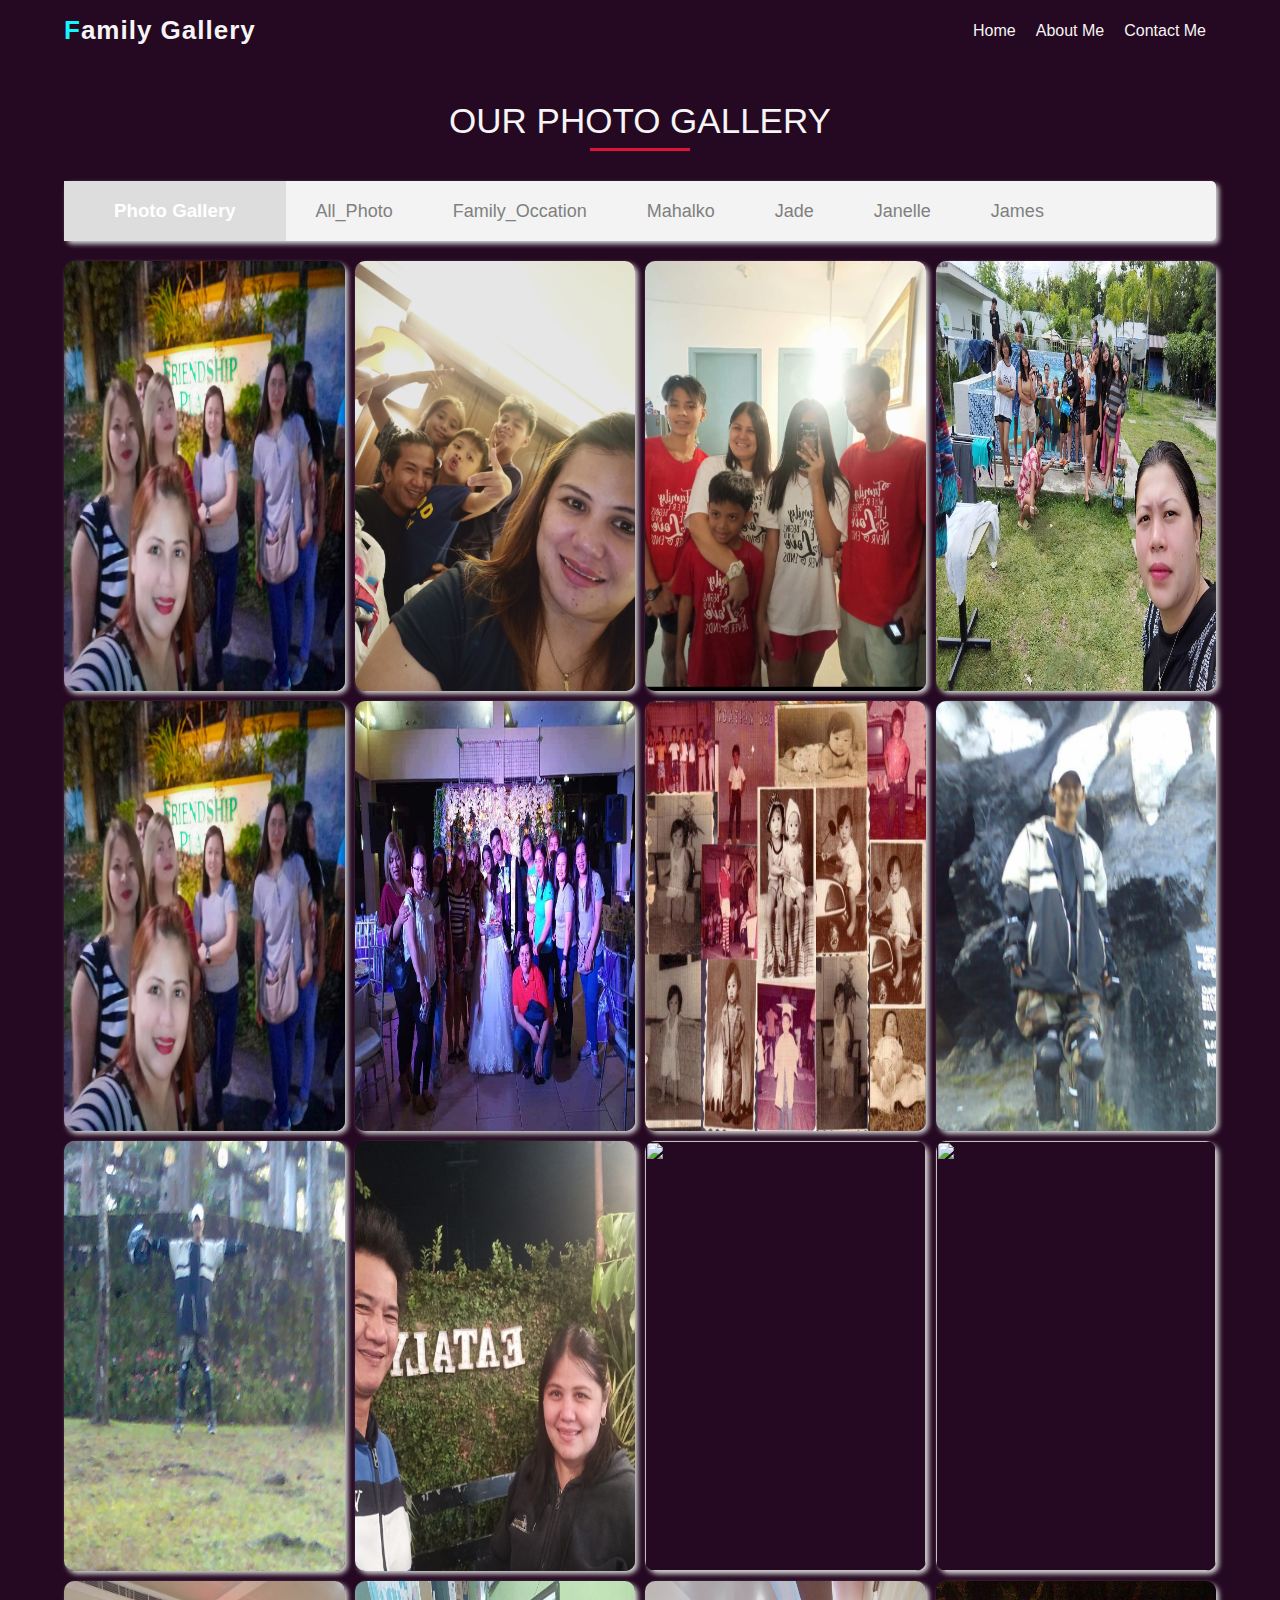
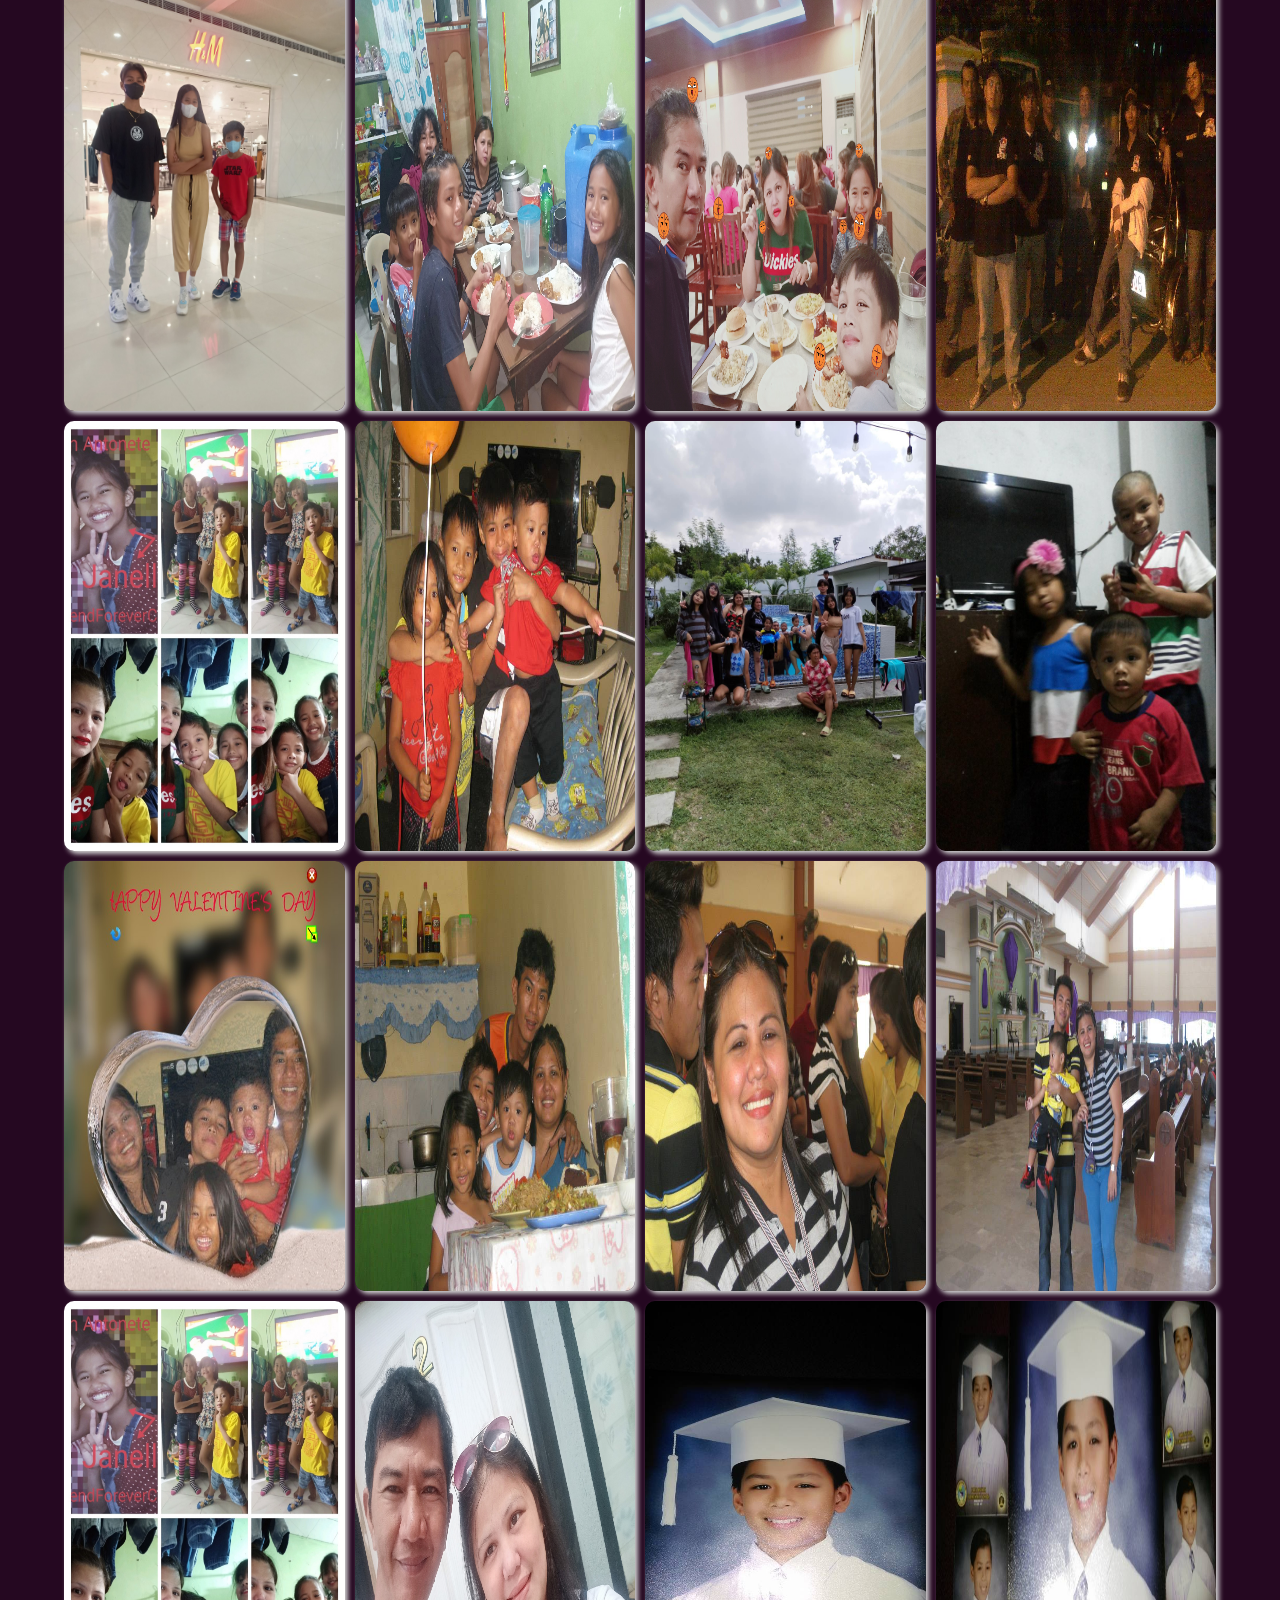
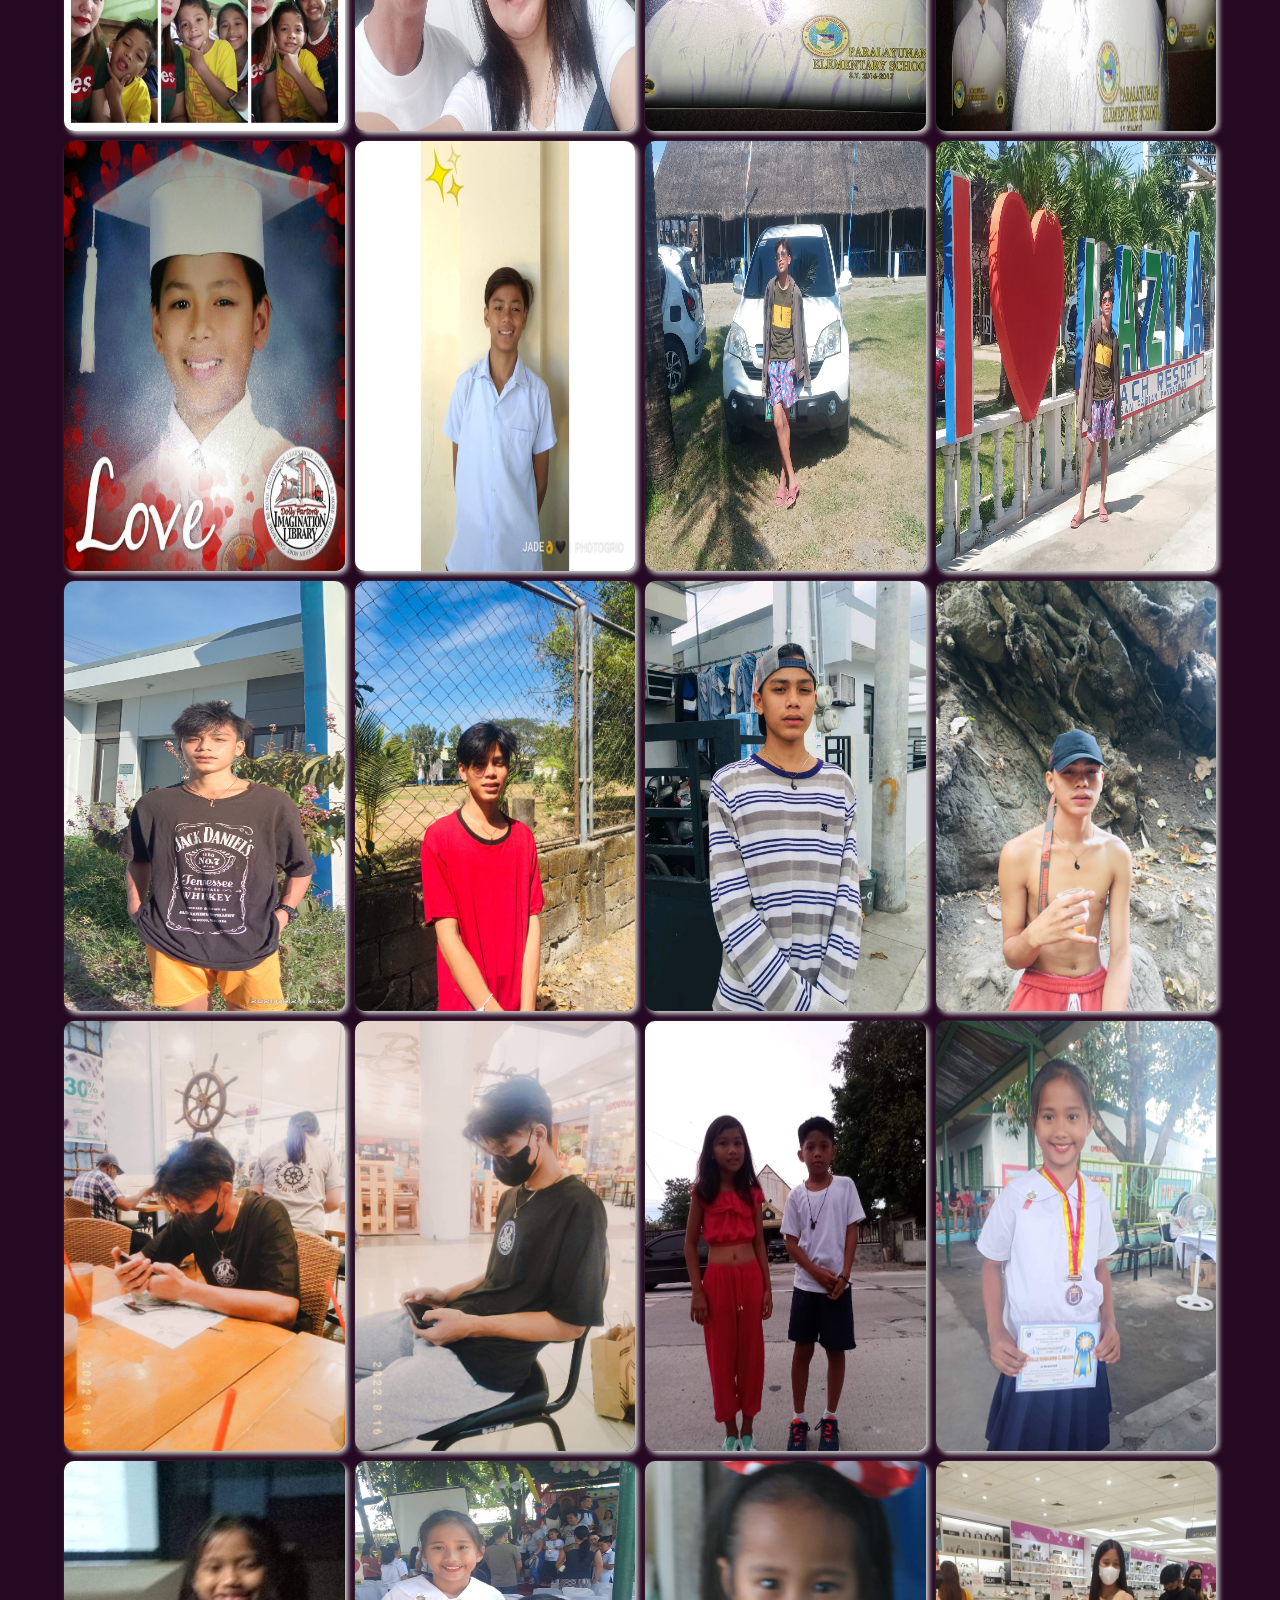
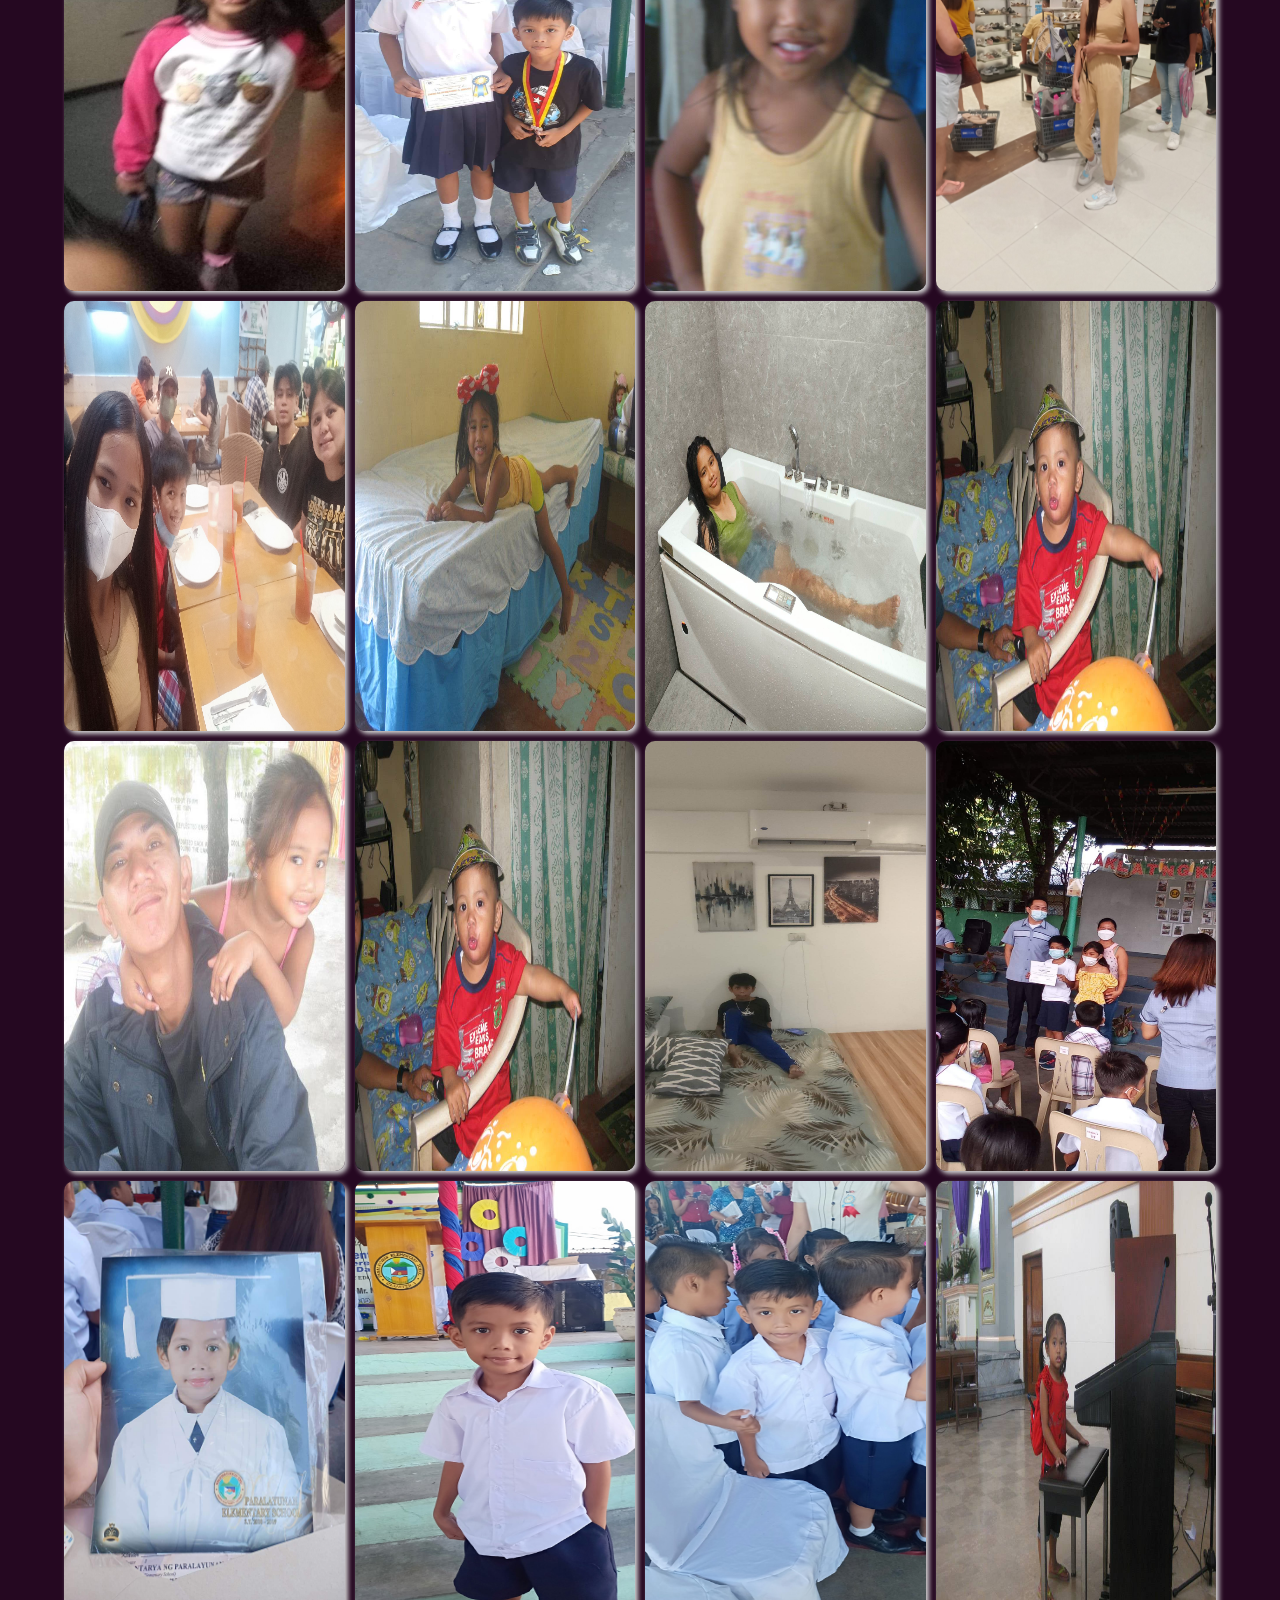
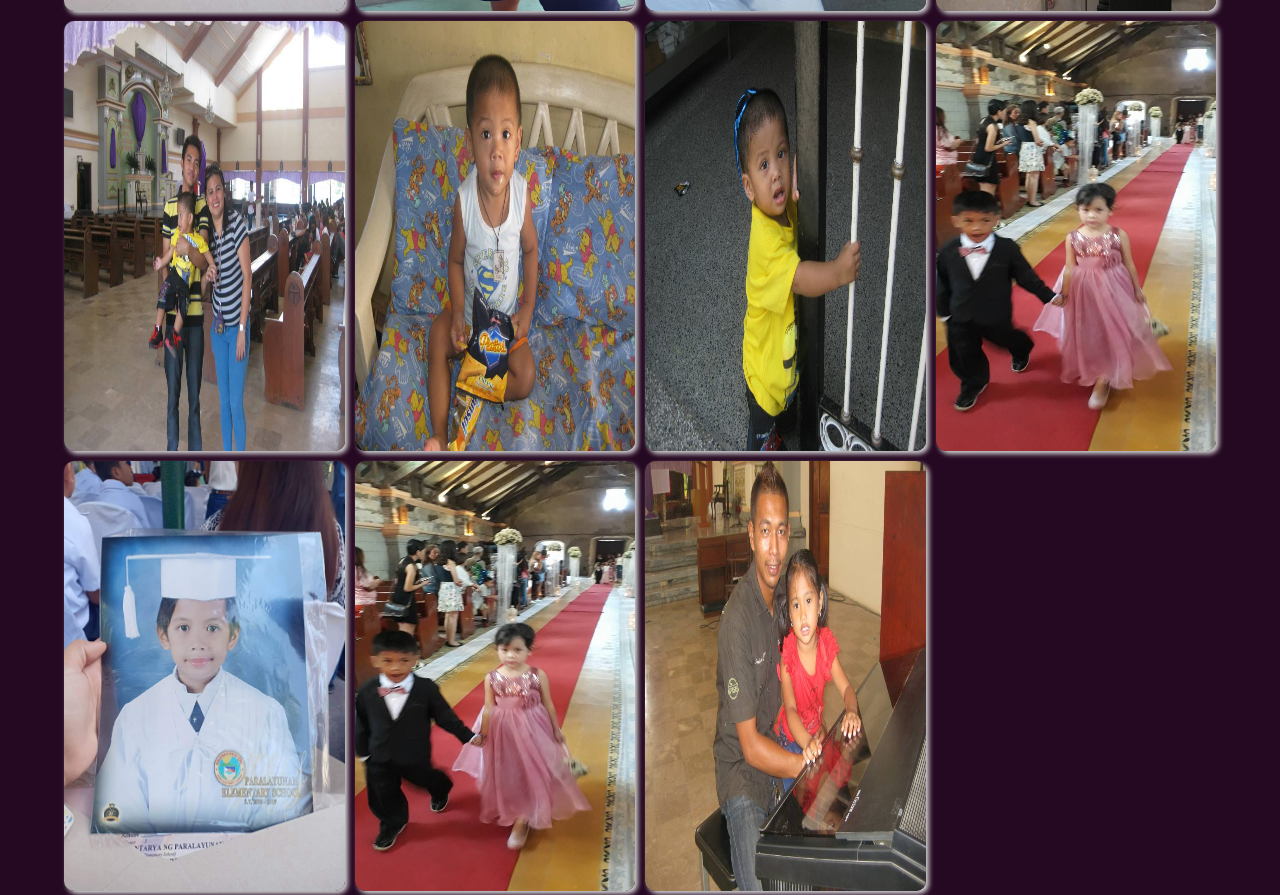
==== index.html @ e731970b "Update index.html" ====
<!DOCTYPE html>
<!-- Website - www.codingnepalweb.com -->
<html lang="en" dir="ltr">
  <head>
    <meta charset="utf-8">
    <title>Home</title>
    <link rel="stylesheet" href="css/style.css">
    <meta name="viewport" content="width=device-width, initial-scale=1.0">
    <!-- Fontawesome Link for Icons -->
    <link rel="stylesheet" href="https://cdnjs.cloudflare.com/ajax/libs/font-awesome/6.3.0/css/all.min.css">
    <script src="script.js" defer></script>
  </head>
  <body>
    <header>
      <div class="logo"><span>F</span>amily Gallery</div>
      <ul class="navlist">
          <li><a href="#">Home</a></li>
          <li><a href="about/about.html">About Me</a></li>
          <li><a href="contact/contact.html">Contact Me</a></li>
      </ul>
      <div id="menu-icon" class="bx bx-menu"></div>
  </header>
  <input type="radio" name="Photos" id="check1" checked>
    <input type="radio" name="Photos" id="check2">
    <input type="radio" name="Photos" id="check3">
    <input type="radio" name="Photos" id="check4">
    <input type="radio" name="Photos" id="check5">
    <input type="radio" name="Photos" id="check6">

    <div class="container">
        <h1>OUR PHOTO GALLERY</h1>
        <div class="top-content">
            <H3>Photo Gallery</H3>
            <label for="check1">All_Photo</label>
            <label for="check2">Family_Occation</label>
            <label for="check3">Mahalko</label>
            <label for="check4">Jade</label>
            <label for="check5">Janelle</label>
            <label for="check6">James</label>
        </div>
        <div class="photo-gallery">
            <div class="pic family">
                <img src="img/received_2516307231731273.jpeg">
            </div>
            <!--family-->
            <div class="pic family">
              <img src="img/37.jpg">
            </div>
            <div class="pic family">
              <img src="img/58.jpg">
            </div>
            <div class="pic family">
              <img src="img/9.jpg">
            </div>
            <div class="pic family">
               <img src="img/received_2516307231731273.jpeg">
             </div>
             <div class="pic family">
               <img src="img/received_1341179586022146.jpeg">
            </div>
            <div class="pic family">
               <img src="img/936627_703443793007675_1824147979_n.jpg">
            </div>
            <div class="pic family">
               <img src="img/574546_101380360011925_733678568_n_101380360011925.jpg">
            </div>
            <div class="pic family">
               <img src="img/562857_101380326678595_1602744526_n_101380326678595.jpg">
            </div>
            <div class="pic family">
               <img src="family/10.jpg">
            </div><div class="pic family">
               <img src="11.jpg">
            </div>
            <div class="pic family">
               <img src="12.jpg">
            </div>
            <div class="pic family">
               <img src="family/37.jpg">
            </div>
      <!--mahalko-->
      <div class="pic mahalko">
        <img src="img/32.jpg">
    </div>
    <div class="pic mahalko">
      <img src="img/31.jpg">
  </div>
  <div class="pic mahalko">
    <img src="img/300718_101402096676418_840101292_n_101402096676418.jpg">
</div>
<div class="pic mahalko">
  <img src="img/29.jpg">
</div>
<div class="pic mahalko">
  <img src="img/1505246_272600826223210_180806231_n_272600826223210.jpg">
</div>
<div class="pic mahalko">
  <img src="img/11.jpg">
</div>
<div class="pic mahalko">
  <img src="img/10704175_957102124316582_6294023045828606831_n.jpg">
</div>
<div class="pic mahalko">
<img src="img/1.jpeg">
</div>
<div class="pic mahalko">
<img src="img/10363876_870277049665757_2804267718681717556_n.jpg">
</div>
    <div class="pic mahalko">
        <img src="img/10173613_299103860239573_5518110727923011711_n_299103860239573.jpg">
    </div>
    <div class="pic mahalko">
      <img src="img/10171099_299103270239632_5798951284421230628_n_299103270239632.jpg">
  </div>
           <div class="pic mahalko">
        <img src="img/29.jpg">
    </div>
    <div class="pic mahalko">
      <img src="img/19.jpg">
  </div>
     <!--mahalko end-->

    <!--jade-->
    <div class="pic jade">
      <img src="jade/19.jpg">
  </div>
<div class="pic jade">
      <img src="jade/20.jpg">
  </div>
<div class="pic jade">
      <img src="jade/21.jpg">
  </div>
<div class="pic jade">
      <img src="jade/22.jpg">
  </div>
<div class="pic jade">
    <img src="jade/50.jpg">
</div>
<div class="pic jade">
  <img src="jade/51.jpg">
</div>
<div class="pic jade">
<img src="jade/53.jpg">
</div>
  <div class="pic jade">
    <img src="jade/54.jpg">
</div>
  <div class="pic jade">
      <img src="jade/55.jpg">
  </div>
  <div class="pic jade">
    <img src="jade/56.jpg">
</div>
  <div class="pic jade">
      <img src="jade/34.jpg">
  </div>
  <div class="pic jade">
    <img src="jade/35.jpg">
 </div>
<!--jade end-->

  <!--janelle-->
  <div class="pic janelle">
    <img src="janelle/14.jpg">
</div>
  <div class="pic janelle">
    <img src="janelle/2.jpeg">
</div>
<div class="pic janelle">
    <img src="janelle/3.jpeg">
</div>
<div class="pic janelle">
    <img src="janelle/received_2250367628549937.jpeg">
</div>
<div class="pic janelle">
  <img src="janelle/549715_181743568642270_964657894_n_181743568642270.jpg">
</div>
<div class="pic janelle">
<img src="janelle/47.jpg">
</div>
<div class="pic janelle">
<img src="janelle/42.jpg">
</div>
<div class="pic janelle">
  <img src="janelle/305980_181743488642278_1380403029_n_181743488642278.jpg">
</div>
<div class="pic janelle">
    <img src="janelle/4.jpg">
</div>
<div class="pic janelle">
  <img src="james/1016376_272600932889866_1842952298_n_272600932889866.jpg">
</div>
   <div class="pic janelle">
    <img src="janelle/1.jpg">
  </div>
<div class="pic janelle">
  <img src="james/1016376_272600932889866_1842952298_n_272600932889866.jpg">
</div>
<!--janelle end-->

<!--james-->
<div class="pic james">
  <img src="james/1.jpg">
</div>
<div class="pic james">
  <img src="janelle/13.jpg">
</div>
<div class="pic james">
  <img src="james/2.jpeg">
</div>
<div class="pic james">
  <img src="james/23.jpg">
</div>  
<div class="pic james">
<img src="james/24.jpg">
</div>
<div class="pic james">
<img src="james/10169367_299103363572956_6285422918141547578_n_299103363572956.jpg">
</div>
<div class="pic james">
<img src="james/10171099_299103270239632_5798951284421230628_n_299103270239632.jpg">
</div>
<div class="pic james">
    <img src="james/10151348_299103156906310_3518436473497049756_n_299103156906310.jpg">
</div>
<div class="pic james">
  <img src="james/10155174_299104160239543_9106787273593679589_n_299104160239543.jpg">
</div>
<div class="pic james">
  <img src="james/27658085_1670673196352987_6803999470000939790_n.jpg">
</div>
  <div class="pic james">
    <img src="james/2.jpeg">
</div>
<div class="pic james">
  <img src="james/27658085_1670673196352987_6803999470000939790_n.jpg">
</div>
<div class="pic james">
  <img src="james/1897712_299103566906269_6063506553870168563_n_299103566906269.jpg">
</div>
<!--james end-->
        </div>
    </div>
    <script src="app.js"></script>
  </body>
</html>
---- css/style.css ----
/* Import Google font - Poppins */
@import url('https://fonts.googleapis.com/css2?family=Poppins:wght@100;200;300;400;500;600;700;800;900&display=swap');

*{
    padding: 0;
    margin: 0;
    box-sizing: border-box;
    list-style: none;
    scroll-behavior: smooth;
    text-decoration: none;
}

:root{
    --text-color: #f5f5f5;
    --hover-color: #12f7ff;
    --bg-color: #250821;
    --secon-bg-color: #292e33;
    --big-font: 2.5rem;
    --normal-font: 2rem;
    --neon-box-shadow: 0 0 .5rem #12f7ff;
    --h2-font: 3rem;
    --font-neon-text-shadow: 0 0 10px rgba(18,247,255,0,3),
    0 0 20px rgba(18,247,255,0,3),
    0 0 30px rgba(18,247,255,0,3),
    0 0 40px rgba(18,247,255,0,3),
    0 0 70px rgba(18,247,255,0,3),
    0 0 80px rgba(18,247,255,0,3),
    0 0 100px rgba(18,247,255,0,3),
    0 0 150px rgba(18,247,255,0,3);;
}

body{
    font-family: "Poppins",sans-serif;
    background-color: var(--bg-color);
    color: var(--text-color);
}

header{
    display: flex;
    align-items: center;
    justify-content: space-between;
    width: 100%;
    padding: 15px 5%;
}

.logo{
    font-size: 26px;
    font-weight: 700;
    letter-spacing: 1px;
}

span{
    color: var(--hover-color);
}

.navlist{
    display: flex;
}

.navlist a{
    color: var(--text-color);
    font-weight: 500;
    padding: 5px 10px;
}

.navlist a:hover{
    color: var(--hover-color);
    text-shadow: 0 0 10px rgba(18,247,255,0,6),
    0 0 20px rgba(18,247,255,0,6),
    0 0 30px rgba(18,247,255,0,6),
    0 0 40px rgba(18,247,255,0,6),
    0 0 70px rgba(18,247,255,0,6),
    0 0 80px rgba(18,247,255,0,6),
    0 0 100px rgba(18,247,255,0,6),
    0 0 150px rgba(18,247,255,0,6);;
}

#menu-icon{
    font-size: 1.8rem;
    z-index: 10001;
    cursor: pointer;
    margin-left: 25px;
    background: var(--hover-color);
    border-radius: 2px;
    color: var(--secon-bg-color);
    display: none;
}

section{
    padding: 100px 20%;
}
/*about Section css -------------------------------------*/

.about{
    display: flex;
    justify-content: center;
    align-items: center;
    grid-gap: 2em;
    background: var(--secon-bg-color);
}

.about .img .about{
    text-align: center;
    position: relative;
}

.about .img-about img{
    max-width: 400px;
    height: auto;
}

.about-content span{
    color: #e01212;
    font-size: .8rem;
    font-weight: 200;
    letter-spacing: 2px;
    text-transform: uppercase;
}

.about-content h2{
    color: var(--hover-color);
    font-weight: 700;
    font-size: var(--normal-font);

}

.about-content h3{
    font-weight: 600;
    font-size: 1.5rem;
    margin-bottom: .2rem;
}

.about-content p{
    color: #fdfdfd;
    font-weight: 300;
    margin-bottom: 1.5rem;
}

.info-about1,
.info-about2,
.info-about3{
    background: var(--bg-color);
    font-size: .5rem;
    position: var(absolute);
    padding: 10px;
    width: 90px;
    height: 90px;
    border-radius: 69% 31% 66% 34% / 21% 30% 70% 79%;
    display: block;
    box-shadow: var(--neon-box-shadow);
    border: 1px solid var(--hover-color);
    outline: 2px solid var(--bg-color);
    z-index: 100;
    animation: morph 6s linear infinite;
}
.info-about1{
    left: 10%;
    top: 34%;
}
.img-about span{
    color: var(--hover-color);
    font-size: 1rem;
    font-weight: 600;
}


/* card styles*/
* {
  margin: 0;
  padding: 0;
  box-sizing: border-box;
  font-family: "Poppins", sans-serif;
}
.body {
  display: flex;
  padding: 0 30px;
  align-items: center;
  justify-content: center;
  min-height: 100vh;
  background: linear-gradient(to left top, #031A9A, #8B53FF);
}
.wrapper {
  max-width: 1100px;
  width: 100%;
  position: relative;
}
.wrapper i {
  top: 50%;
  height: 50px;
  width: 50px;
  cursor: pointer;
  font-size: 1.25rem;
  position: absolute;
  text-align: center;
  line-height: 50px;
  background: #333;
  border-radius: 50%;
  box-shadow: 0 3px 6px rgba(0,0,0,0.23);
  transform: translateY(-50%);
  transition: transform 0.1s linear;
}
.wrapper i:active{
  transform: translateY(-50%) scale(0.85);
}
.wrapper i:first-child{
  left: -22px;
}
.wrapper i:last-child{
  right: -22px;
}
.wrapper .carousel{
  display: grid;
  grid-auto-flow: column;
  grid-auto-columns: calc((100% / 3) - 12px);
  overflow-x: auto;
  scroll-snap-type: x mandatory;
  gap: 16px;
  border-radius: 8px;
  scroll-behavior: smooth;
  scrollbar-width: none;
}
.carousel::-webkit-scrollbar {
  display: none;
}
.carousel.no-transition {
  scroll-behavior: auto;
}
.carousel.dragging {
  scroll-snap-type: none;
  scroll-behavior: auto;
}
.carousel.dragging .card {
  cursor: grab;
  user-select: none;
}
.carousel :where(.card, .img) {
  display: flex;
  justify-content: center;
  align-items: center;
}
.carousel .card {
  scroll-snap-align: start;
  height: 442px;
  list-style: none;
  background: #b8f691;
  cursor: pointer;
  padding-bottom: 15px;
  flex-direction: column;
  border-radius: 8px;
}
.carousel .card .img {
  background: #8B53FF;
  height: 208px;
  width: 208px;
  border-radius: 50%;
}
.card .img img {
  width: 200px;
  height: 200px;
  border-radius: 50%;
  object-fit: cover;
  border: 4px solid #fff;
}
.carousel .card h2 {
  font-weight: 500;
  font-size: 1.56rem;
  margin: 30px 0 5px;
}
.carousel .card span {
  color: #6A6D78;
  font-size: 1.31rem;
}

@media screen and (max-width: 900px) {
  .wrapper .carousel {
    grid-auto-columns: calc((100% / 2) - 9px);
  }
}

@media screen and (max-width: 700px) {
  .wrapper .carousel {
    grid-auto-columns: 100%;
  }
}
/*==card style end==*/

/*==footer==*/
/*{
  margin: 0;
  padding: 0;
  color: #d9d9d9;
  box-sizing: border-box;
  font-family: 'Poppins', sans-serif;
}
.content1{
  position: relative;
  margin: 130px auto;
  text-align: center;
  padding: 0 20px;
}
.content1 .text{
  font-size: 2.5rem;
  font-weight: 600;
  color: #202020;
}
.content1 .p{
  font-size: 2.1875rem;
  font-weight: 600;
  color: #202020;
}
footer{
  position: fixed;
  bottom: 0px;
  width: 100%;
  background: #111;
}
.main-content{
  display: flex;
}
.main-content .box{
  flex-basis: 50%;
  padding: 10px 20px;
}
.box h2{
  font-size: 1.125rem;
  font-weight: 600;
  text-transform: uppercase;
}
.box .content{
  margin: 20px 0 0 0;
  position: relative;
}
.box .content:before{
  position: absolute;
  content: '';
  top: -10px;
  height: 2px;
  width: 100%;
  background: #1a1a1a;
}
.box .content:after{
  position: absolute;
  content: '';
  height: 2px;
  width: 15%;
  background: #f12020;
  top: -10px;
}
.left .content p{
  text-align: justify;
}
.left .content .social{
  margin: 20px 0 0 0;
}
.left .content .social a{
  padding: 0 2px;
}
.left .content .social a span{
  height: 40px;
  width: 40px;
  background: #1a1a1a;
  line-height: 40px;
  text-align: center;
  font-size: 18px;
  border-radius: 5px;
  transition: 0.3s;
}
.left .content .social a span:hover{
  background: #f12020;
}
.center .content .fas{
  font-size: 1.4375rem;
  background: #1a1a1a;
  height: 45px;
  width: 45px;
  line-height: 45px;
  text-align: center;
  border-radius: 50%;
  transition: 0.3s;
  cursor: pointer;
}
.center .content .fas:hover{
  background: #f12020;
}
.center .content .text{
  font-size: 1.0625rem;
  font-weight: 500;
  padding-left: 10px;
}
.center .content .phone{
  margin: 15px 0;
}
.right form .text{
  font-size: 1.0625rem;
  margin-bottom: 2px;
  color: #656565;
}
.right form .msg{
  margin-top: 10px;
}
.right form input, .right form textarea{
  width: 100%;
  font-size: 1.0625rem;
  background: #151515;
  padding-left: 10px;
  border: 1px solid #222222;
}
.right form input:focus,
.right form textarea:focus{
  outline-color: #3498db;
}
.right form input{
  height: 35px;
}
.right form .btn{
  margin-top: 10px;
}
.right form .btn button{
  height: 40px;
  width: 100%;
  border: none;
  outline: none;
  background: #f12020;
  font-size: 1.0625rem;
  font-weight: 500;
  cursor: pointer;
  transition: .3s;
}
.right form .btn button:hover{
  background: #000;
}
.bottom center{
  padding: 5px;
  font-size: 0.9375rem;
  background: #151515;
}
.bottom center span{
  color: #656565;
}
.bottom center a{
  color: #f12020;
  text-decoration: none;
}
.bottom center a:hover{
  text-decoration: underline;
}
@media screen and (max-width: 900px) {
  footer{
    position: relative;
    bottom: 0px;
  }
  .main-content{
    flex-wrap: wrap;
    flex-direction: column;
  }
  .main-content .box{
    margin: 5px 0;
  }
}*/
/*--gallery--*/
*{
  margin: 0;
  padding: 0;
  box-sizing: border-box;
  font-family: sans-serif;
}
input{
  display: none;
}
.container{
  width: 100%;
  text-align: center;
}
h1{
  font-weight: normal;
  font-size: 35px;
  position: relative;
  margin: 40px 0;
}
h1::before{
  content: '';
  position: absolute;
  width: 100px;
  height: 3px;
  background-color: crimson;
  bottom: -10px;
  left: 50%;
  transform: translateX(-50%);
  animation: animate 4s linear infinite;
}
@keyframes animate {
  0%{
      width: 100px;
  }
  50%{
      width: 200px;
  }
  100%{
      width: 100px;
  }
}
.top-content{
  background-color: rgb(243, 243, 243);
  width: 90%;
  margin: 0 auto 20px auto;
  height: 60px;
  display: flex;
  align-items: center;
  border-radius: 5px;
  box-shadow: 3px 3px 5px lightgray;
}
h3{
  height: 100%;
  background-color: rgb(221, 221, 221);
  line-height: 60px;
  padding: 0 50px;
  color: #fff;
}
label{
  display: inline-block;
  height: 100%;
  margin: 0 30px;
  line-height: 60px;
  font-size: 18px;
  color: gray;
  cursor: pointer;
  transition: color .5s;
}
label:hover{
  color: black;
}
.photo-gallery{
  width: 90%;
  margin: auto;
  display: grid;
  grid-template-columns: repeat(4, 1fr);
  grid-gap: 10px;
}
.pic{
  position: relative;
  height: 430px;
  border-radius: 10px;
  box-shadow: 3px 3px 5px lightgray;
  cursor: pointer;
  transition: .5s;
}
.pic img{
  width: 100%;
  height: 100%;
  border-radius: 10px;
}
.pic::before{
  content: "PHOTO GALLERY";
  position: absolute;
  top: 50%;
  left: 50%;
  transform: translate(-50%, 50%);
  color: white;
  font-size: 22px;
  font-weight: bold;
  width: 100%;
  margin-top: -100px;
  opacity: 0;
  transition: .3s;
  transition-delay: .2s;
  z-index: 1;
}
.pic::after{
  content: "";
  position: absolute;
  width: 100%;
  bottom: 0;
  left: 0;
  border-radius: 10px;
  height: 0;
  background-color: rgba(0,0,0,.4);
  transition: .3s;
}
.pic:hover::after{
  height: 100%;
}
.pic:hover::before{
  margin-top: 0;
  opacity: 1;
}
#check1:checked ~ .container .photo-gallery .pic{
  opacity: 1;
  transition: scale(1);
  position: relative;
  transition: .5s;
}
#check2:checked ~ .container .photo-gallery .family{
  transform: scale(1);
  opacity: 1;
  position: relative;
  
}
#check2:checked ~ .container .photo-gallery .jade,
#check2:checked ~ .container .photo-gallery .janelle,
#check2:checked ~ .container .photo-gallery .james,
#check2:checked ~ .container .photo-gallery .mahalko{
  opacity: 0;
  transform: scale(0);
  position: absolute;
  transition: .5s;
}
#check3:checked ~ .container .photo-gallery .mahalko{
  transform: scale(1);
  opacity: 1;
  position: relative;
  
}
#check3:checked ~ .container .photo-gallery .jade,
#check3:checked ~ .container .photo-gallery .janelle,
#check3:checked ~ .container .photo-gallery .james,
#check3:checked ~ .container .photo-gallery .family{
  opacity: 0;
  transform: scale(0);
  position: absolute;
  transition: .5s;
}
#check4:checked ~ .container .photo-gallery .jade{
  transform: scale(1);
  opacity: 1;
  position: relative;
  
}
#check4:checked ~ .container .photo-gallery .mahalko,
#check4:checked ~ .container .photo-gallery .janelle,
#check4:checked ~ .container .photo-gallery .james,
#check4:checked ~ .container .photo-gallery .family{
  opacity: 0;
  transform: scale(0);
  position: absolute;
  transition: .5s;
}
#check5:checked ~ .container .photo-gallery .janelle{
  transform: scale(1);
  opacity: 1;
  position: relative;
  
}
#check5:checked ~ .container .photo-gallery .mahalko,
#check5:checked ~ .container .photo-gallery .james,
#check5:checked ~ .container .photo-gallery .jade,
#check5:checked ~ .container .photo-gallery .family{
  opacity: 0;
  transform: scale(0);
  position: absolute;
  transition: .5s;
}
#check6:checked ~ .container .photo-gallery .james{
  transform: scale(1);
  opacity: 1;
  position: relative;
  
}
#check6:checked ~ .container .photo-gallery .mahalko,
#check6:checked ~ .container .photo-gallery .janelle,
#check6:checked ~ .container .photo-gallery .jade,
#check6:checked ~ .container .photo-gallery .family{
  opacity: 0;
  transform: scale(0);
  position: absolute;
  transition: .5s;
}
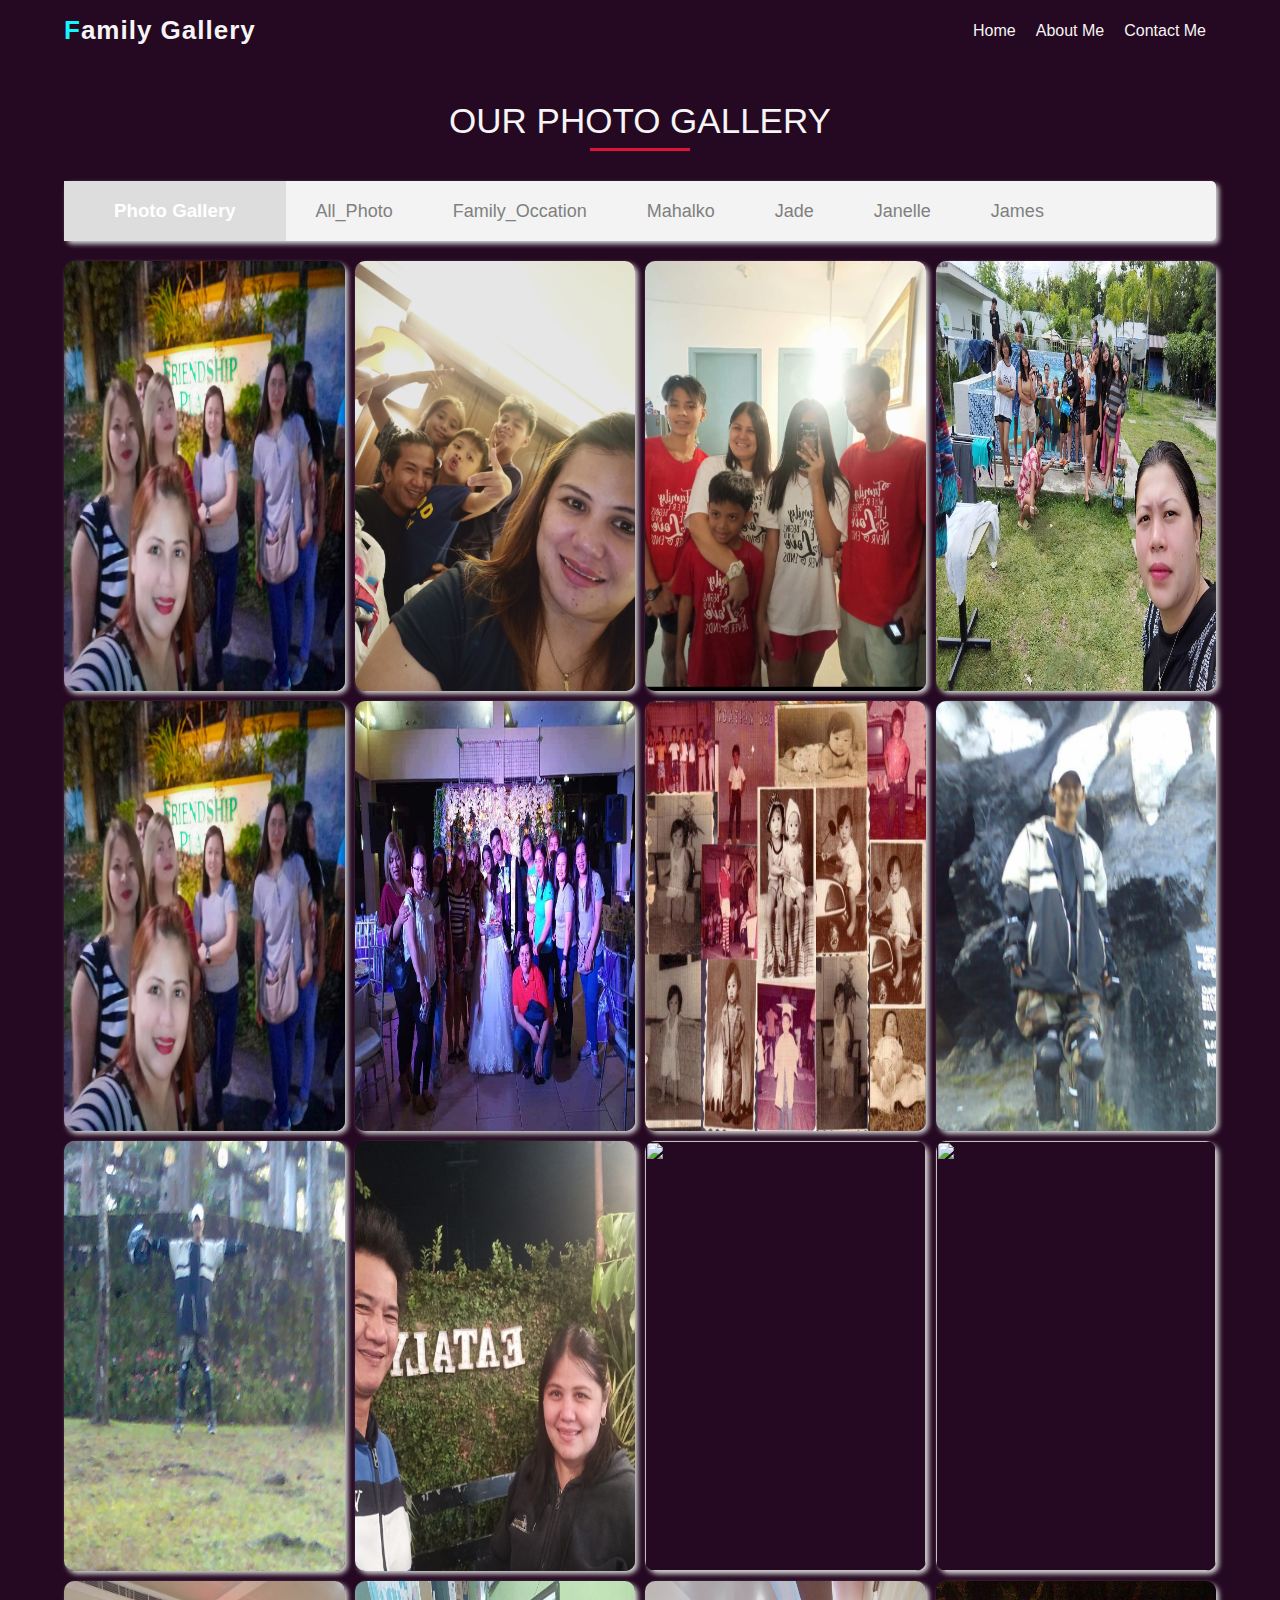
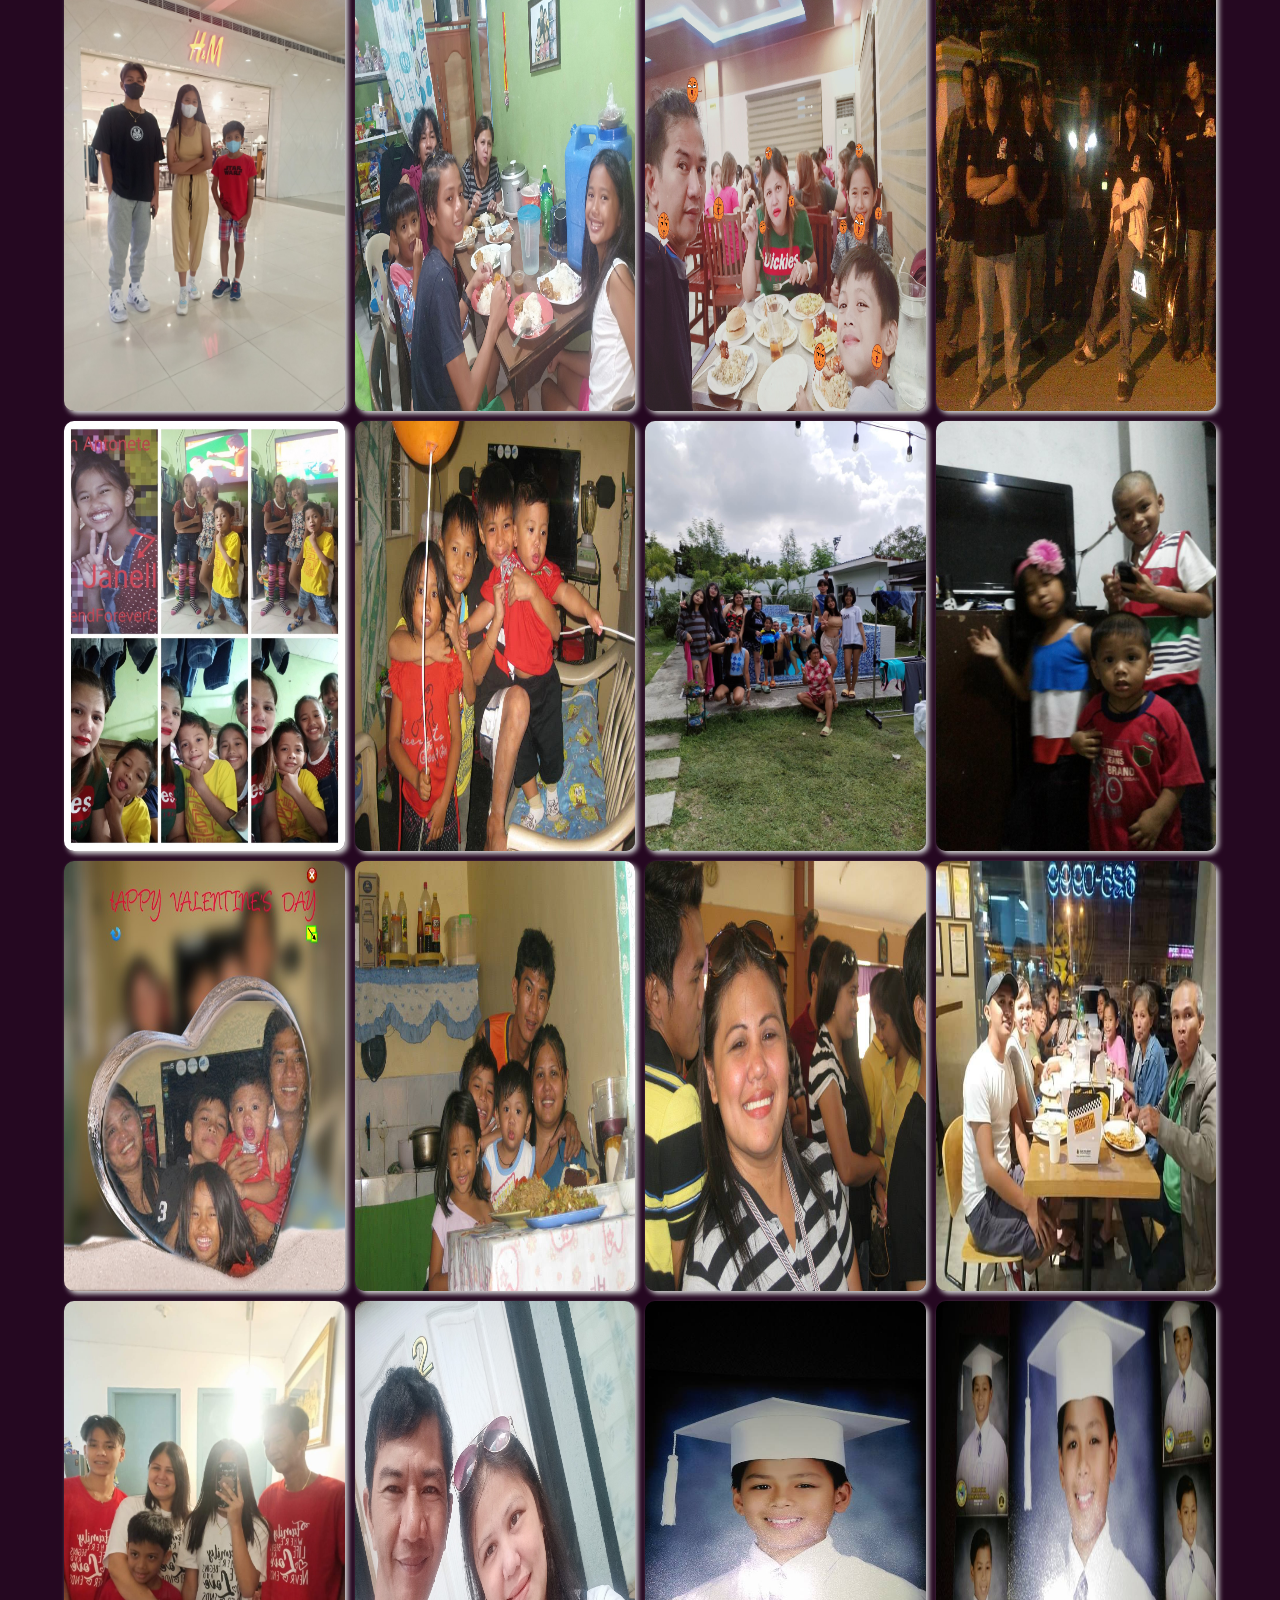
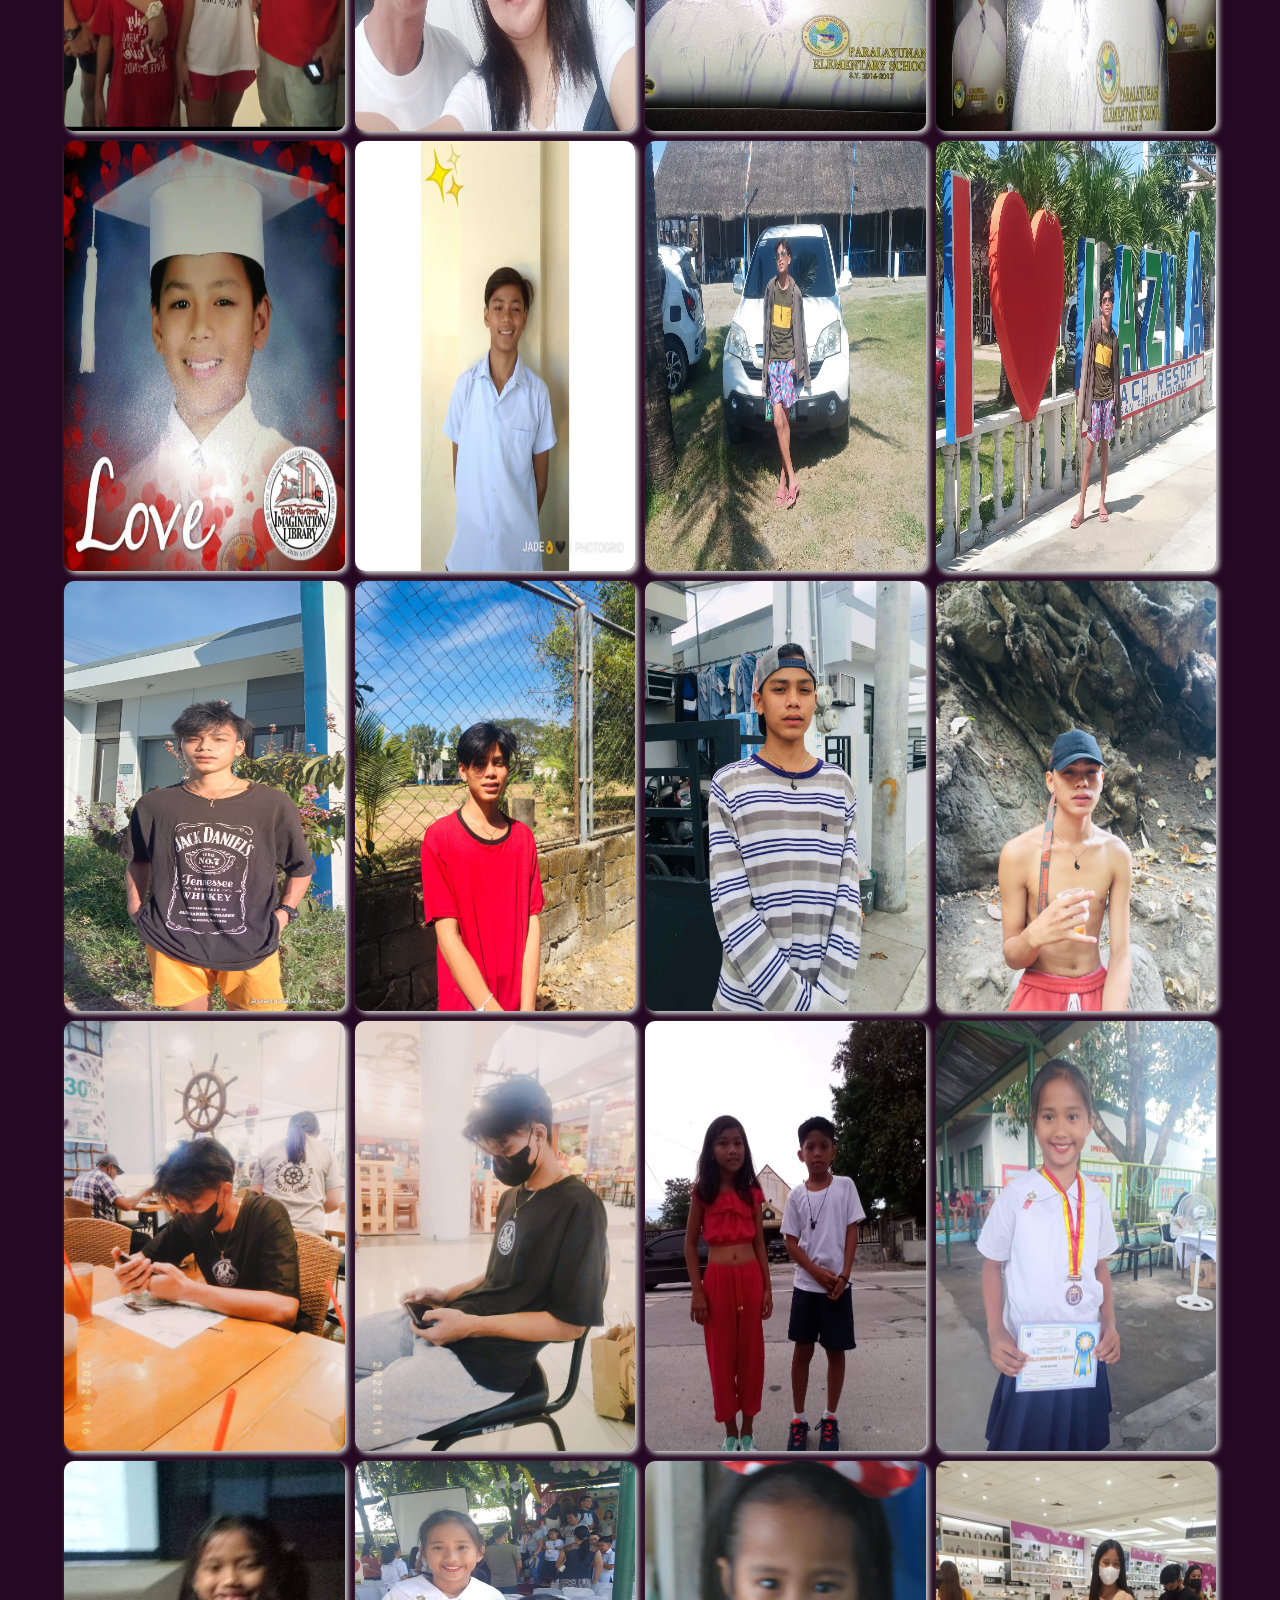
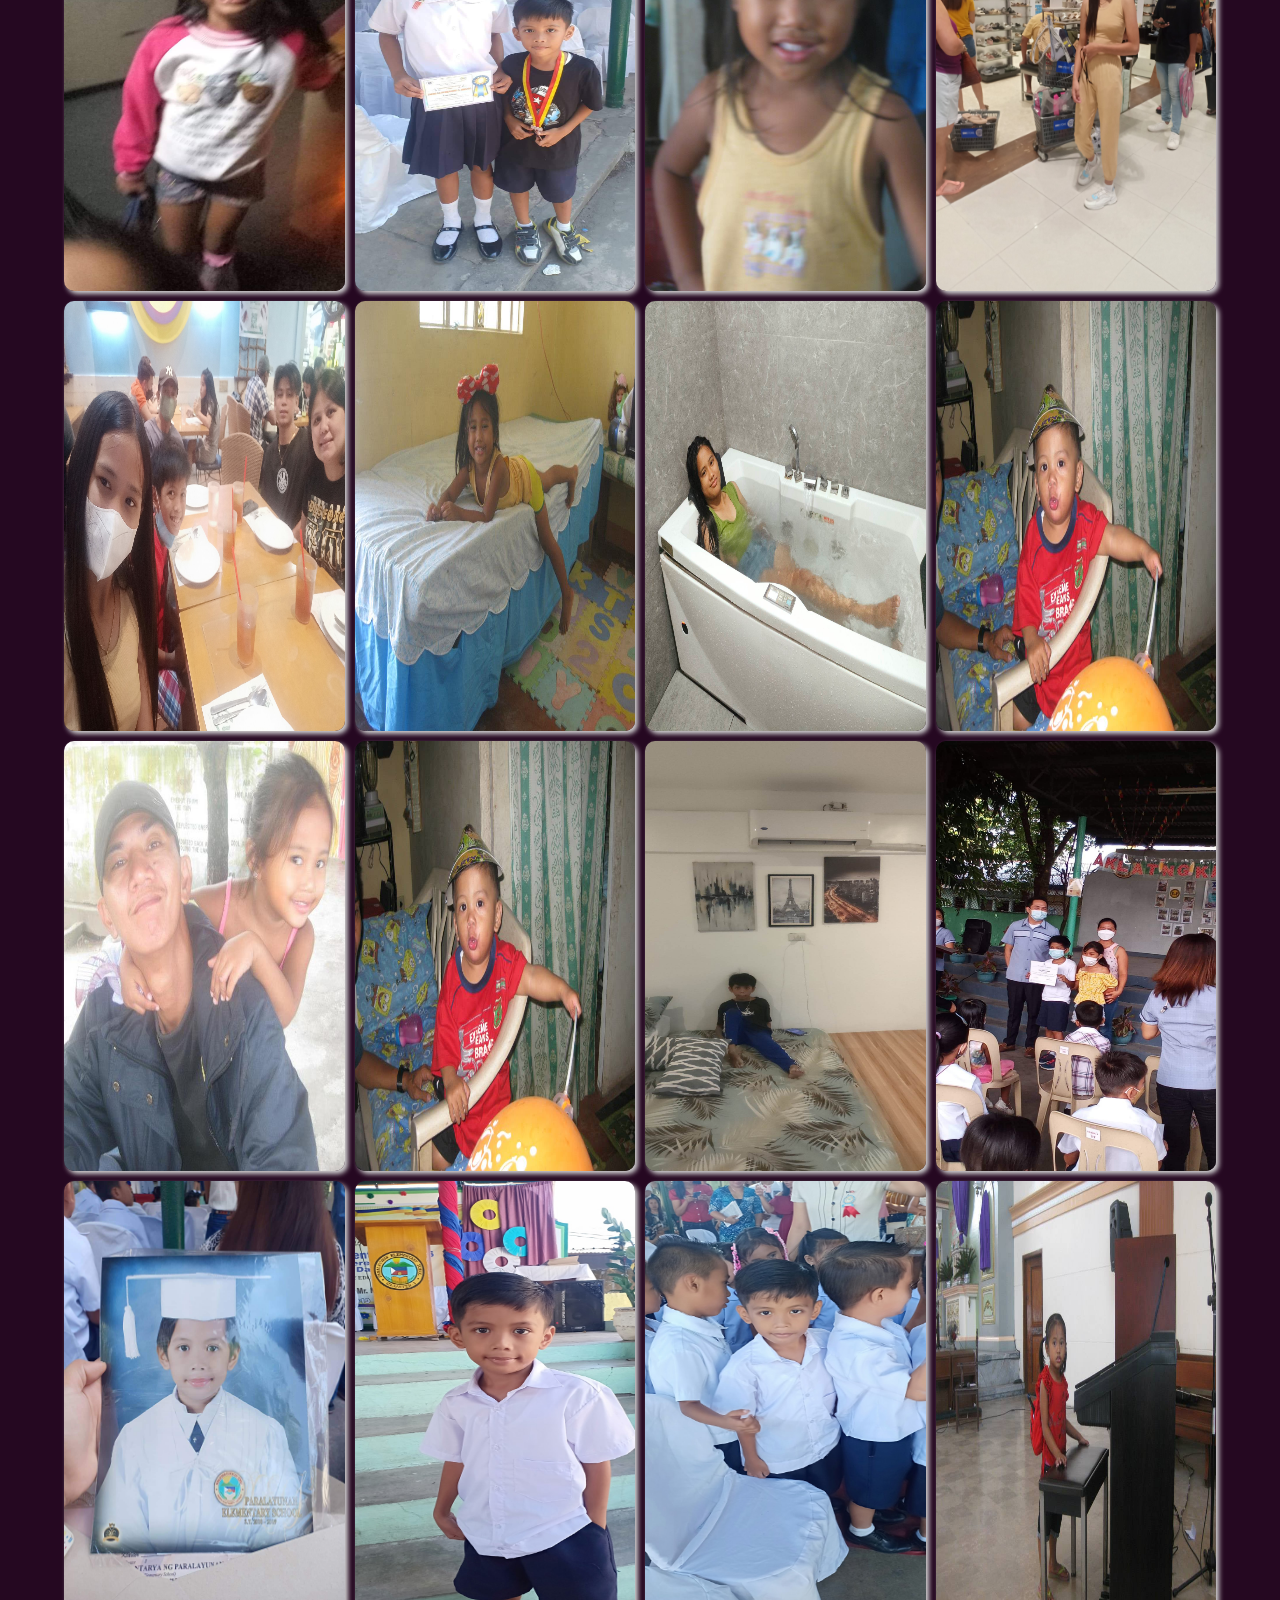
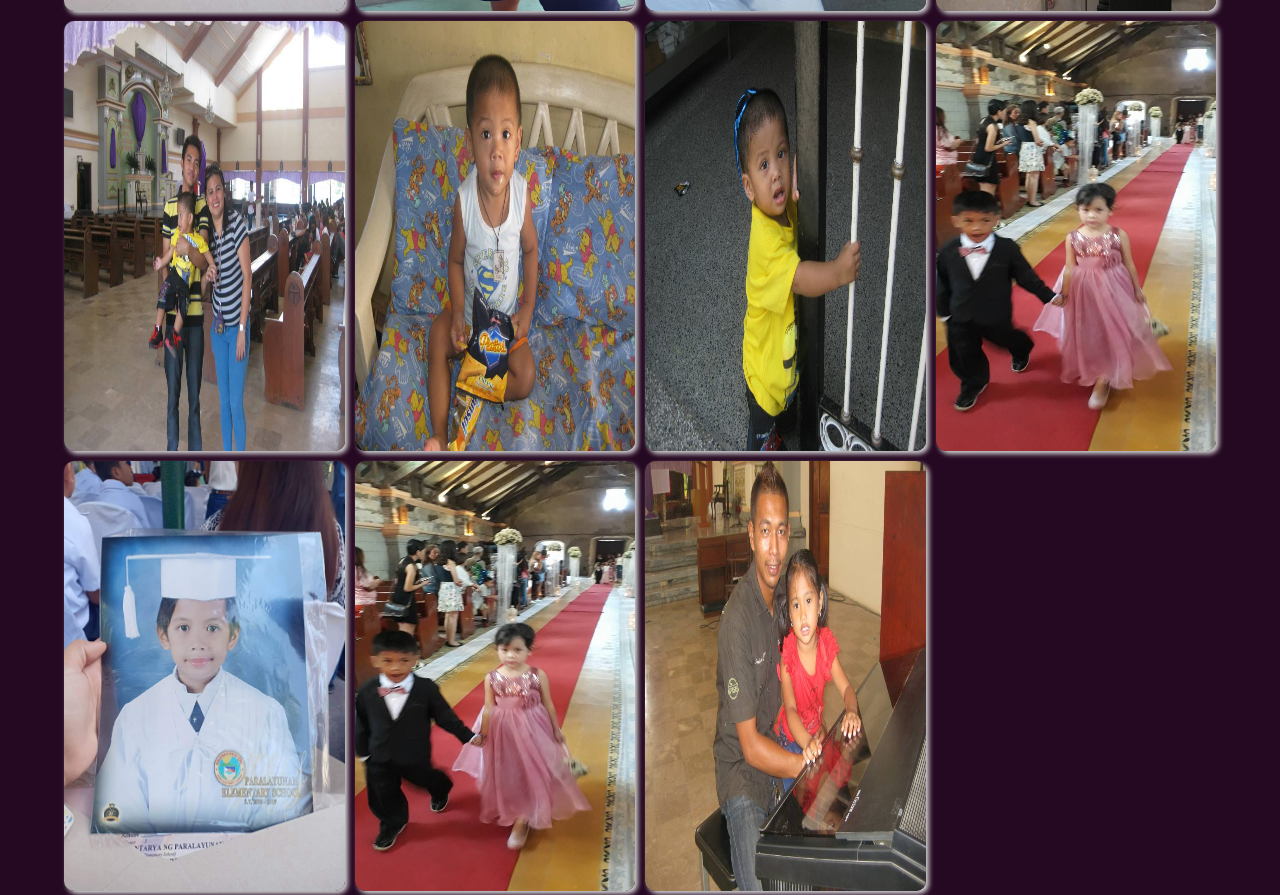
==== commit 06eb15ea: "Update index.html" ====
--- a/index.html
+++ b/index.html
@@ -110,10 +110,10 @@
         <img src="img/10173613_299103860239573_5518110727923011711_n_299103860239573.jpg">
     </div>
     <div class="pic mahalko">
-      <img src="img/10171099_299103270239632_5798951284421230628_n_299103270239632.jpg">
+      <img src="img/52.jpg">
   </div>
            <div class="pic mahalko">
-        <img src="img/29.jpg">
+        <img src="img/58.jpg">
     </div>
     <div class="pic mahalko">
       <img src="img/19.jpg">
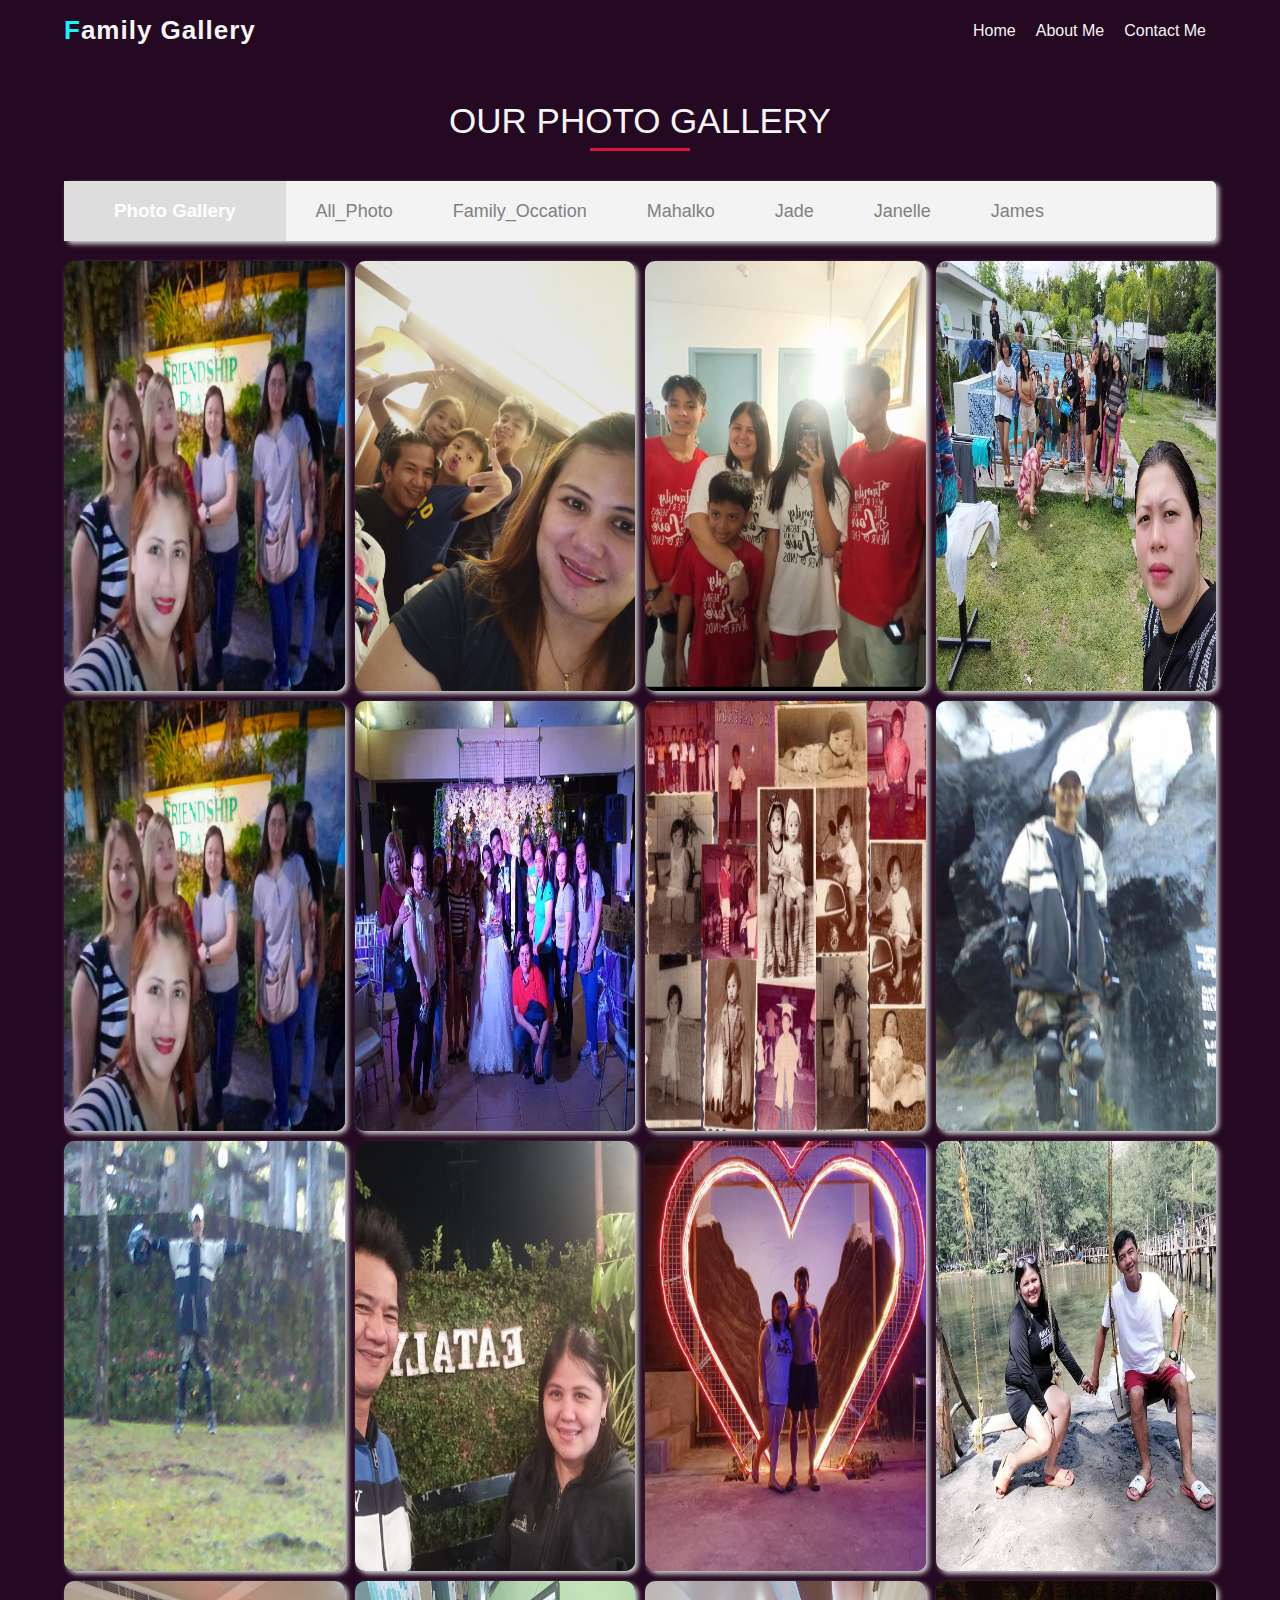
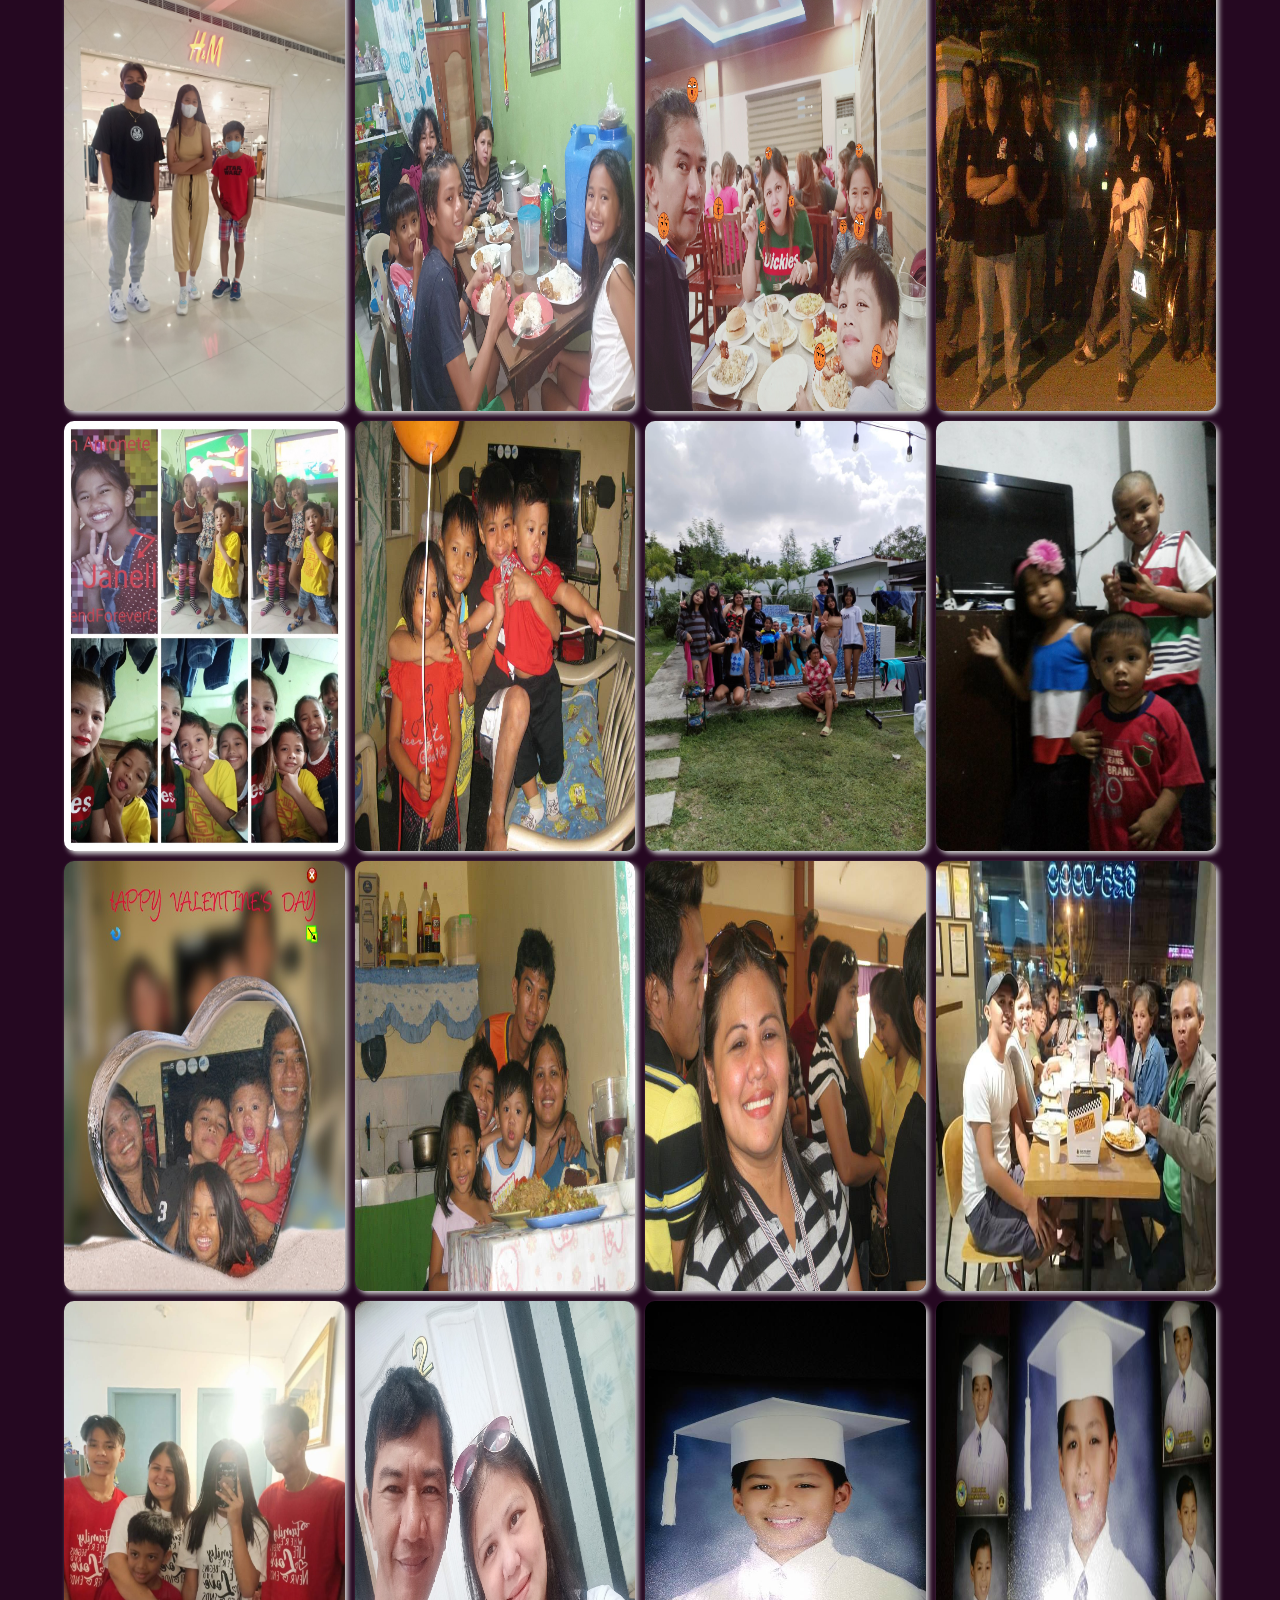
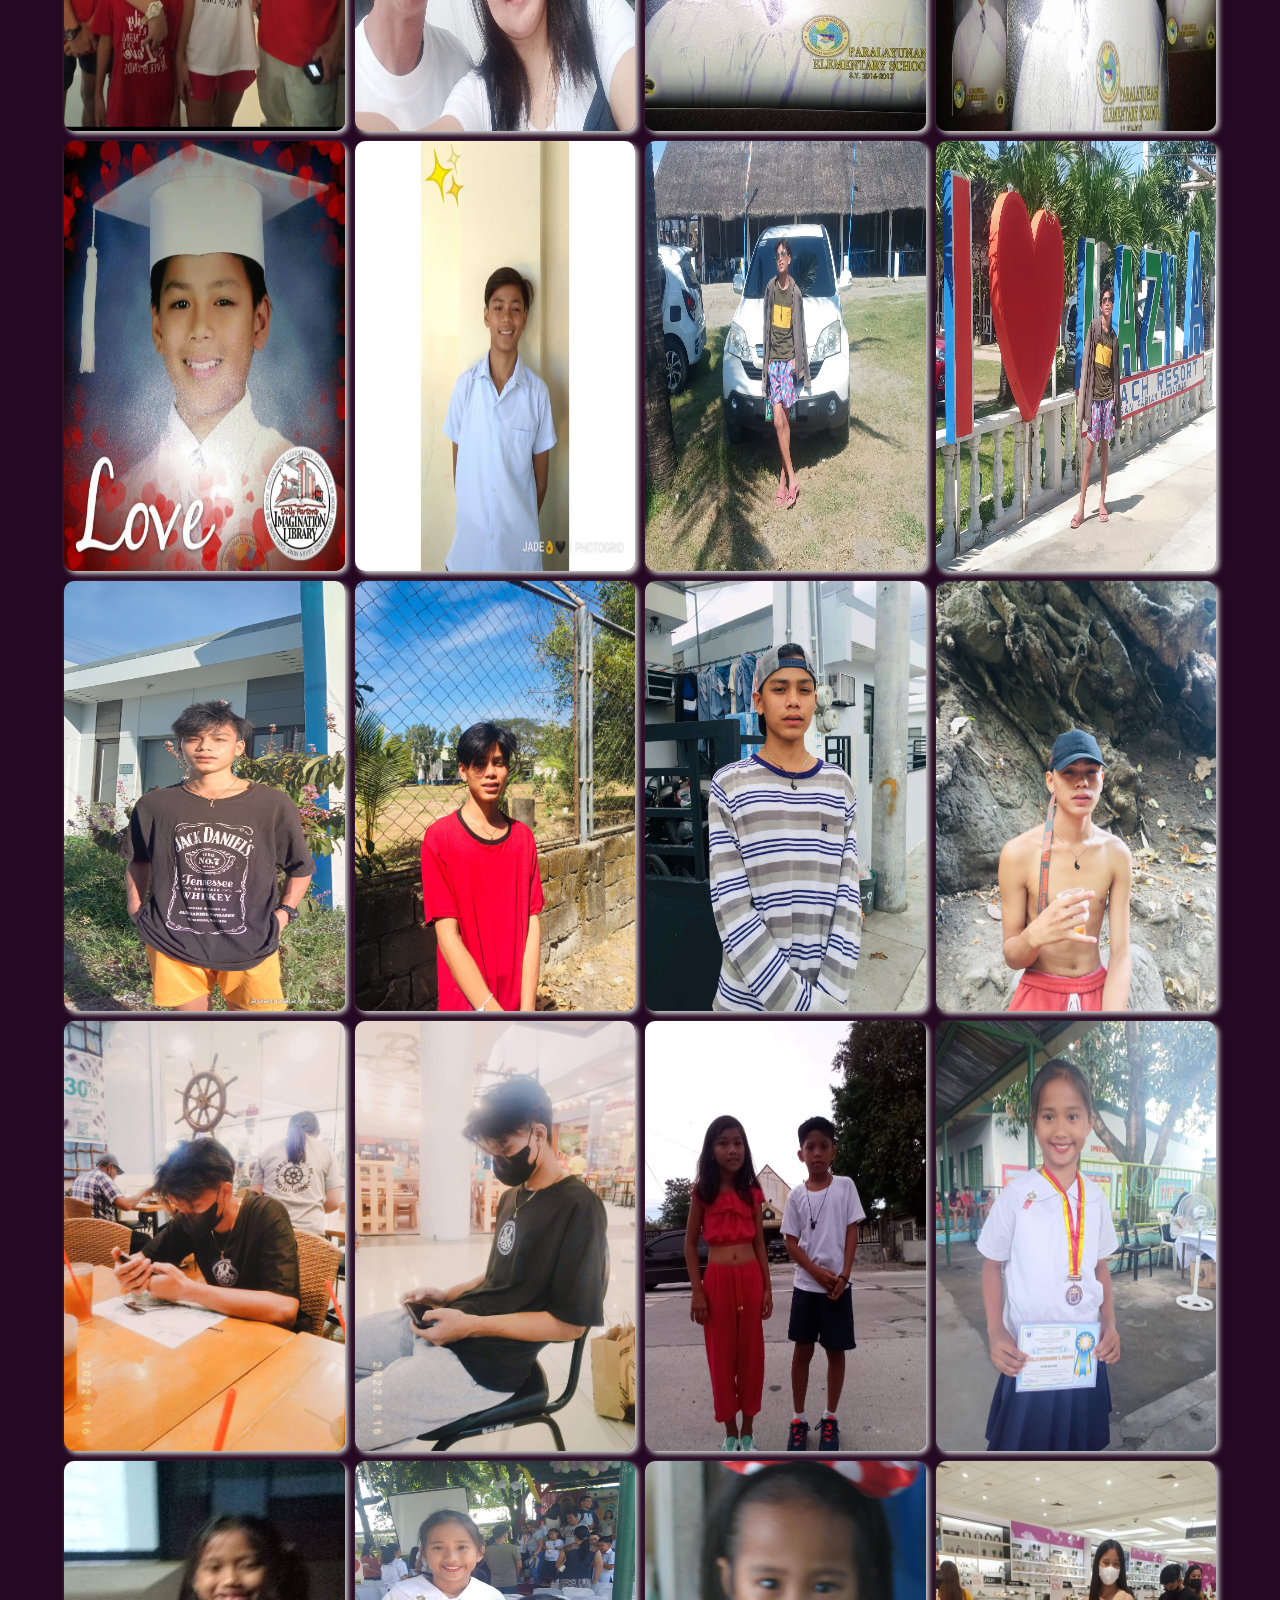
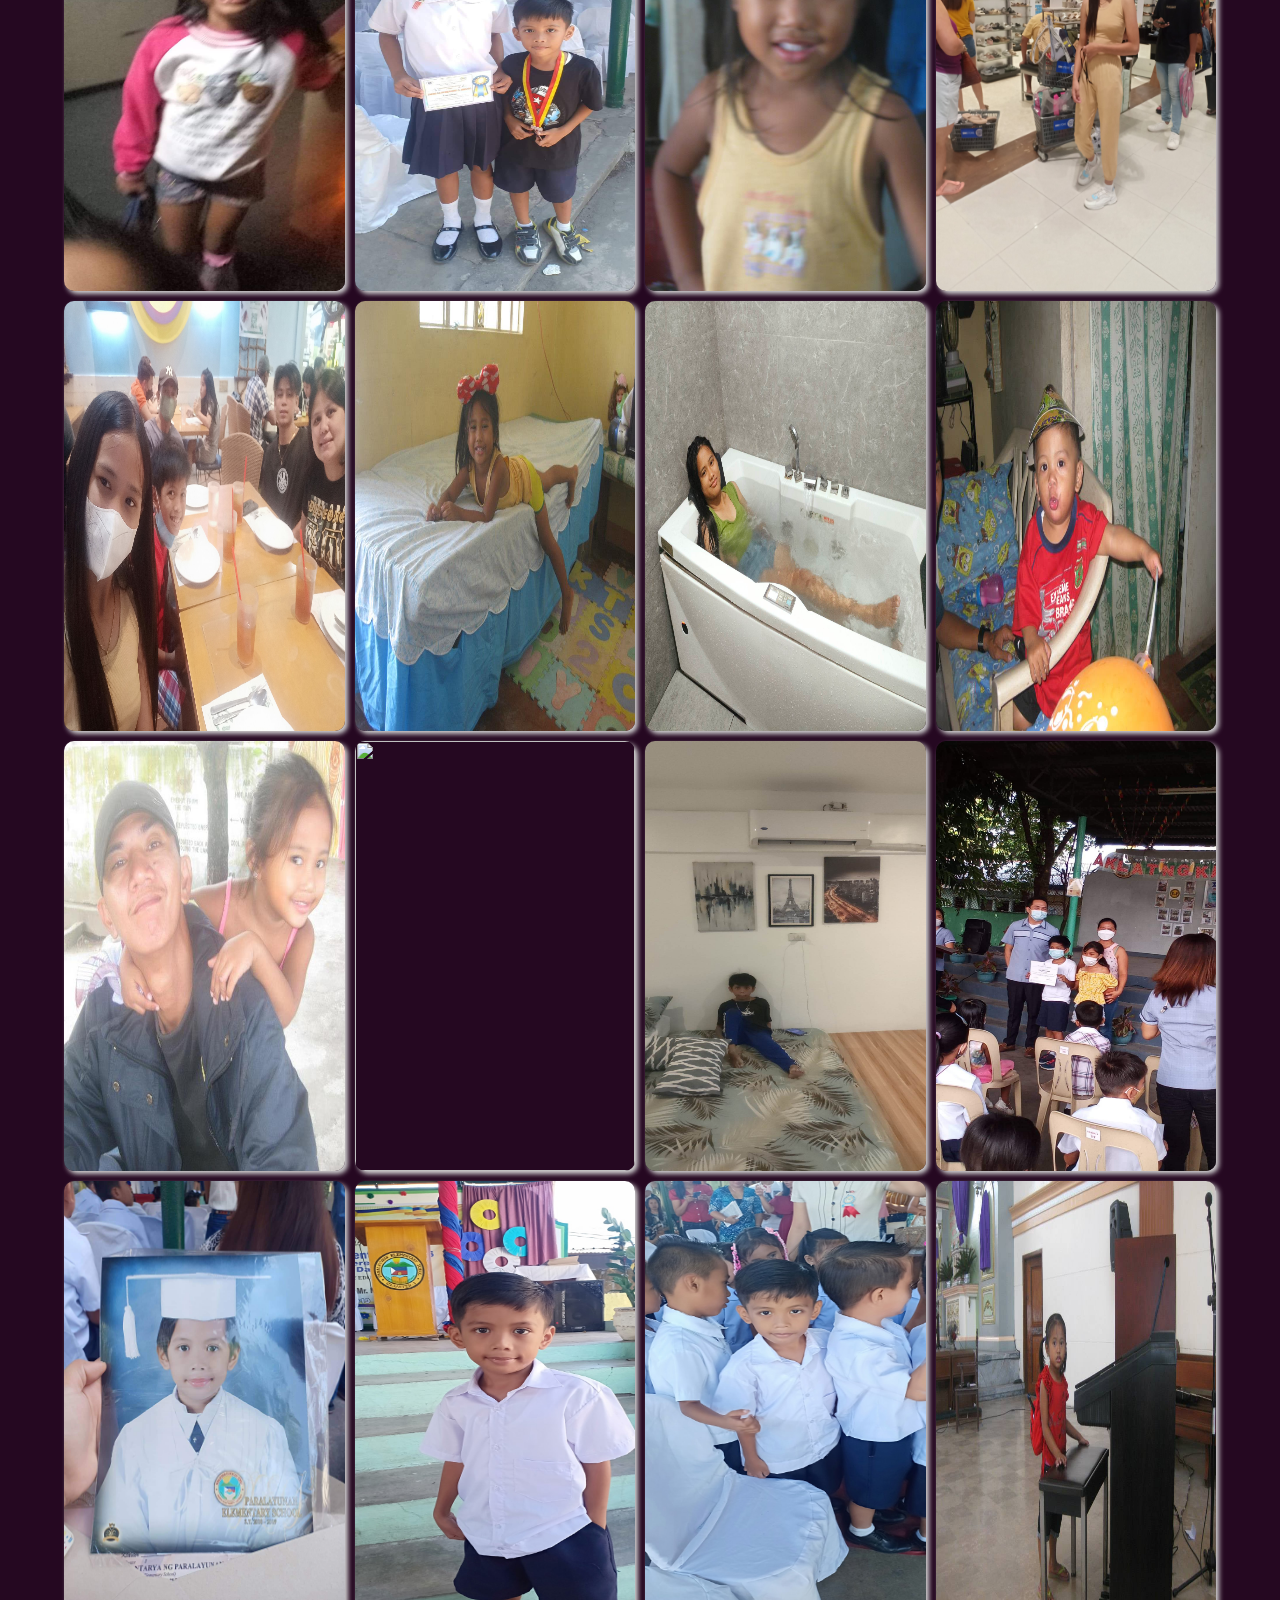
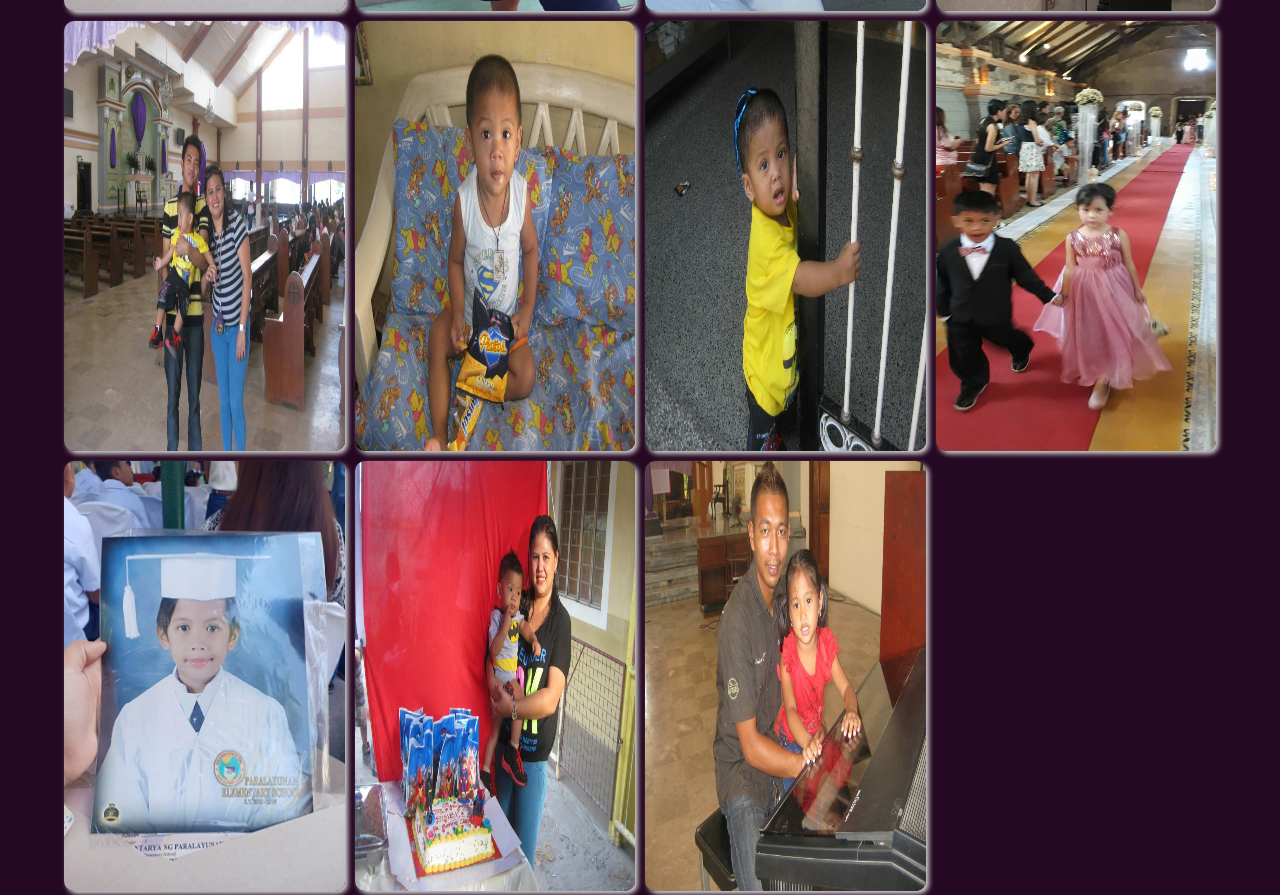
==== commit 52afb5e0: "Update index.html" ====
--- a/index.html
+++ b/index.html
@@ -70,10 +70,10 @@
             <div class="pic family">
                <img src="family/10.jpg">
             </div><div class="pic family">
-               <img src="11.jpg">
-            </div>
-            <div class="pic family">
-               <img src="12.jpg">
+               <img src="family/11.jpg">
+            </div>
+            <div class="pic family">
+               <img src="family/12.jpg">
             </div>
             <div class="pic family">
                <img src="family/37.jpg">
@@ -194,7 +194,7 @@
     <img src="janelle/1.jpg">
   </div>
 <div class="pic janelle">
-  <img src="james/1016376_272600932889866_1842952298_n_272600932889866.jpg">
+  <img src="47.jpg">
 </div>
 <!--janelle end-->
 
@@ -233,7 +233,7 @@
     <img src="james/2.jpeg">
 </div>
 <div class="pic james">
-  <img src="james/27658085_1670673196352987_6803999470000939790_n.jpg">
+  <img src="james/1618673_272597042890255_2062107361_n_272597042890255.jpg">
 </div>
 <div class="pic james">
   <img src="james/1897712_299103566906269_6063506553870168563_n_299103566906269.jpg">
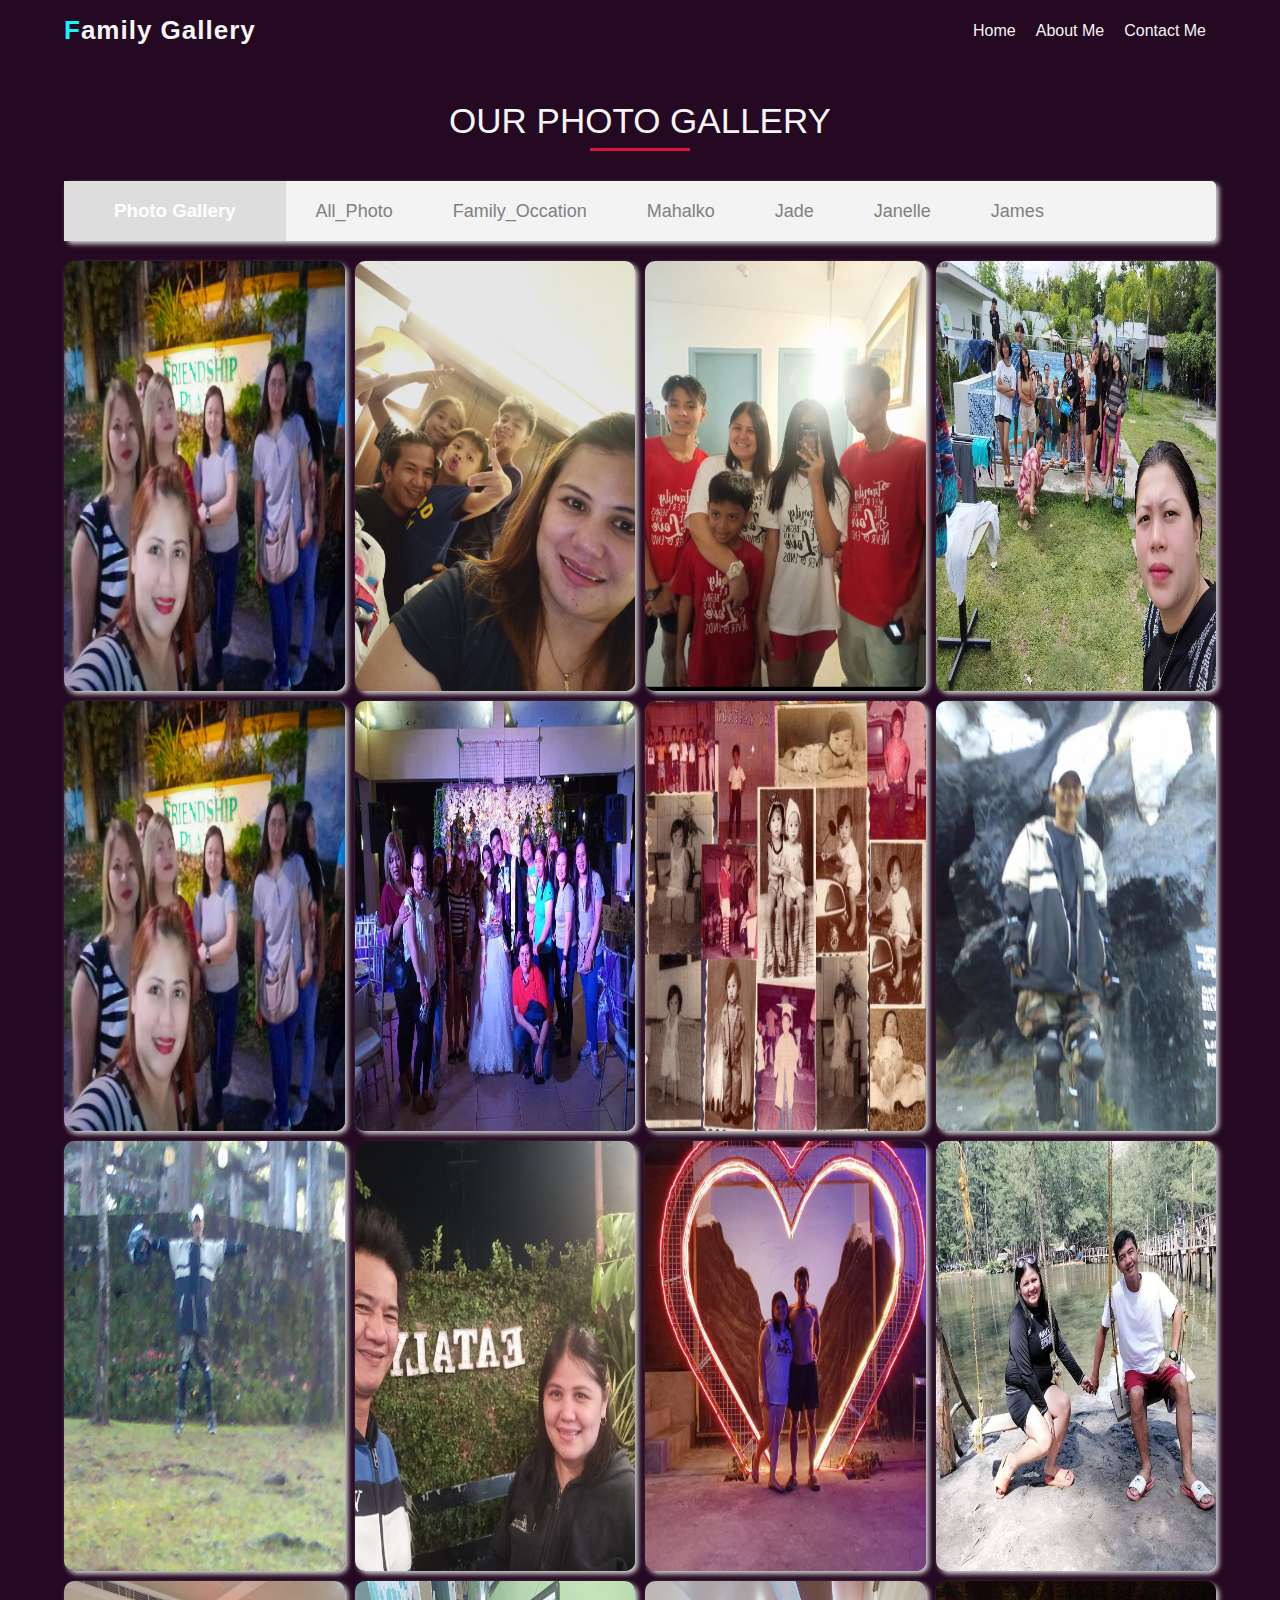
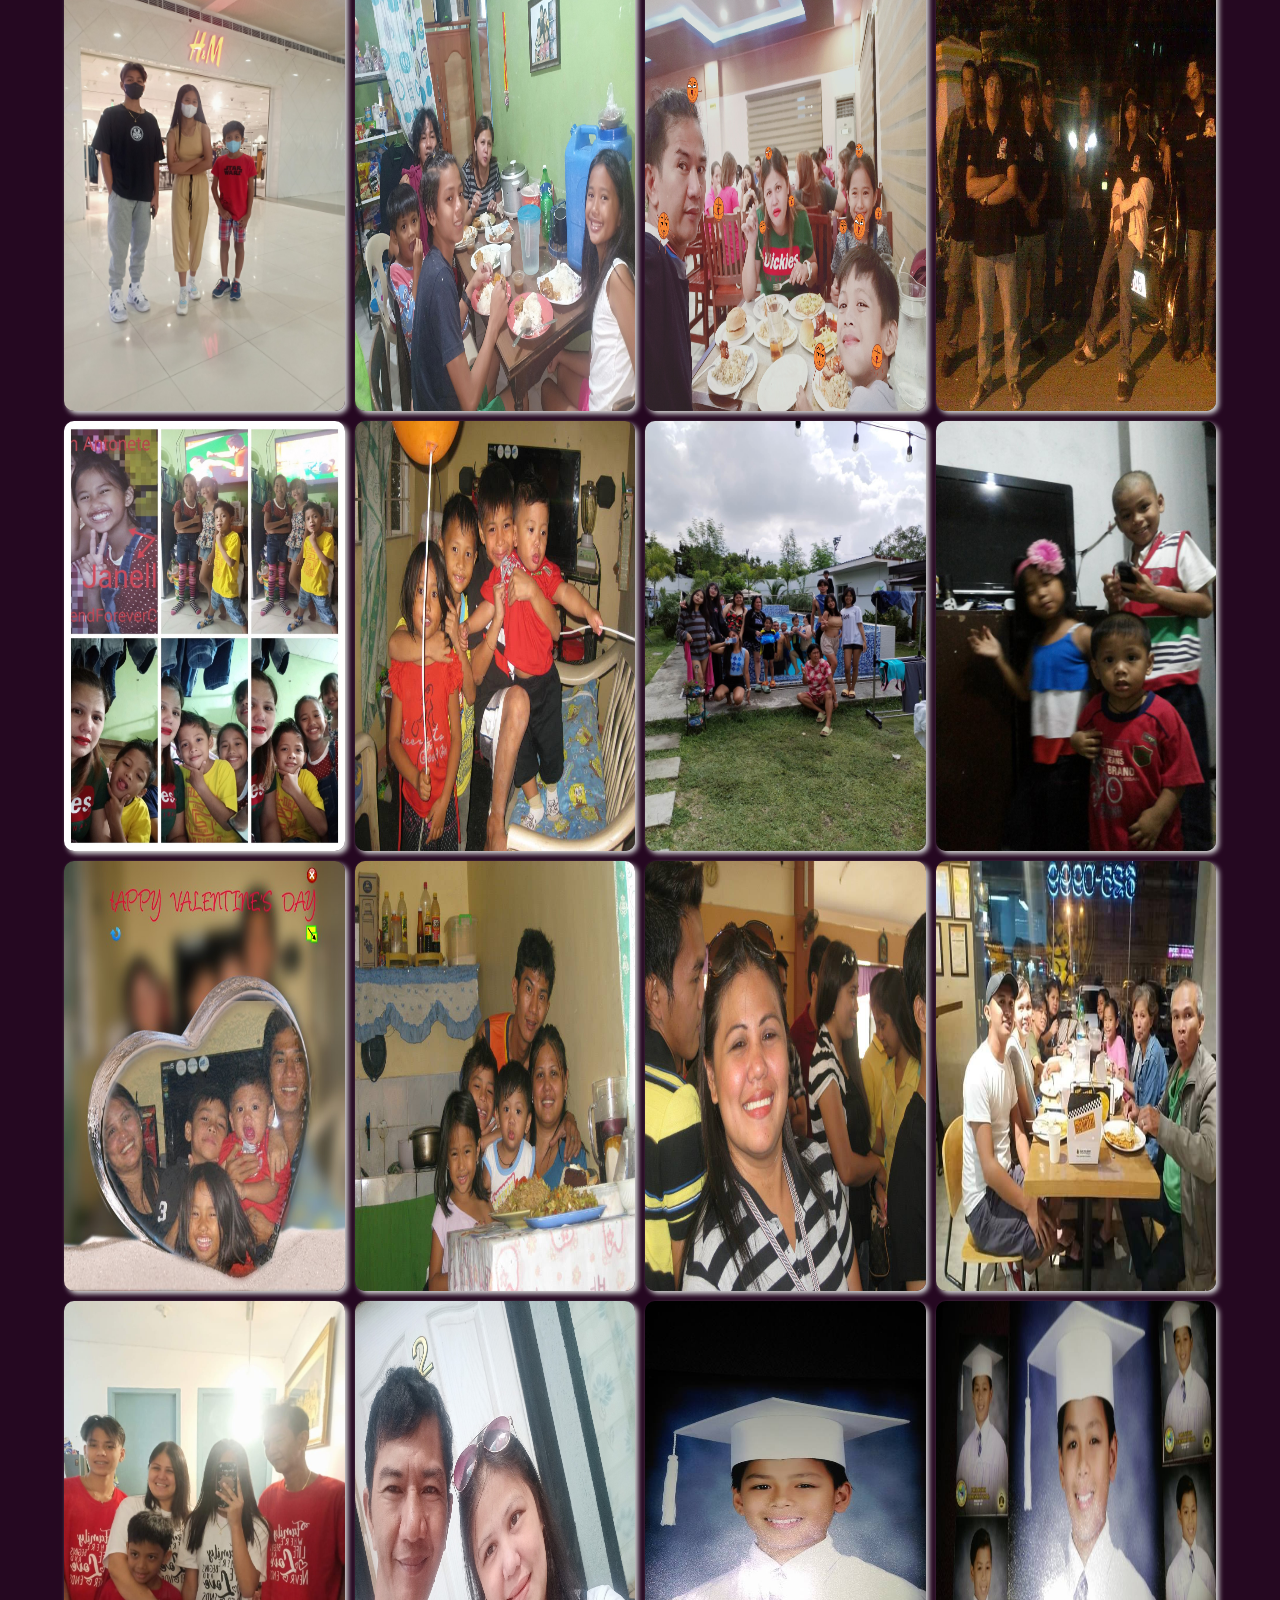
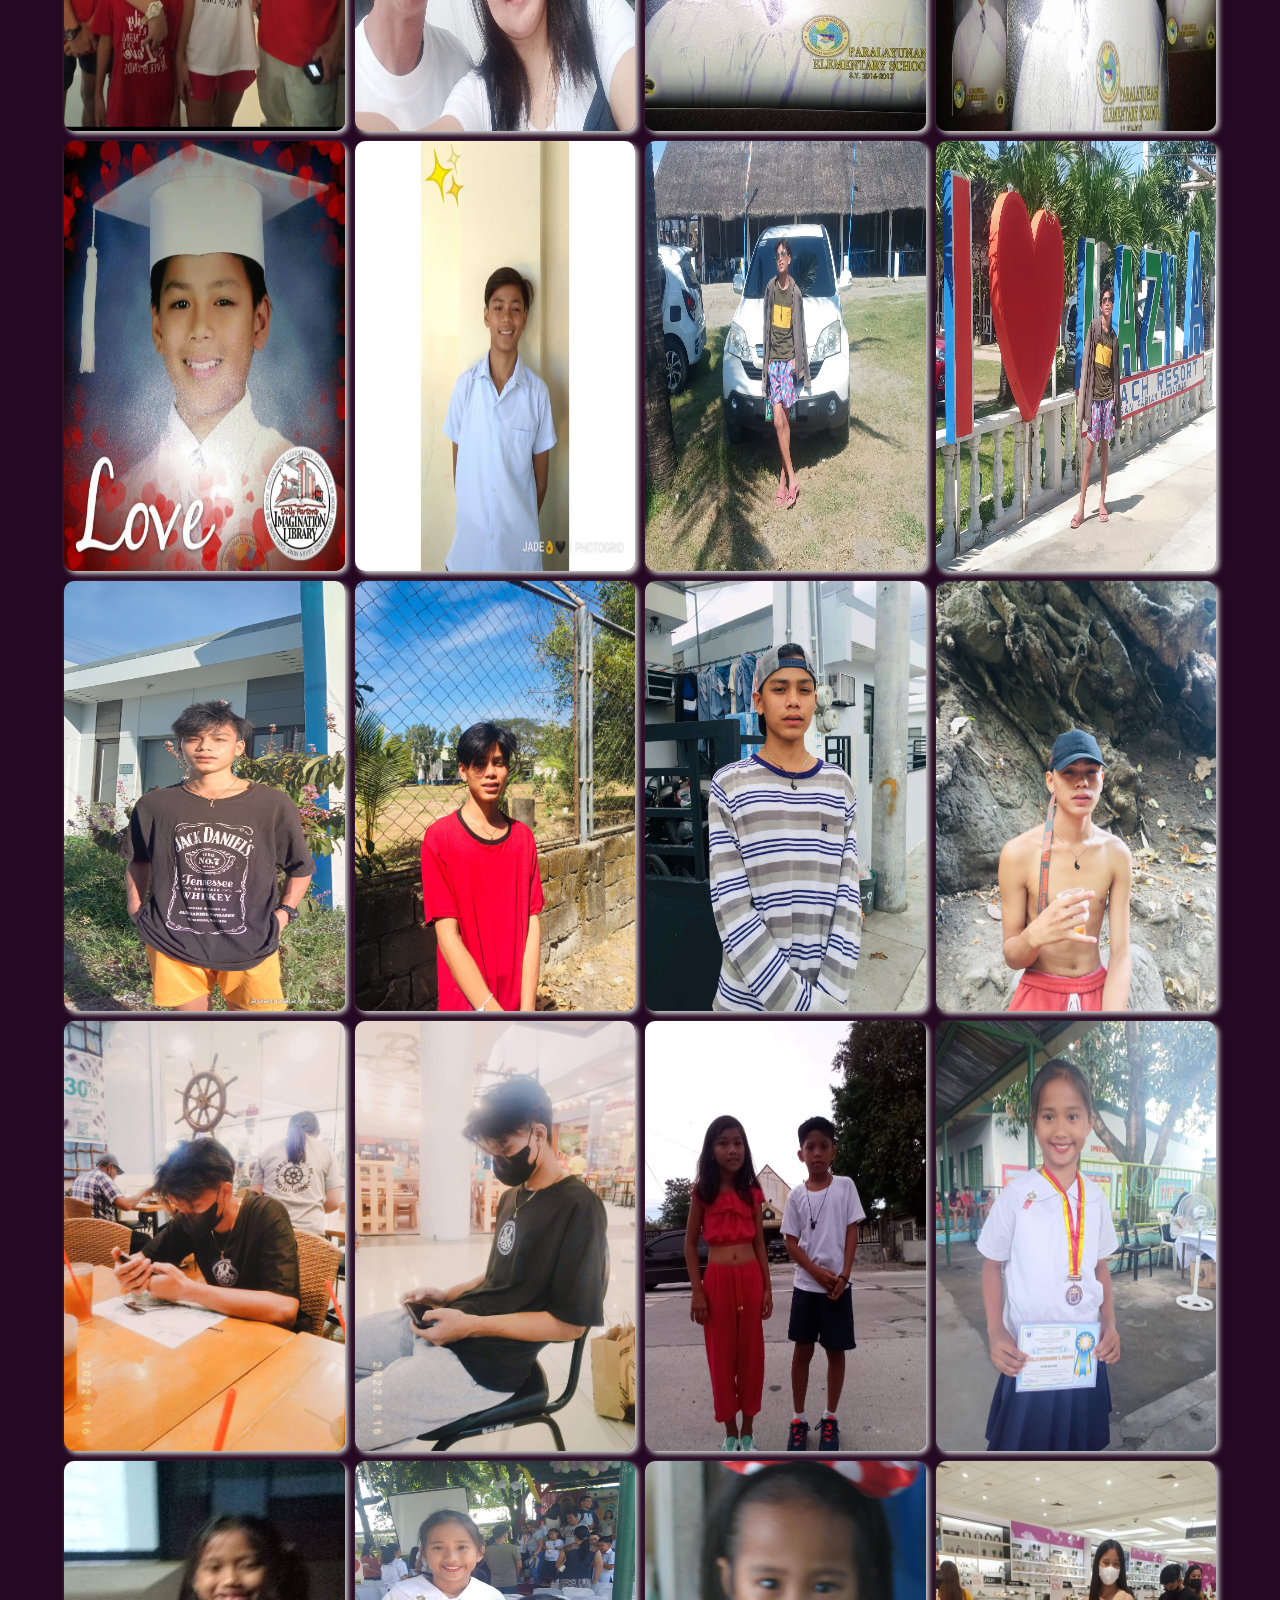
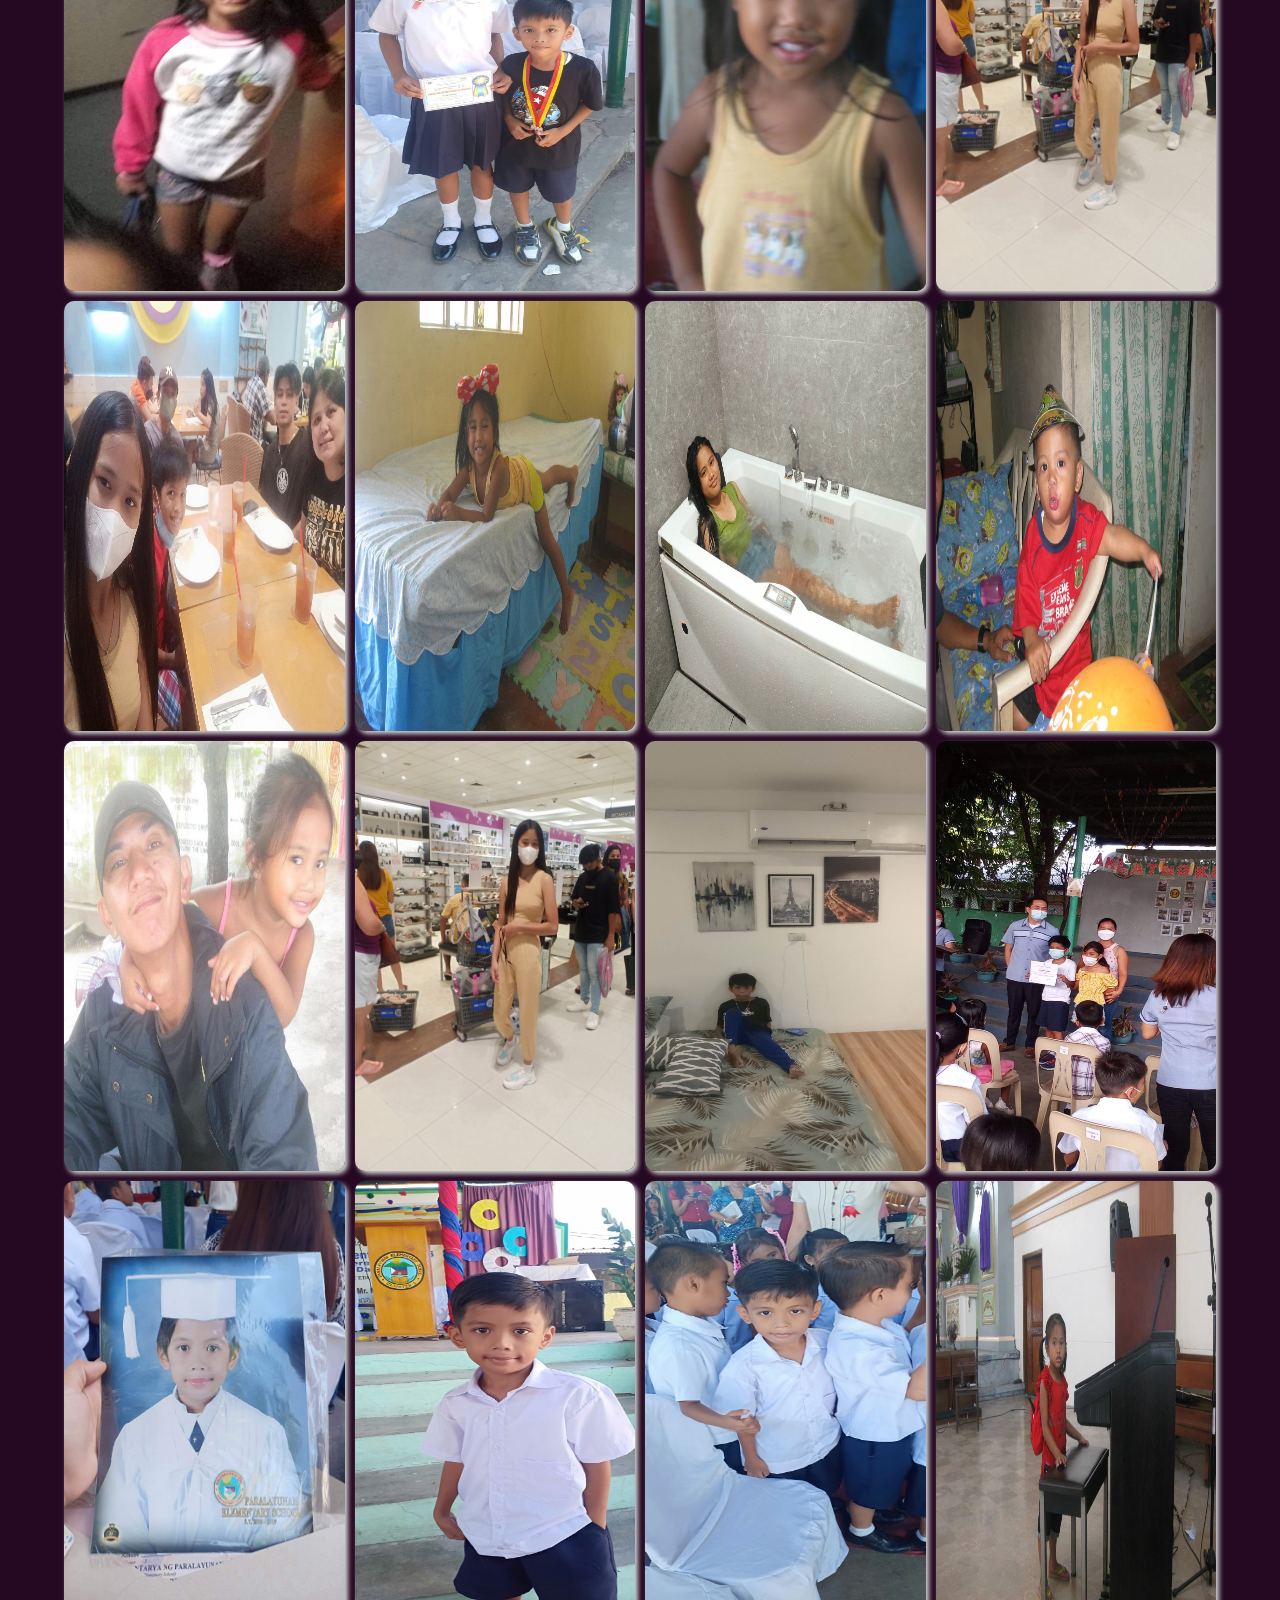
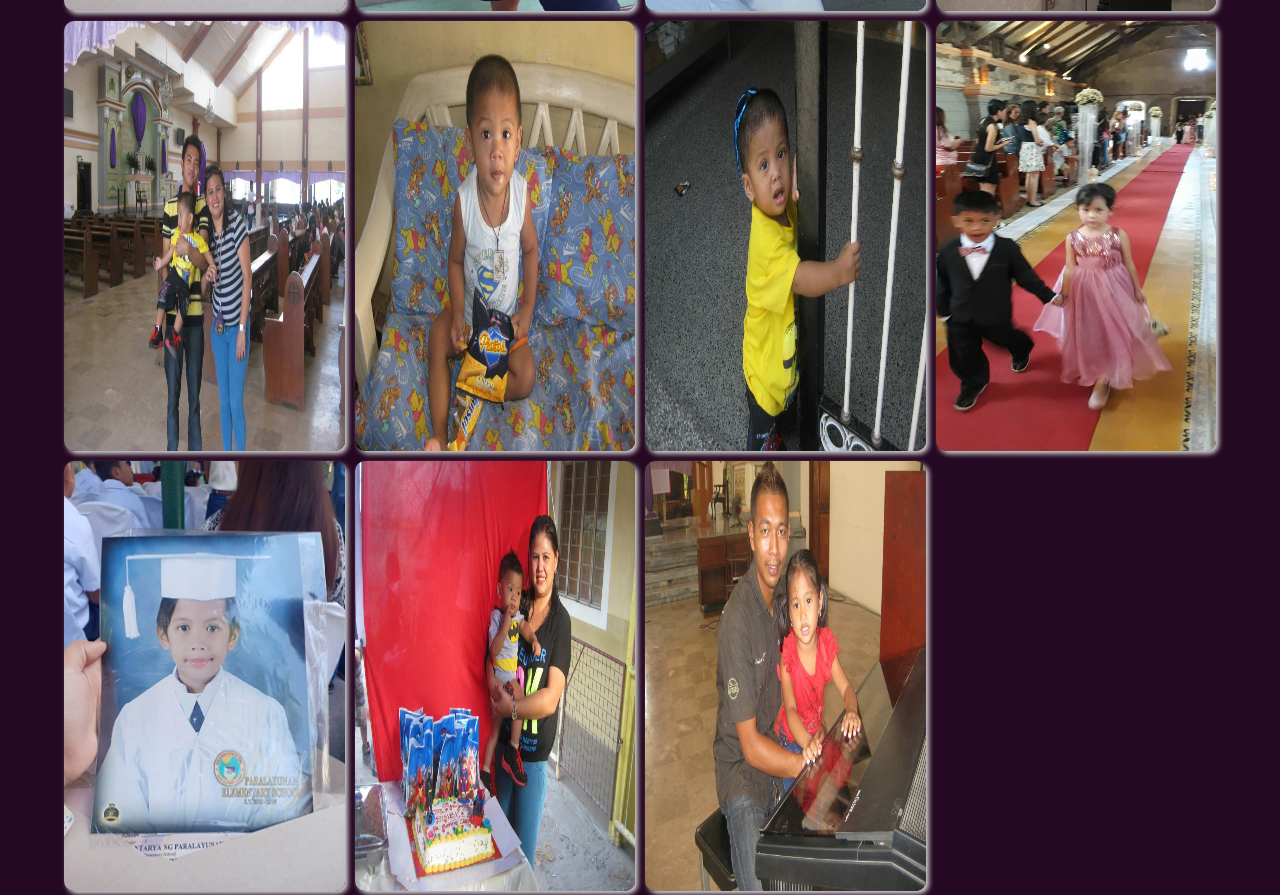
==== commit 8eb8c08f: "Update index.html" ====
--- a/index.html
+++ b/index.html
@@ -194,7 +194,7 @@
     <img src="janelle/1.jpg">
   </div>
 <div class="pic janelle">
-  <img src="47.jpg">
+  <img src="janelle/47.jpg">
 </div>
 <!--janelle end-->
 
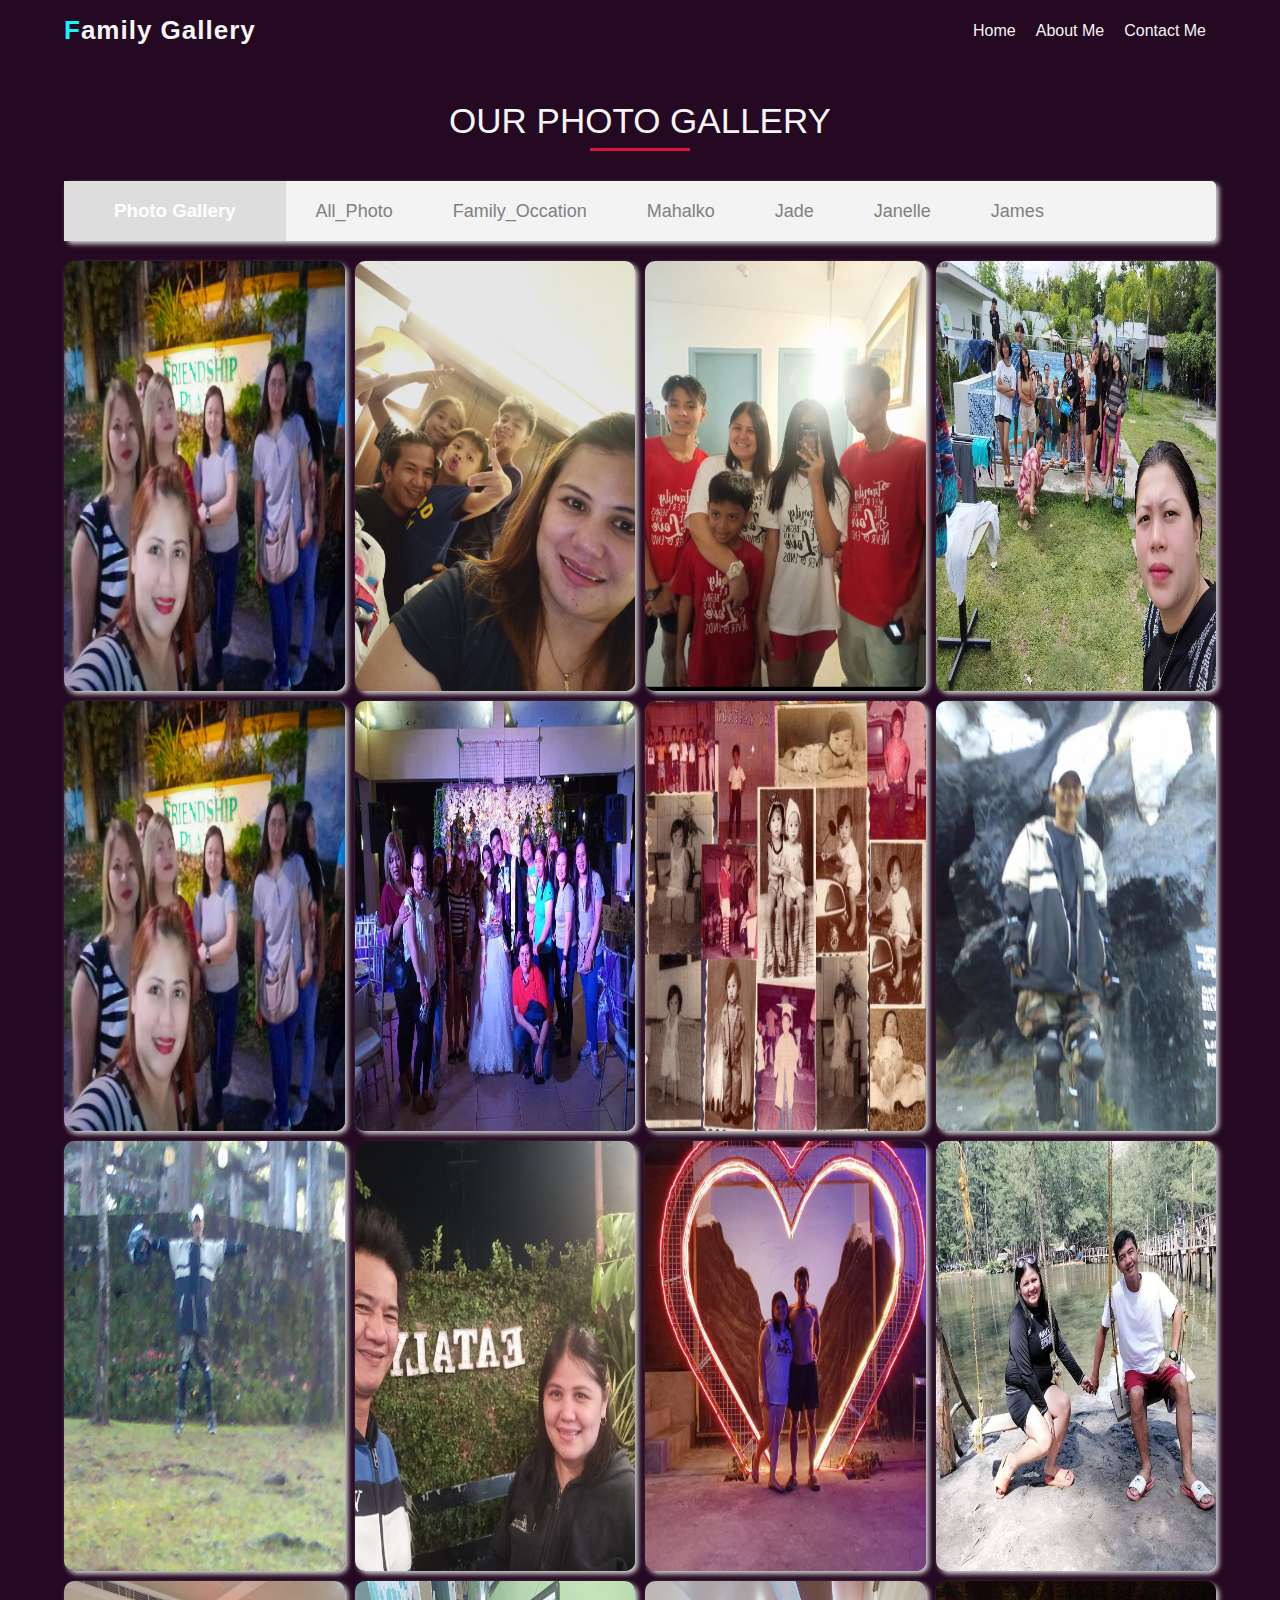
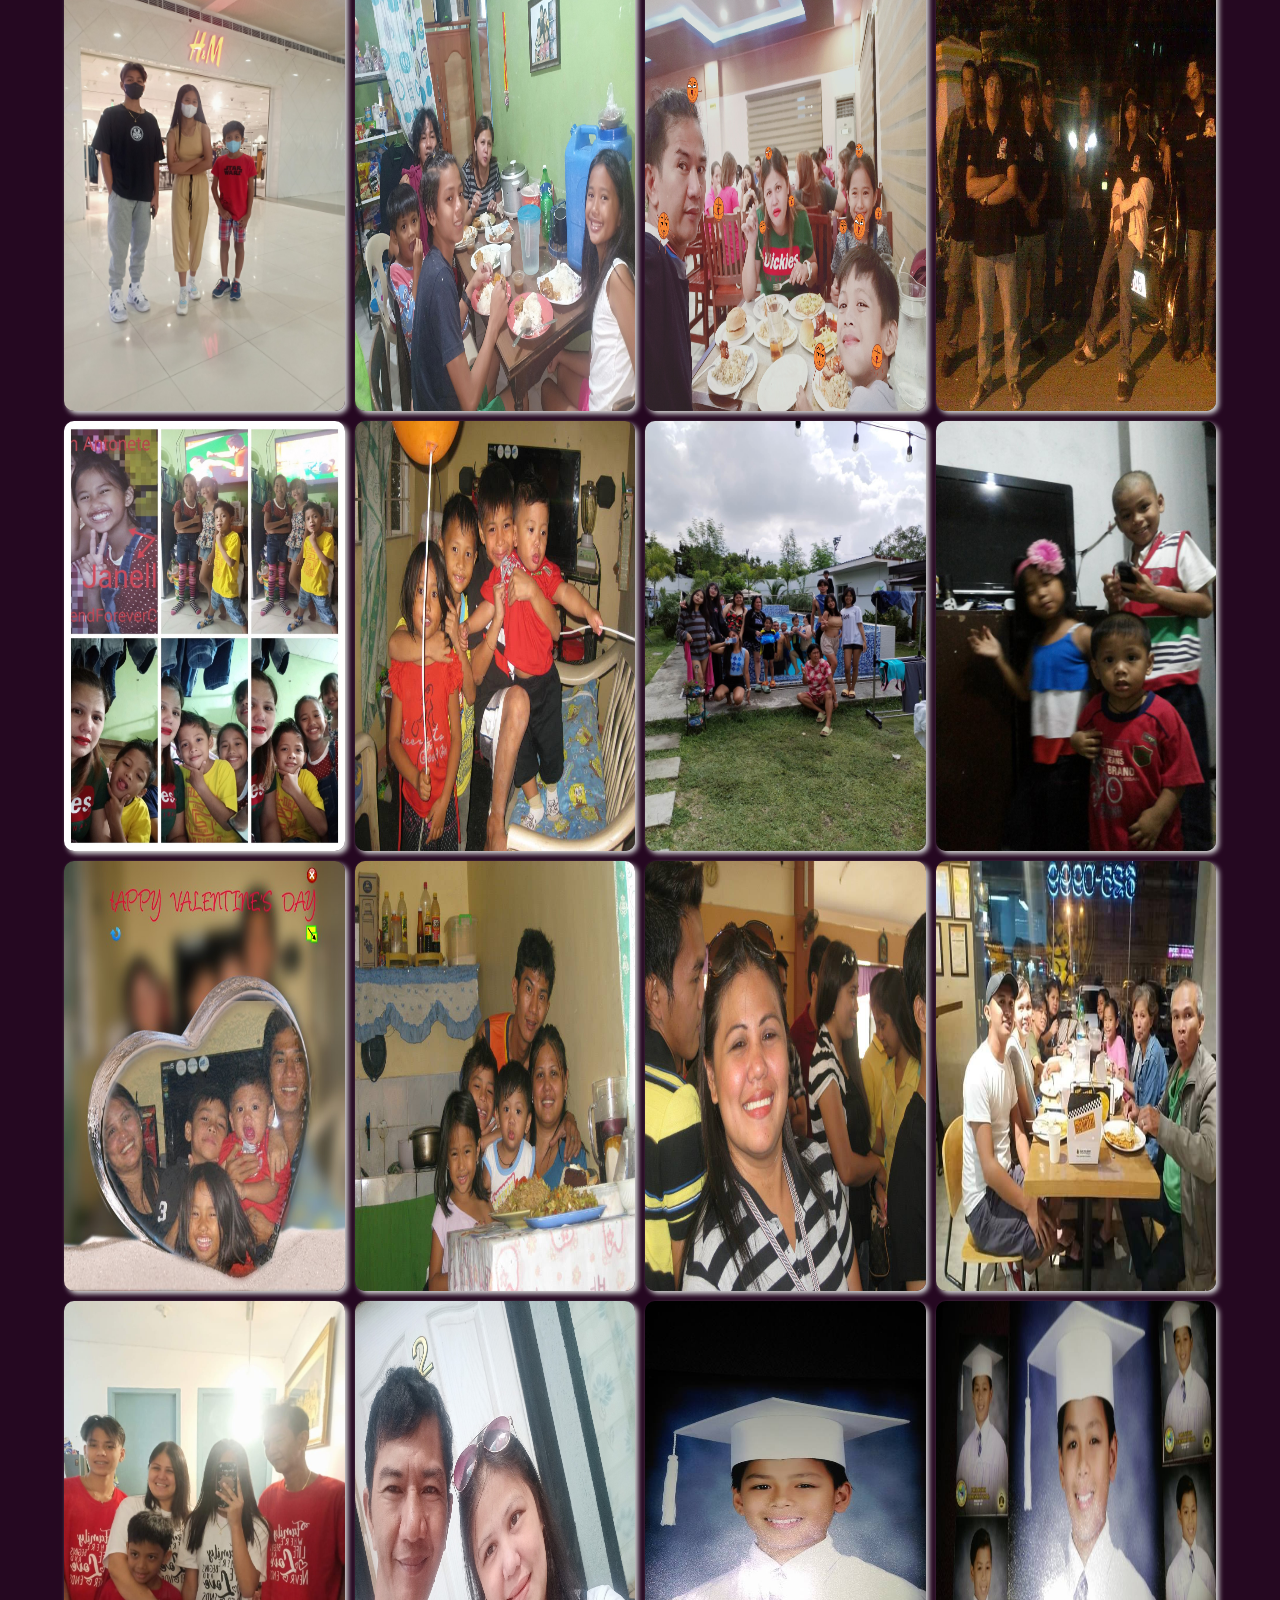
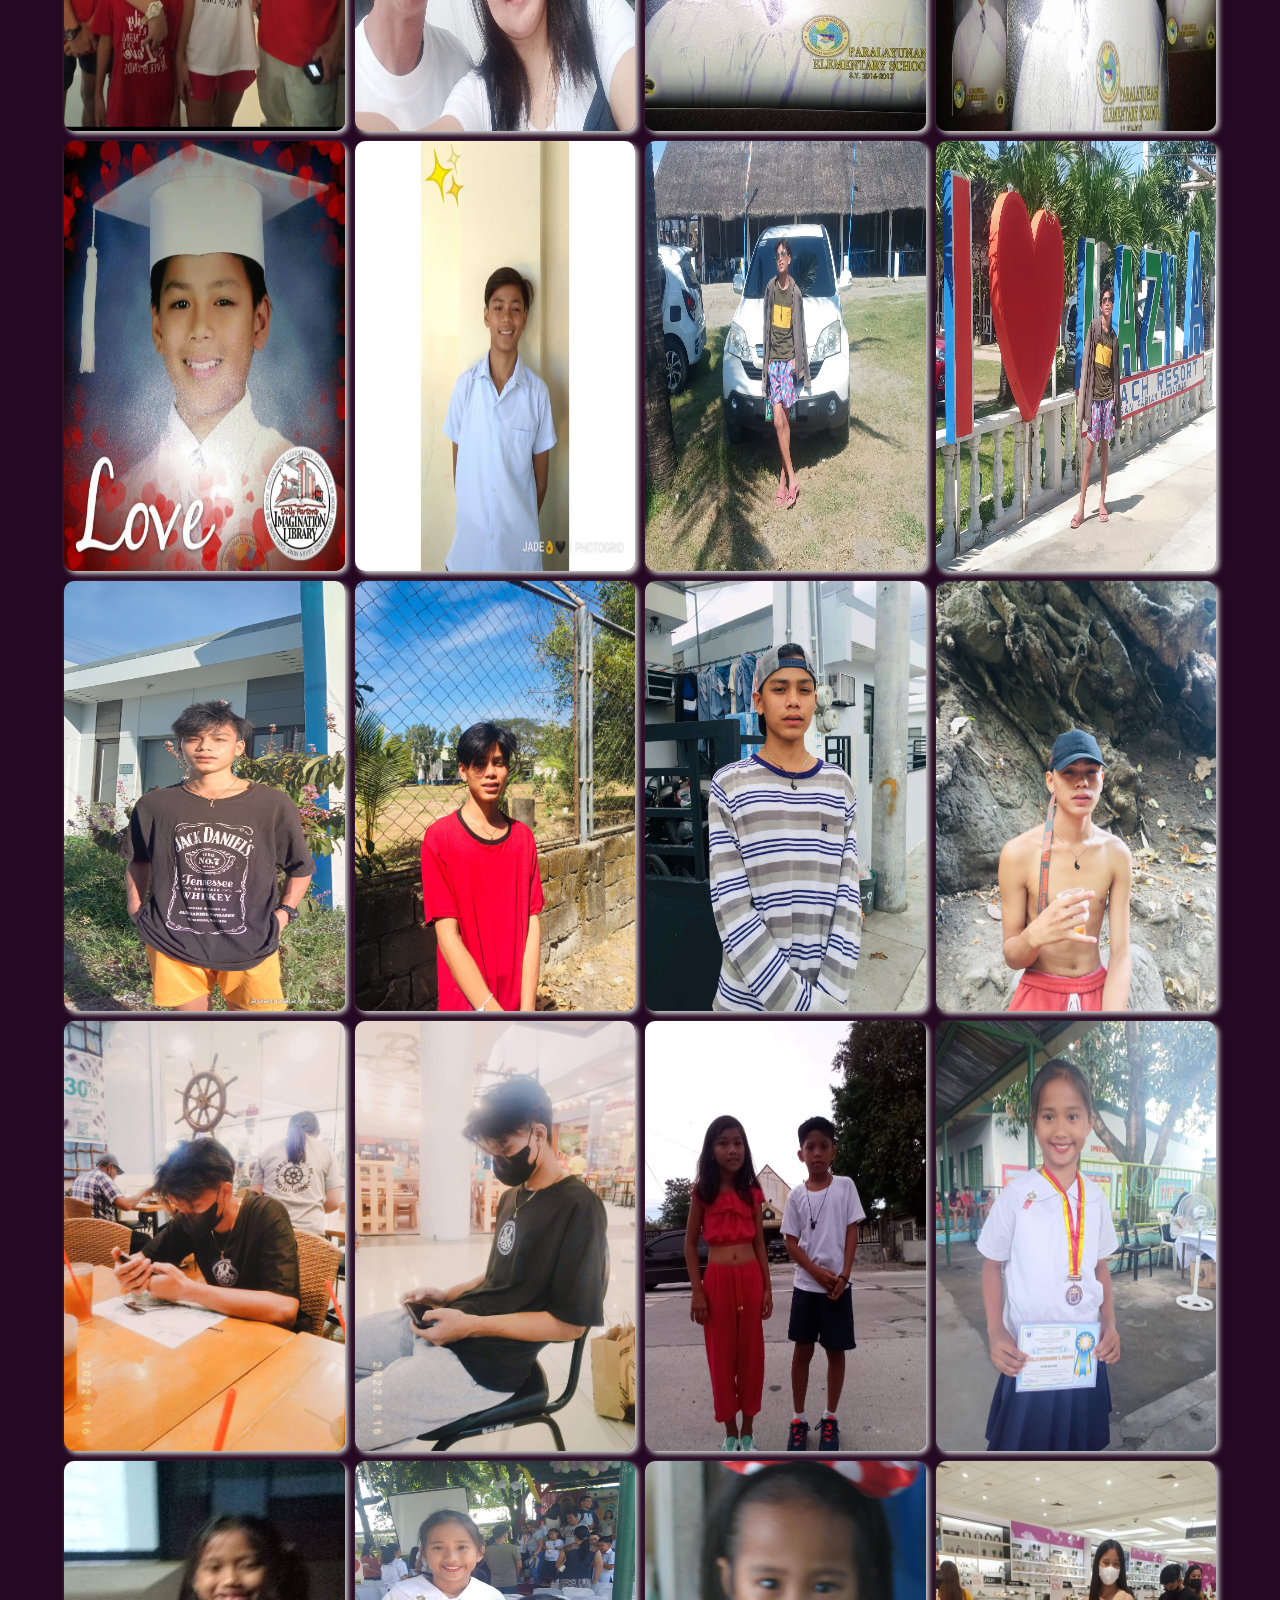
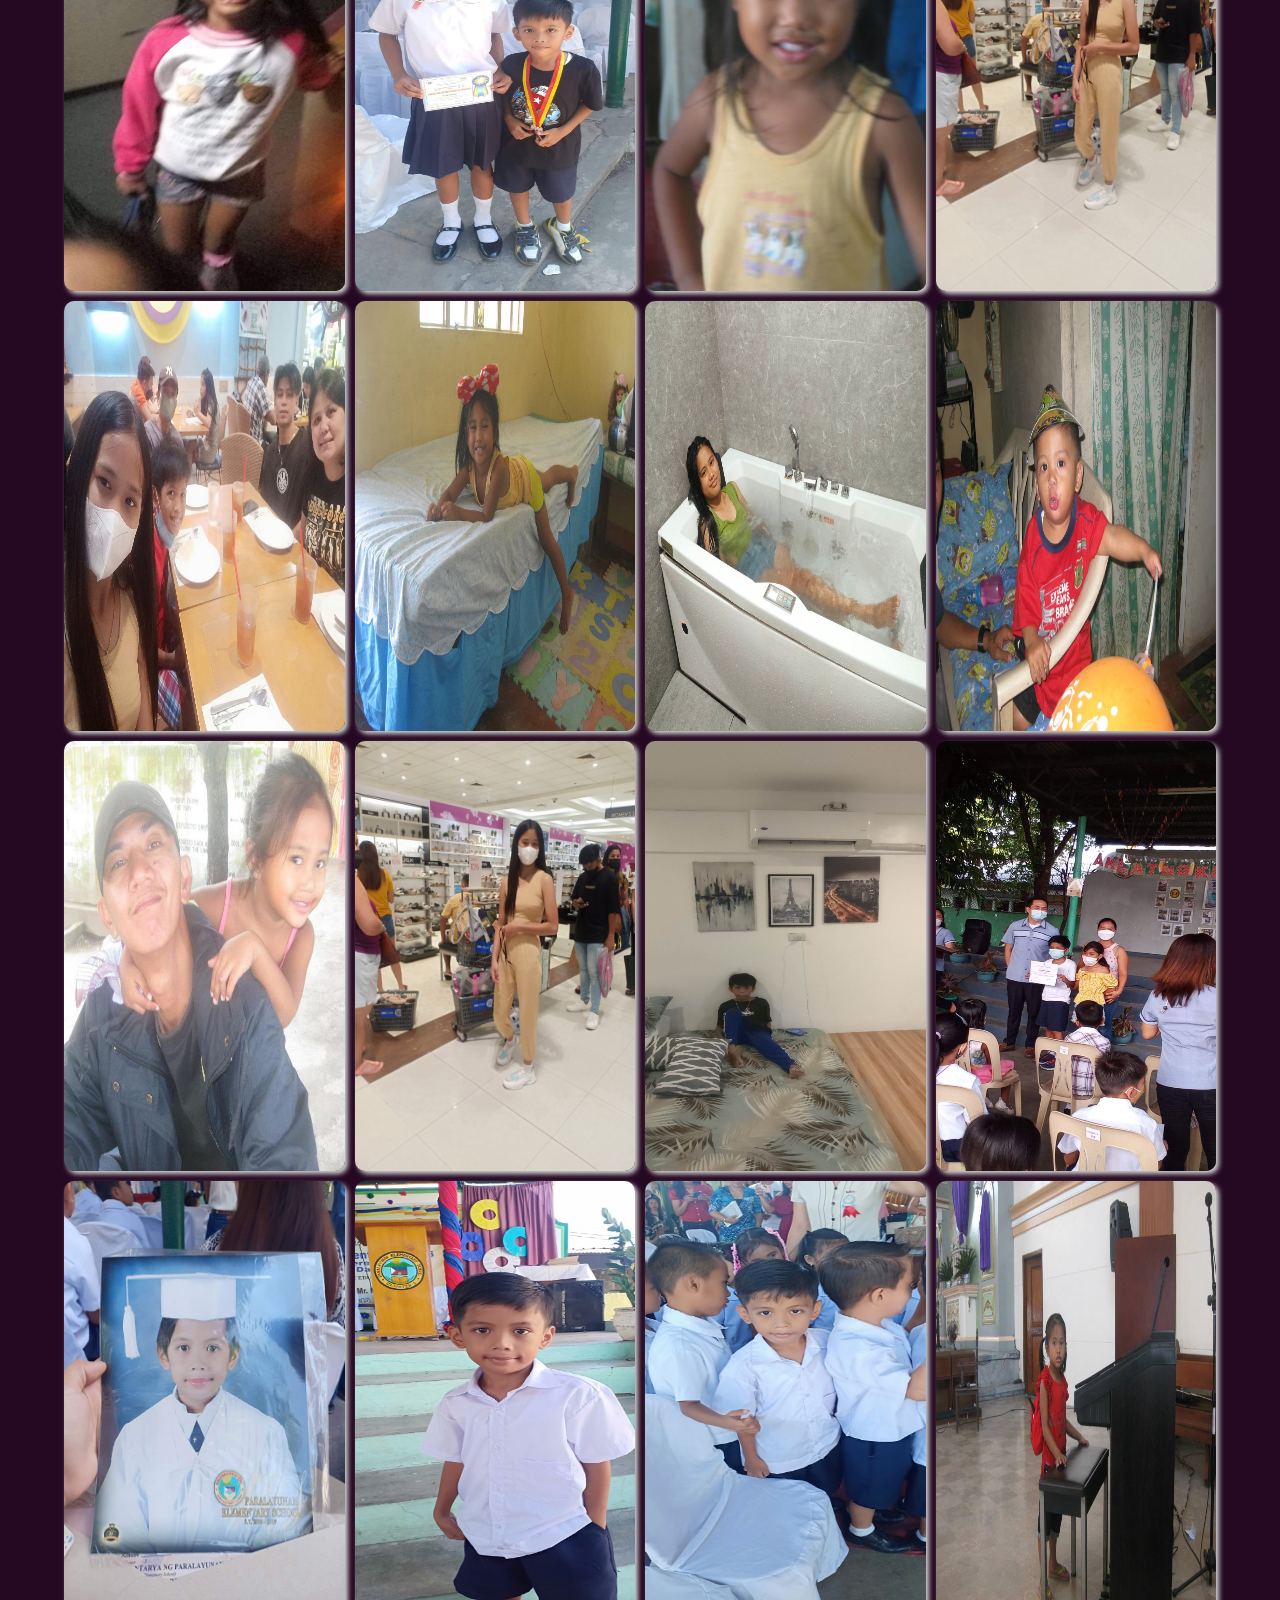
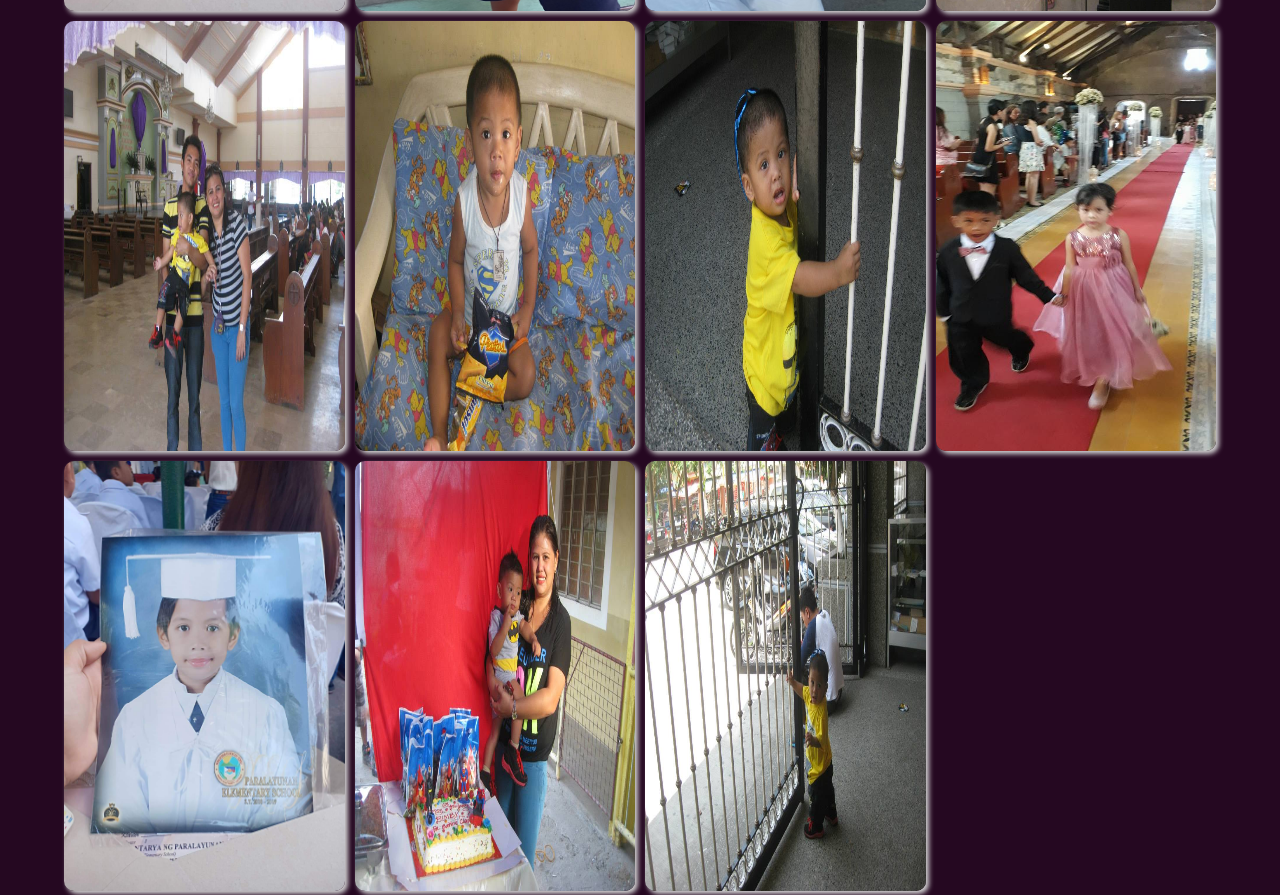
==== commit a07abeeb: "Update index.html" ====
--- a/index.html
+++ b/index.html
@@ -236,7 +236,7 @@
   <img src="james/1618673_272597042890255_2062107361_n_272597042890255.jpg">
 </div>
 <div class="pic james">
-  <img src="james/1897712_299103566906269_6063506553870168563_n_299103566906269.jpg">
+  <img src="james/10277429_299104136906212_4285533071762299297_n_299104136906212.jpg">
 </div>
 <!--james end-->
         </div>
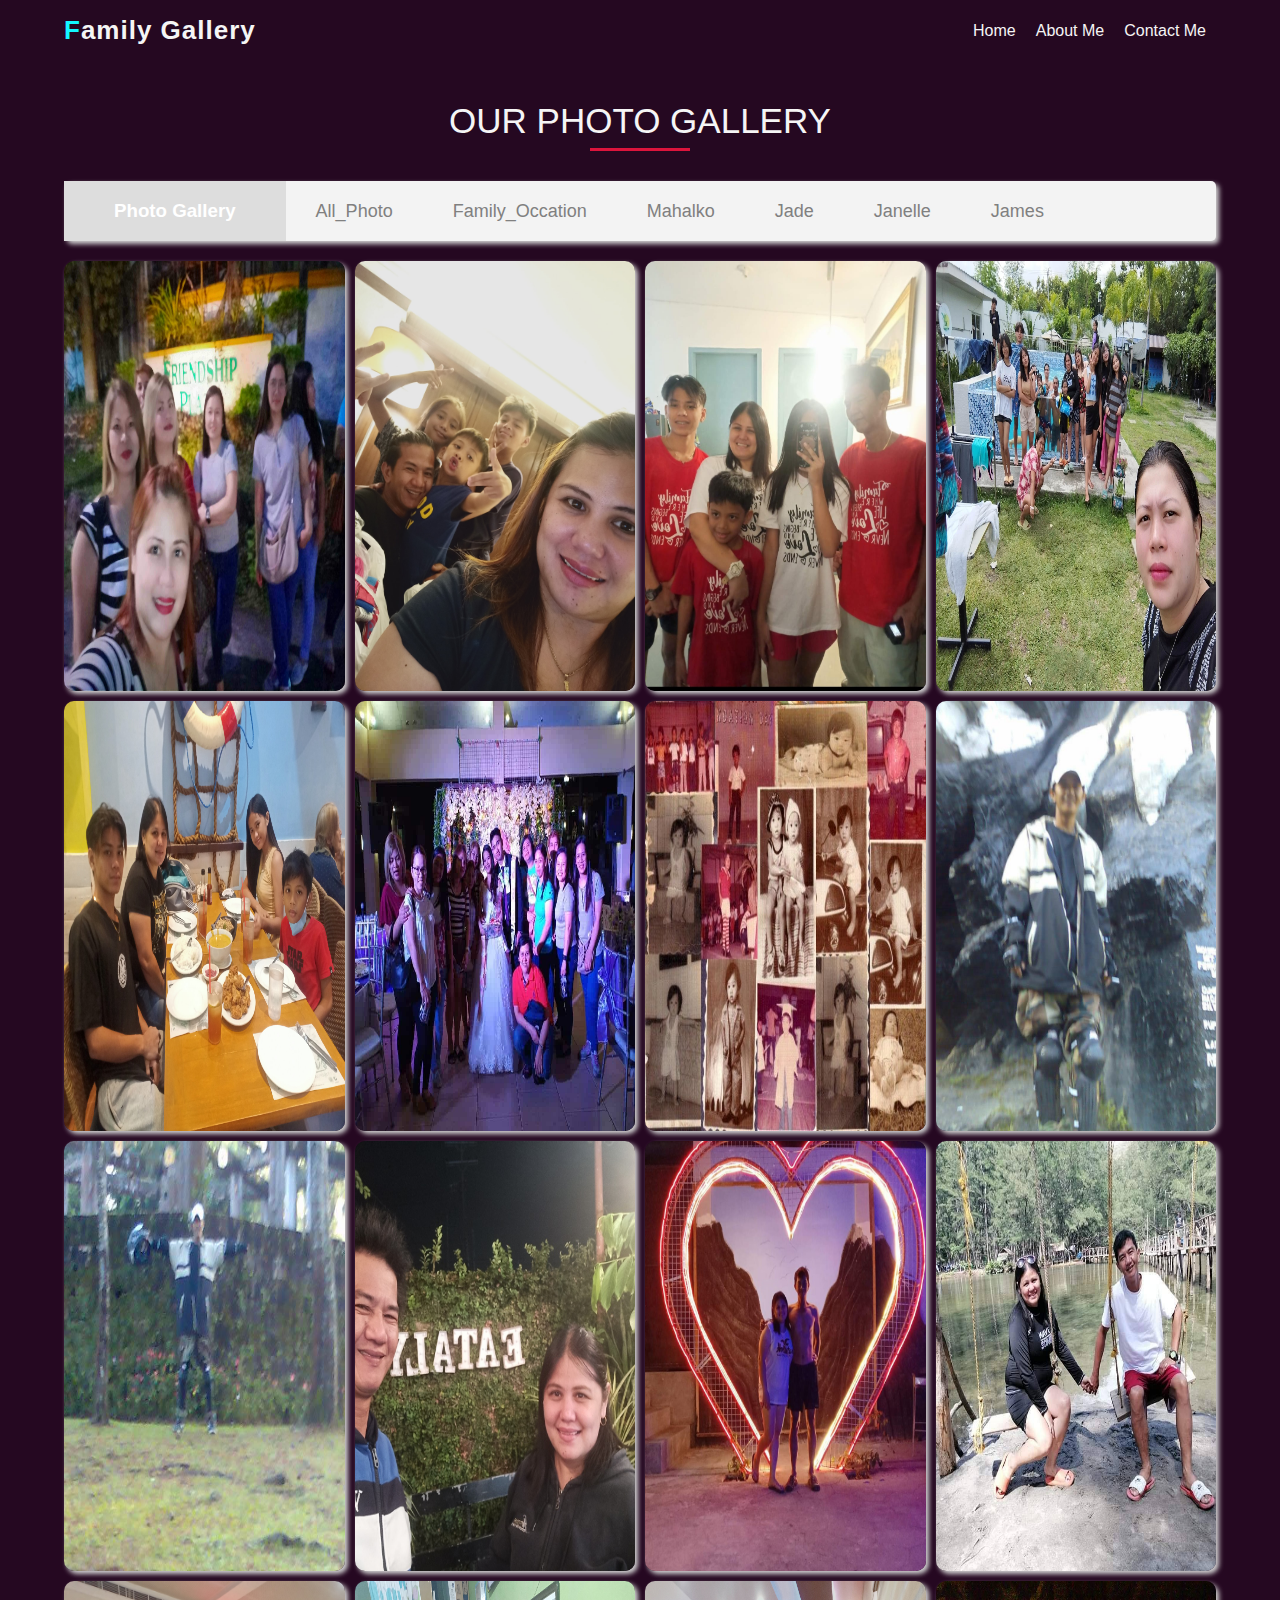
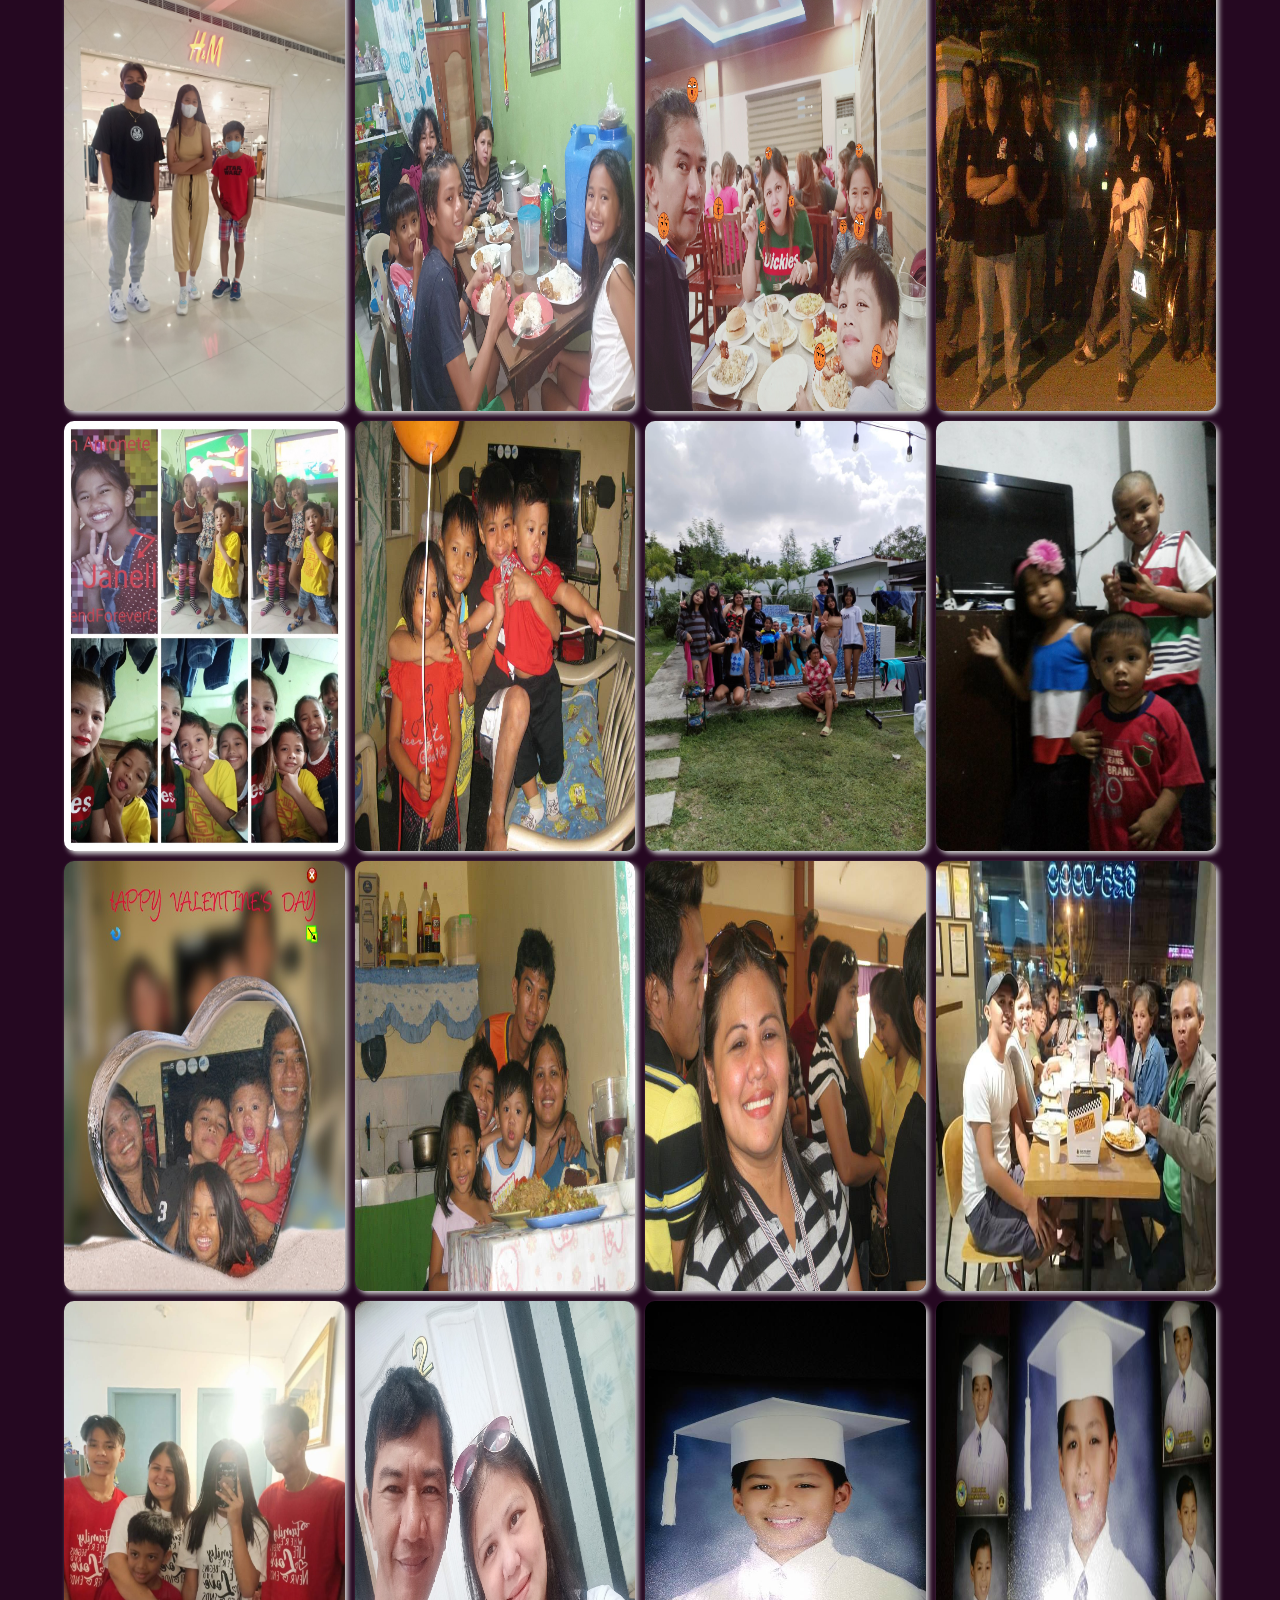
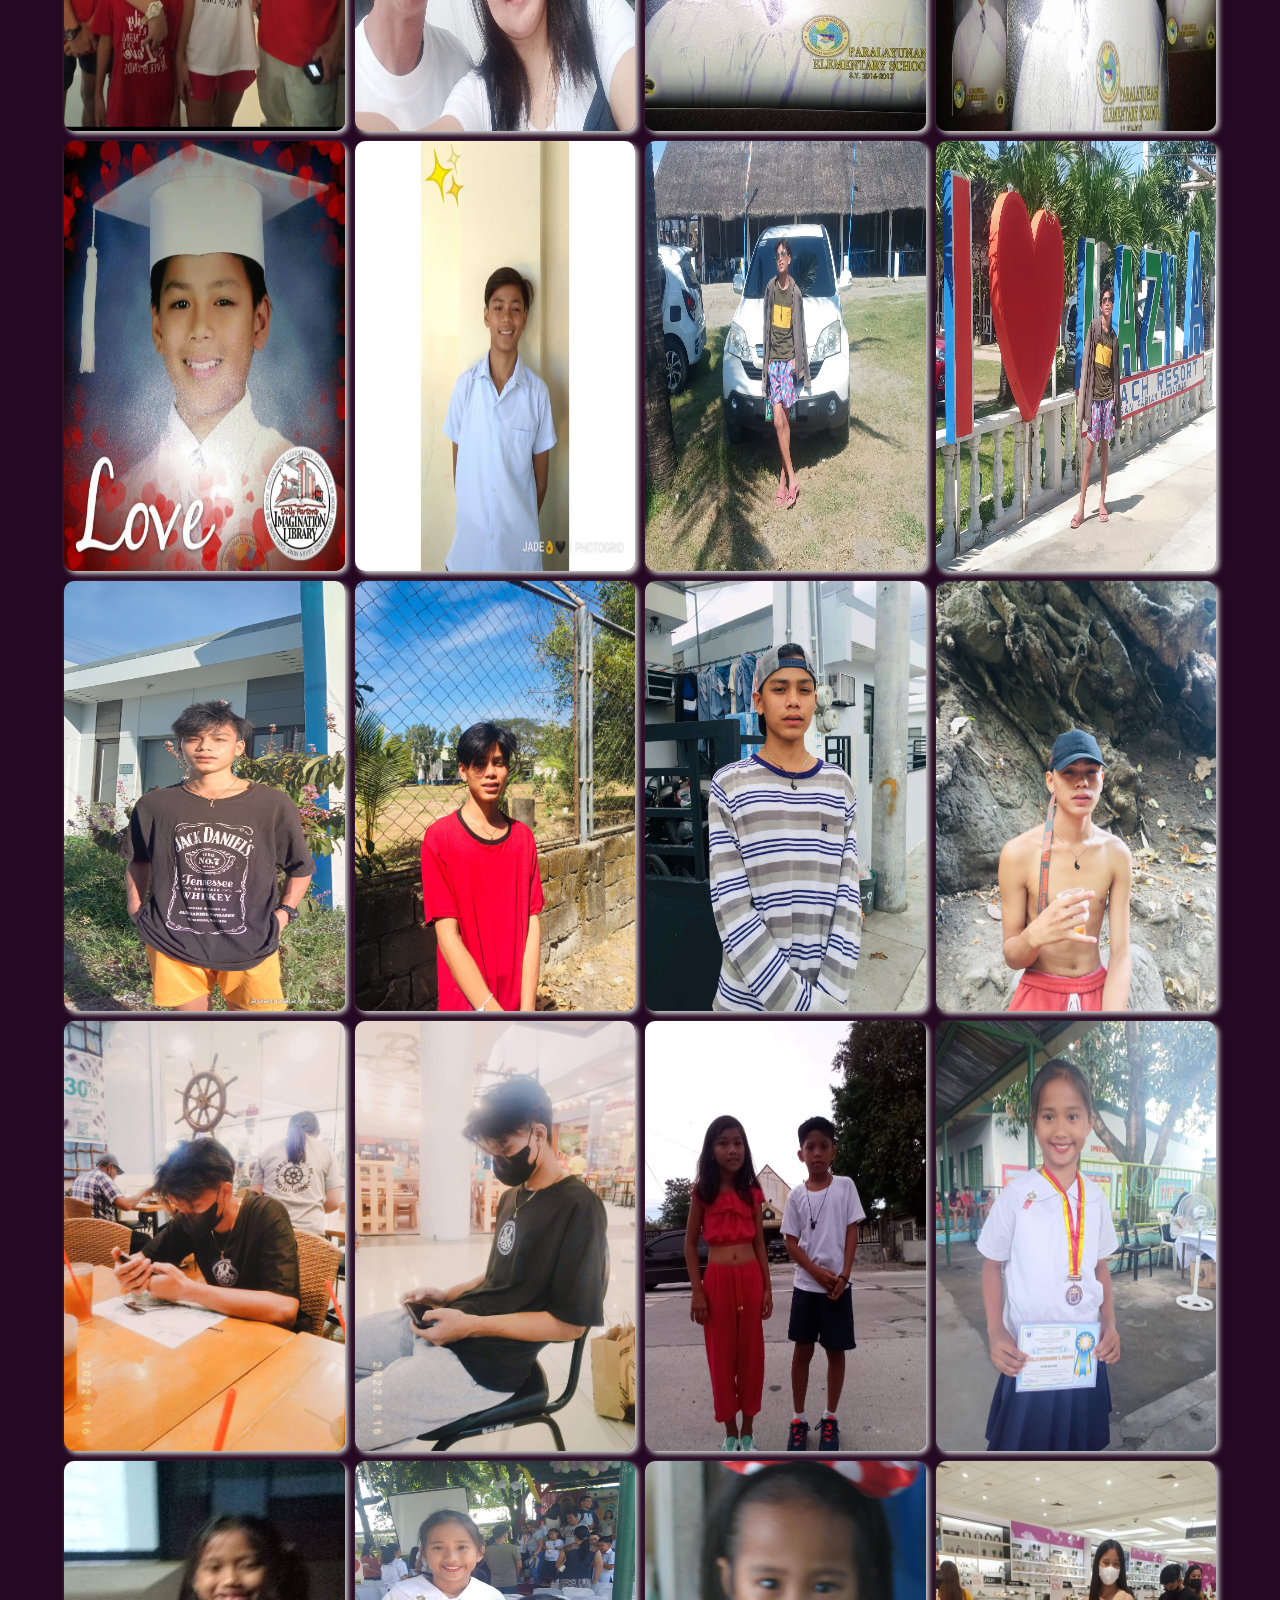
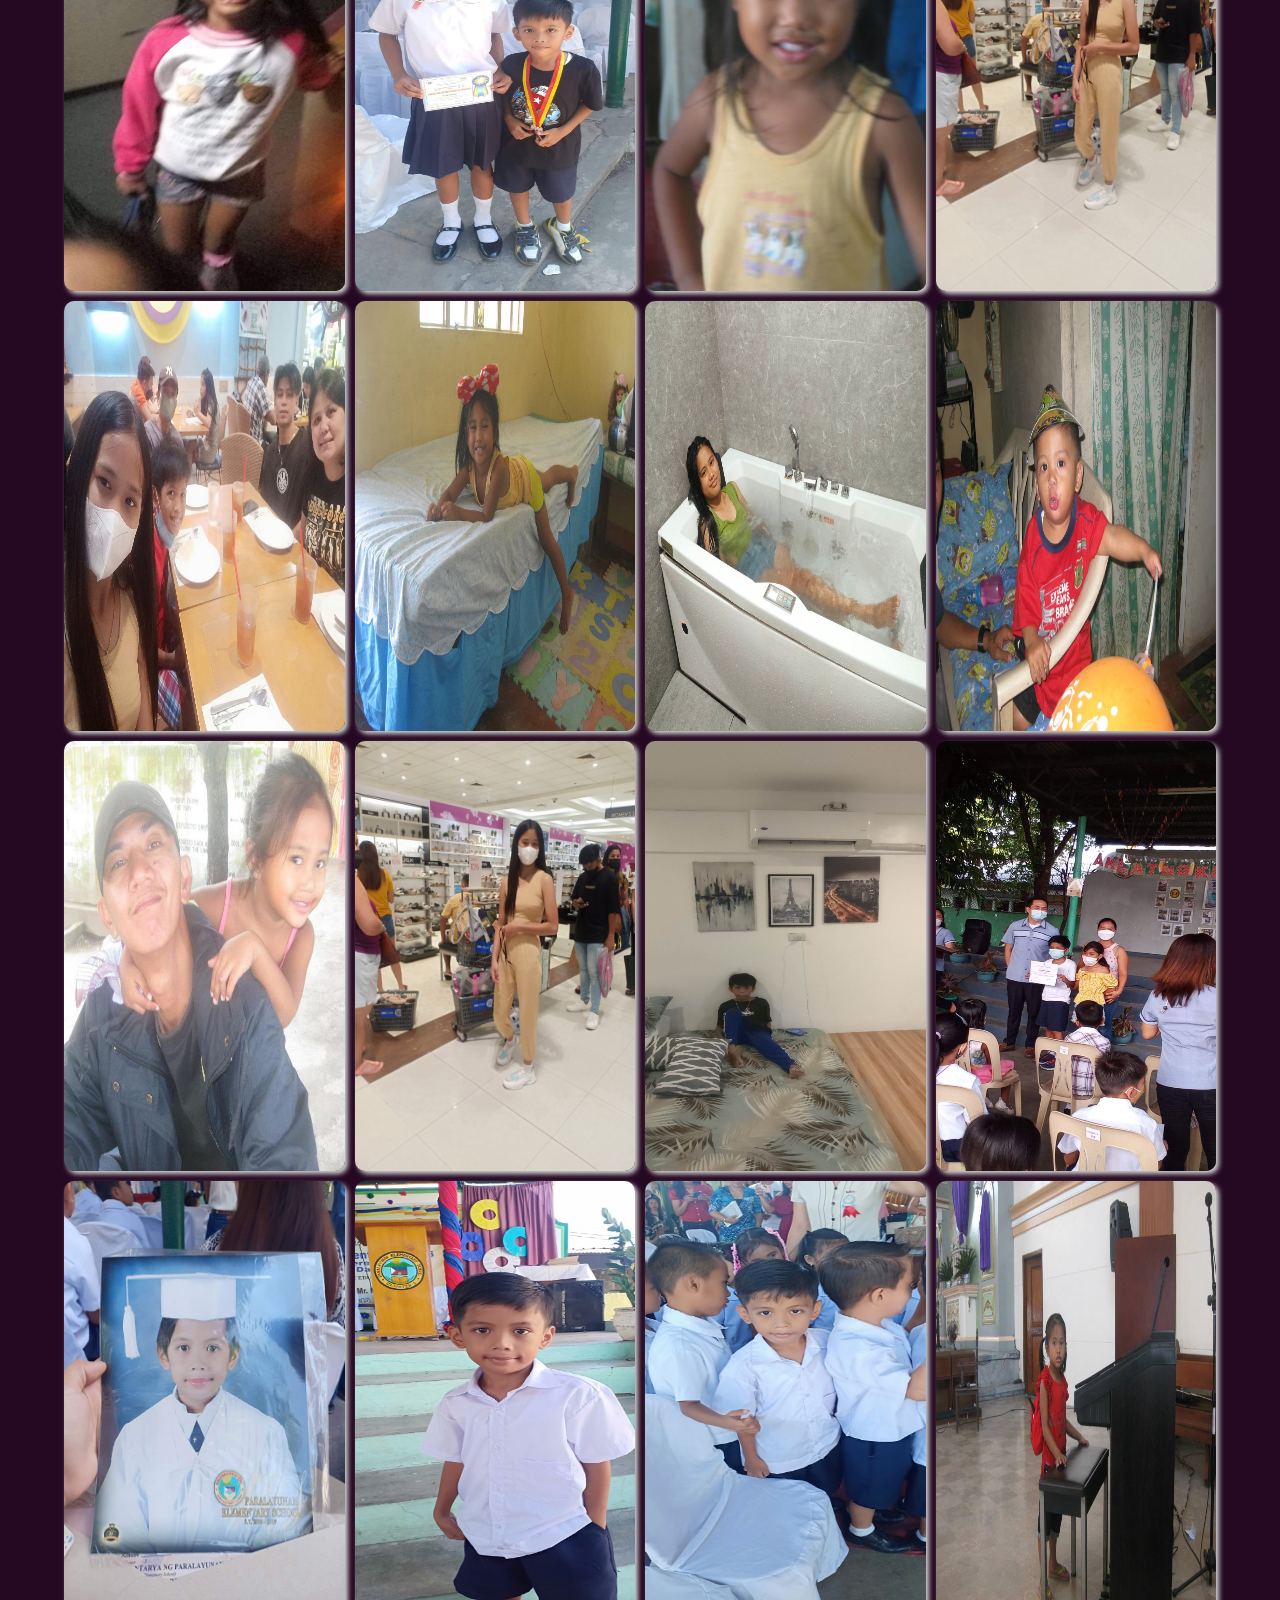
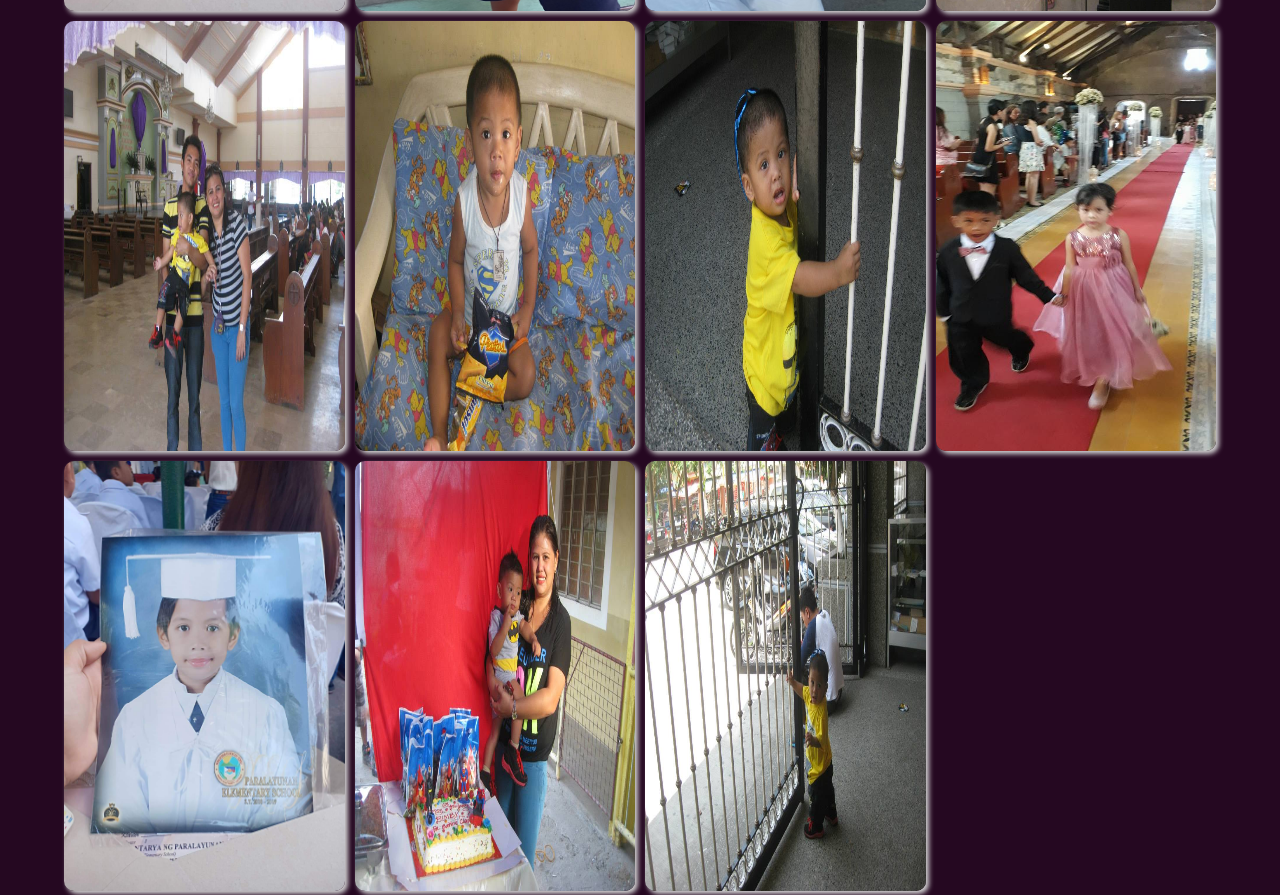
==== commit dce72165: "Update index.html" ====
--- a/index.html
+++ b/index.html
@@ -53,7 +53,7 @@
               <img src="img/9.jpg">
             </div>
             <div class="pic family">
-               <img src="img/received_2516307231731273.jpeg">
+               <img src="family/43.jpg">
              </div>
              <div class="pic family">
                <img src="img/received_1341179586022146.jpeg">
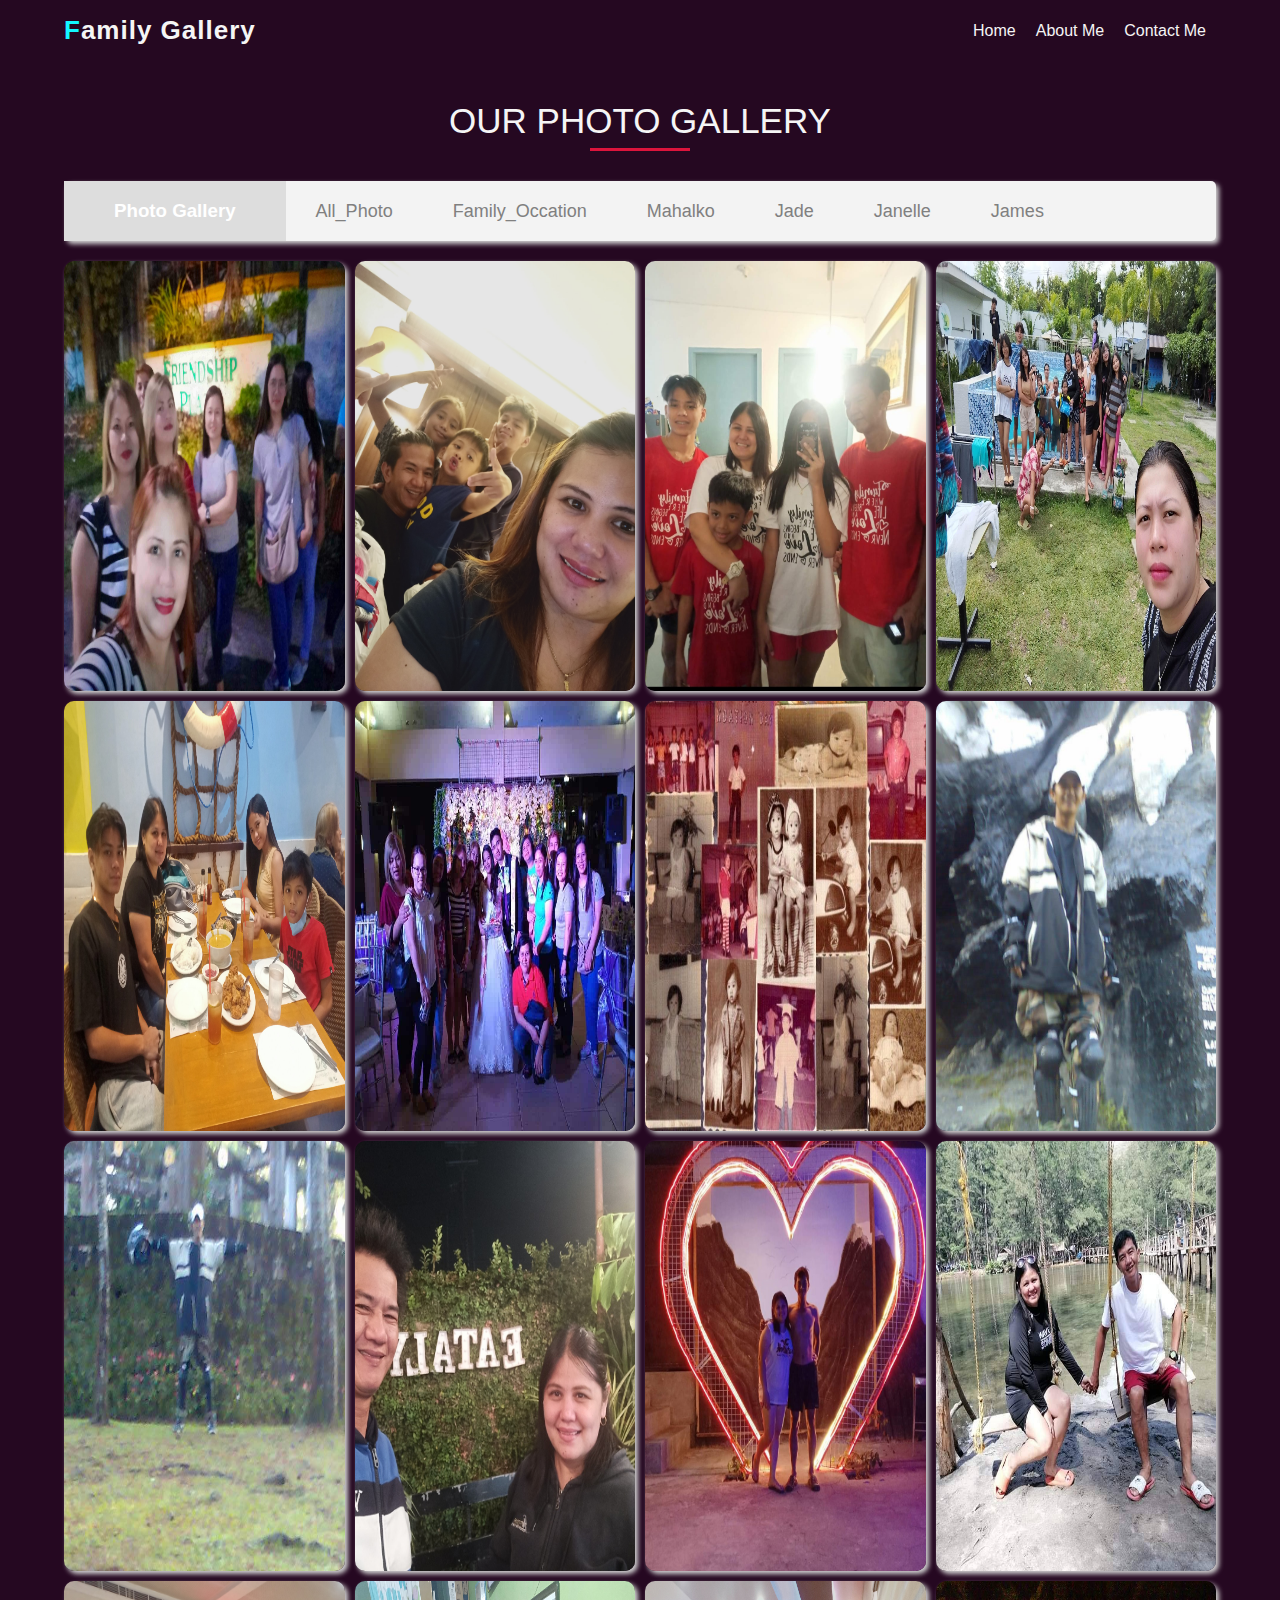
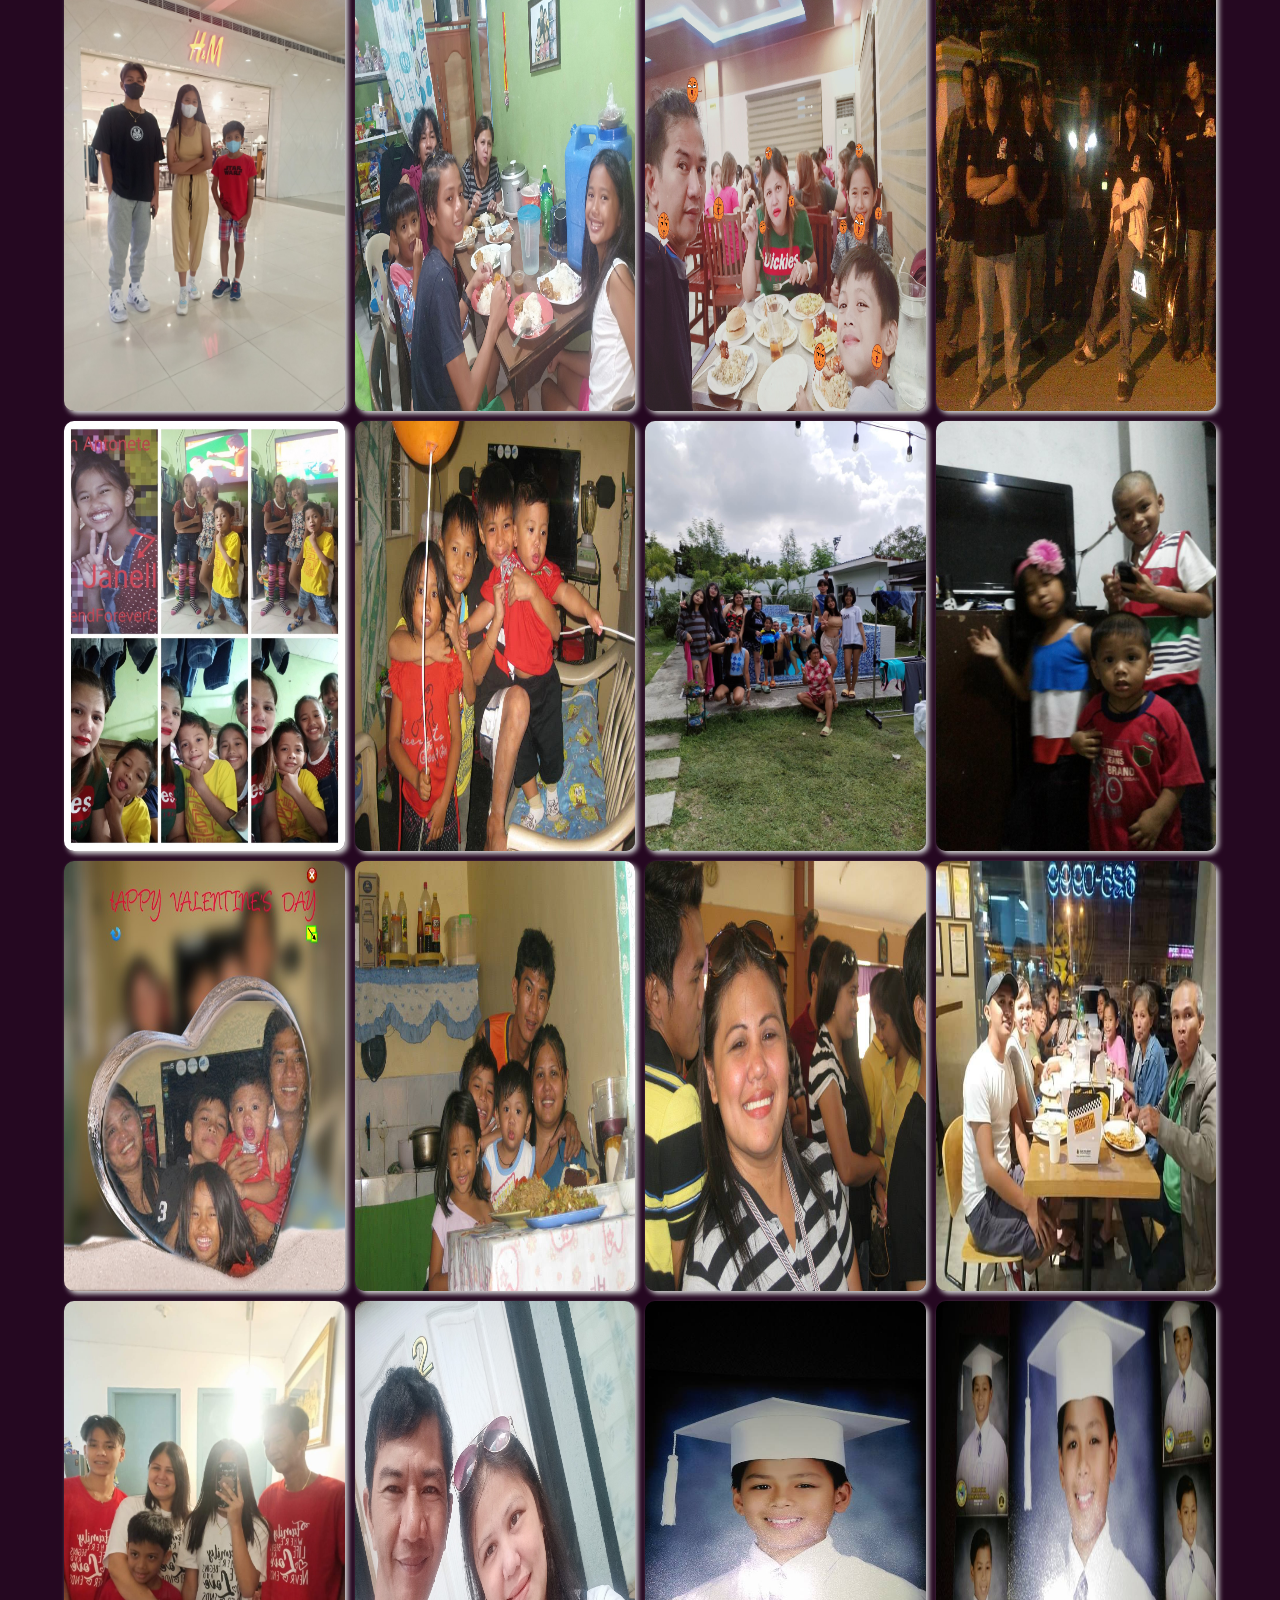
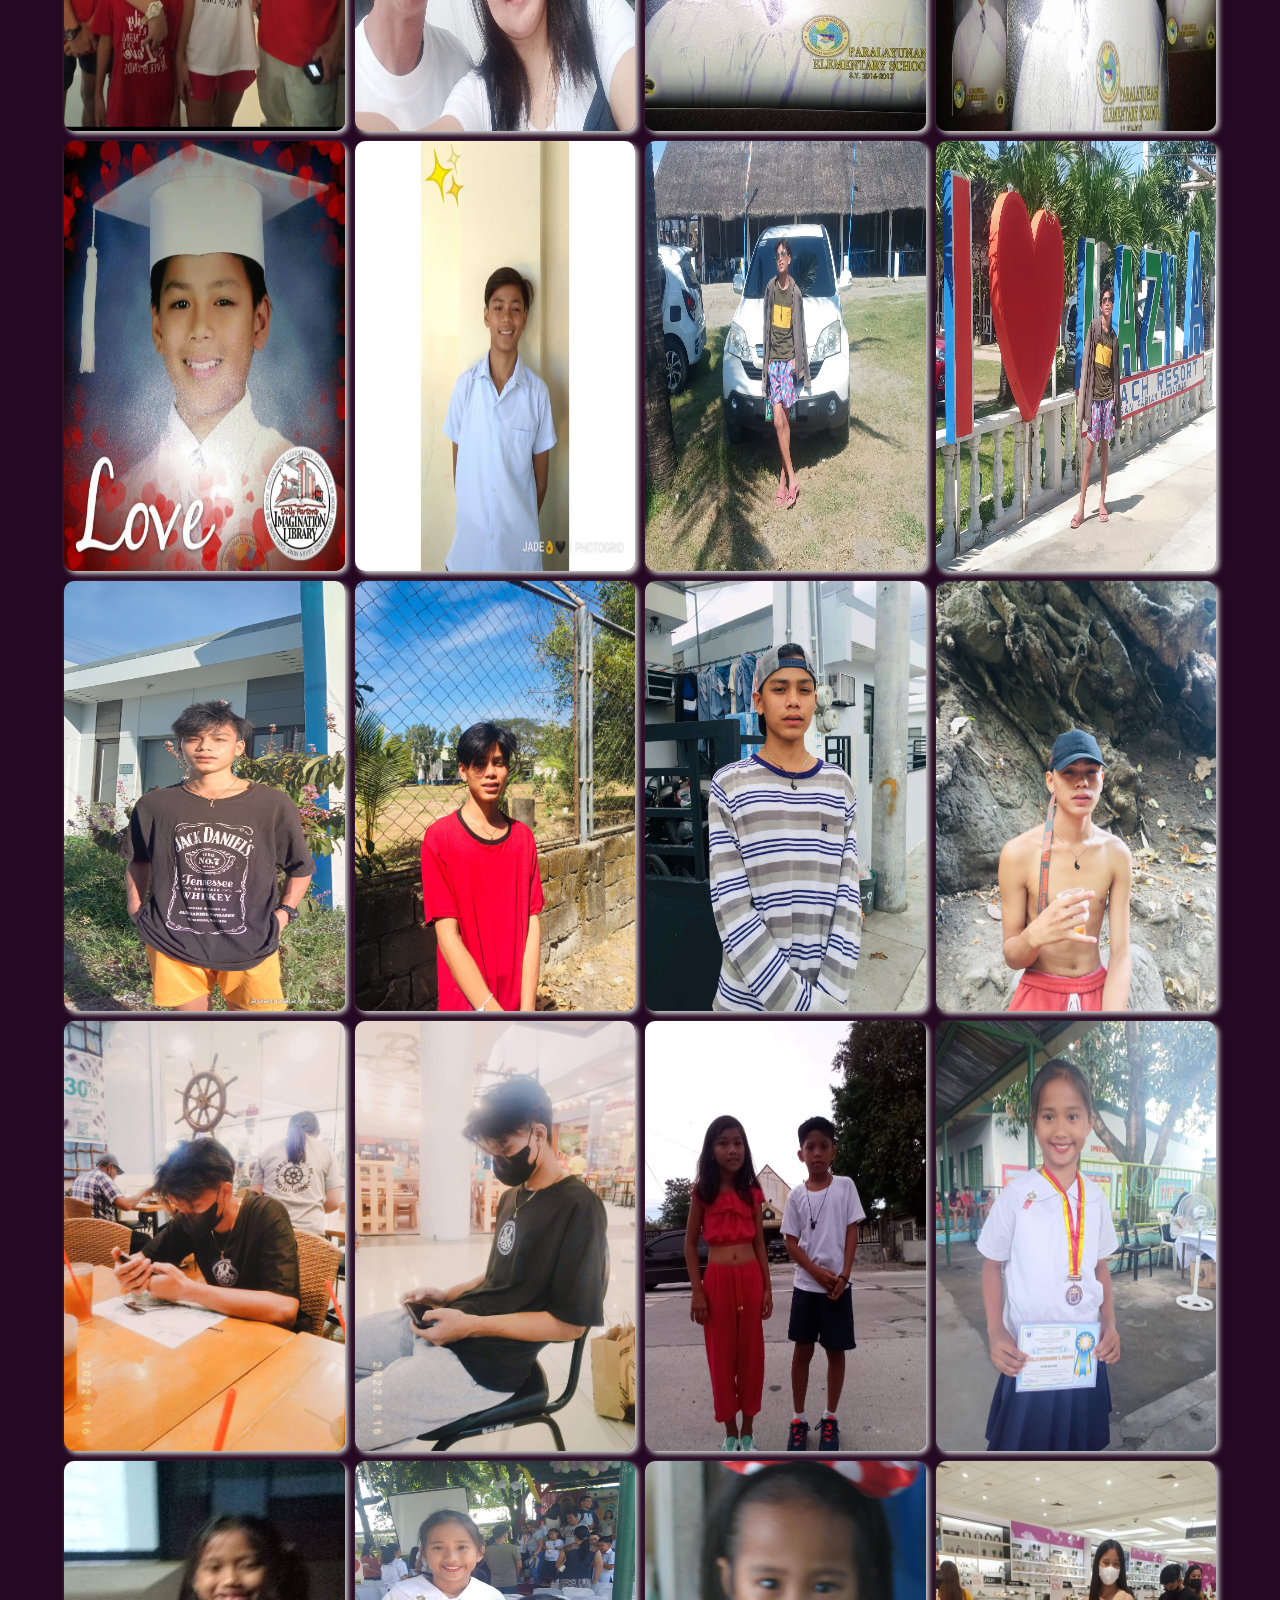
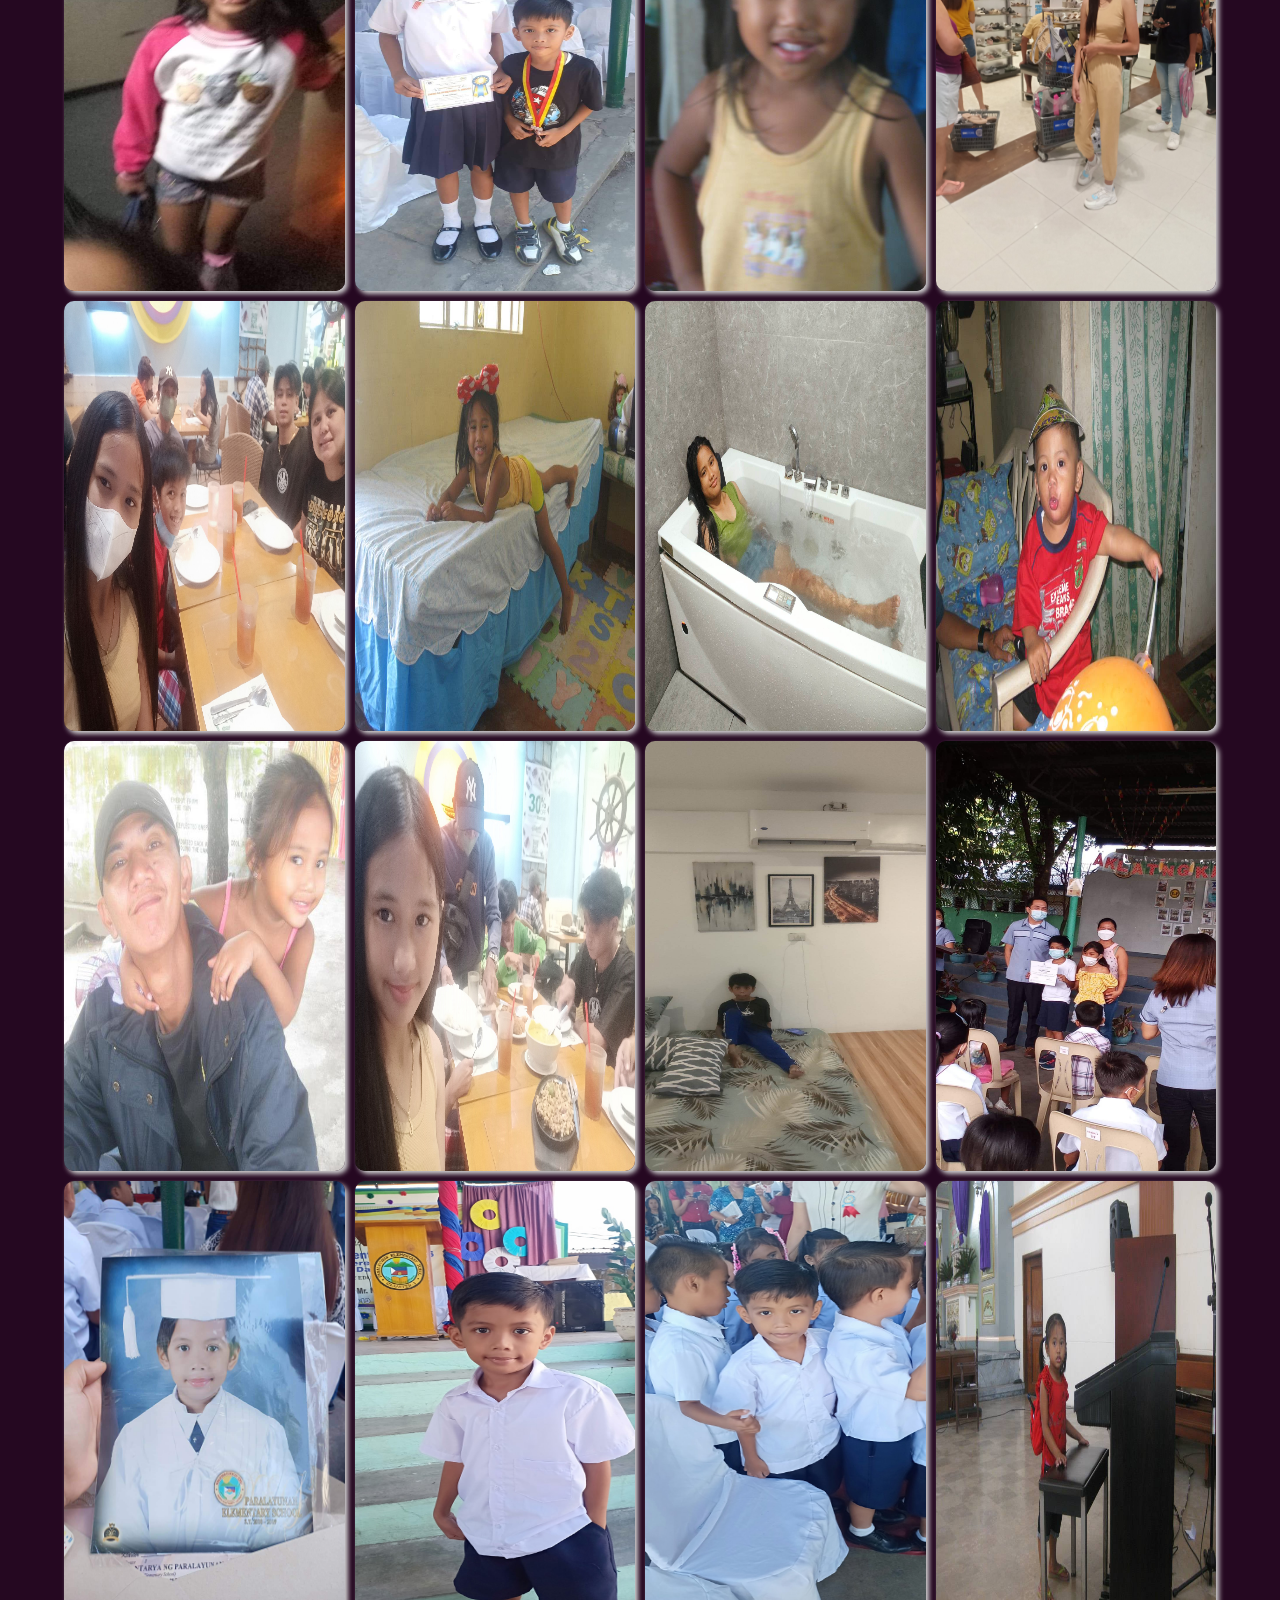
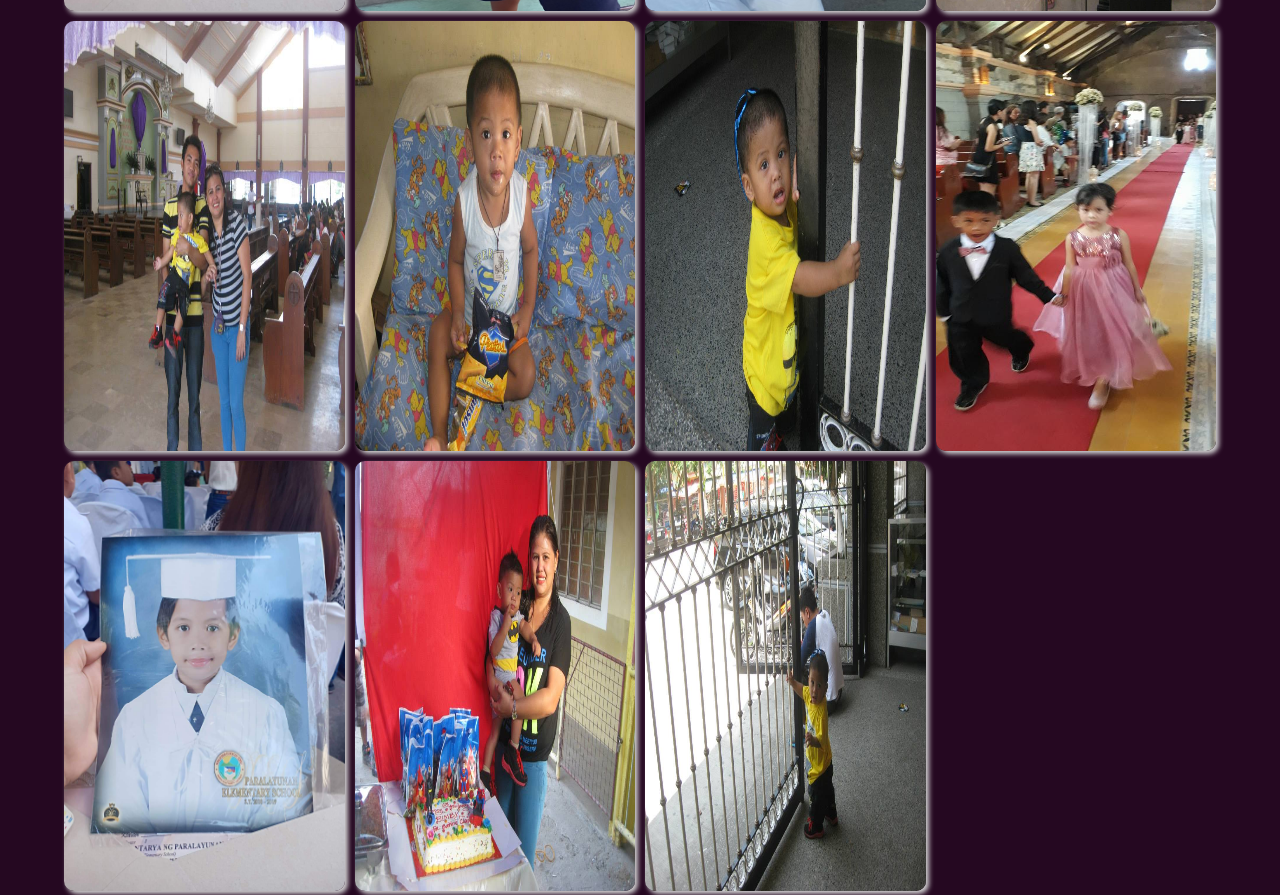
==== commit 85d35ff3: "Update index.html" ====
--- a/index.html
+++ b/index.html
@@ -194,7 +194,7 @@
     <img src="janelle/1.jpg">
   </div>
 <div class="pic janelle">
-  <img src="janelle/47.jpg">
+  <img src="janelle/46.jpg">
 </div>
 <!--janelle end-->
 
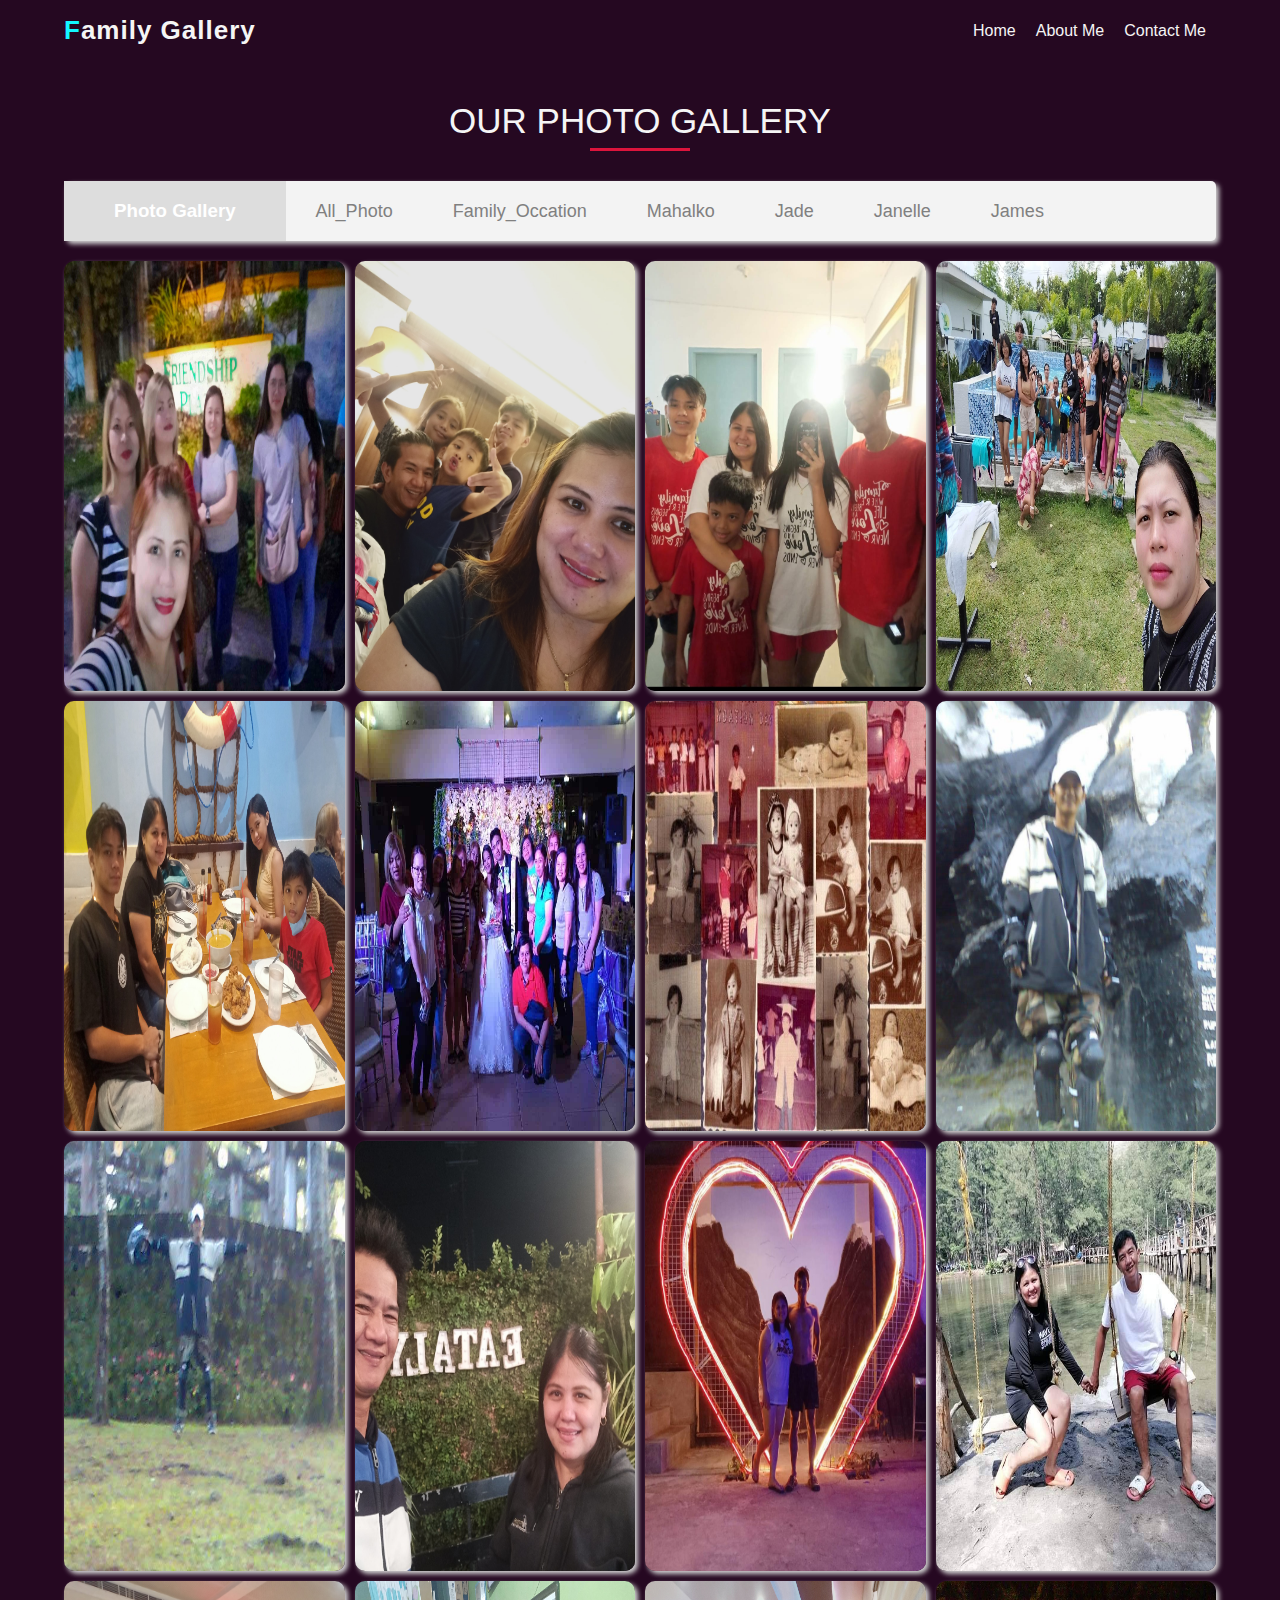
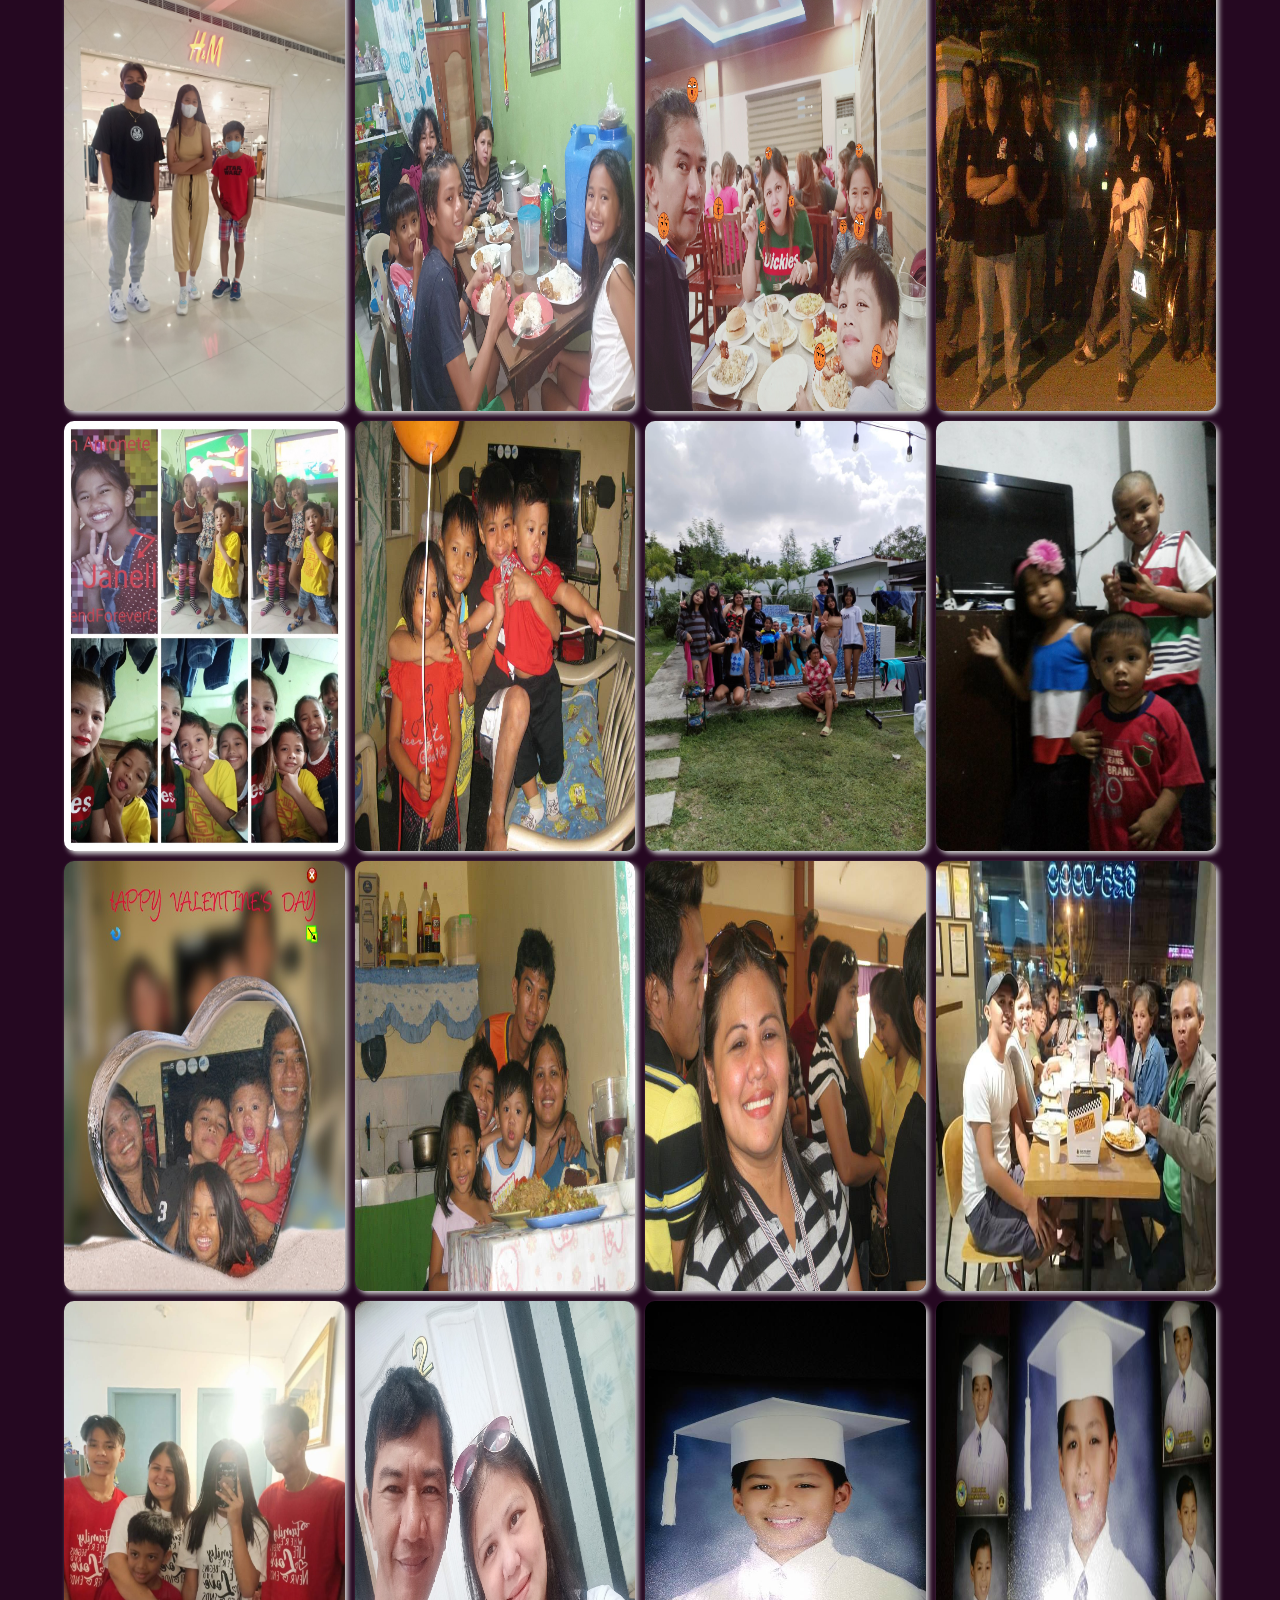
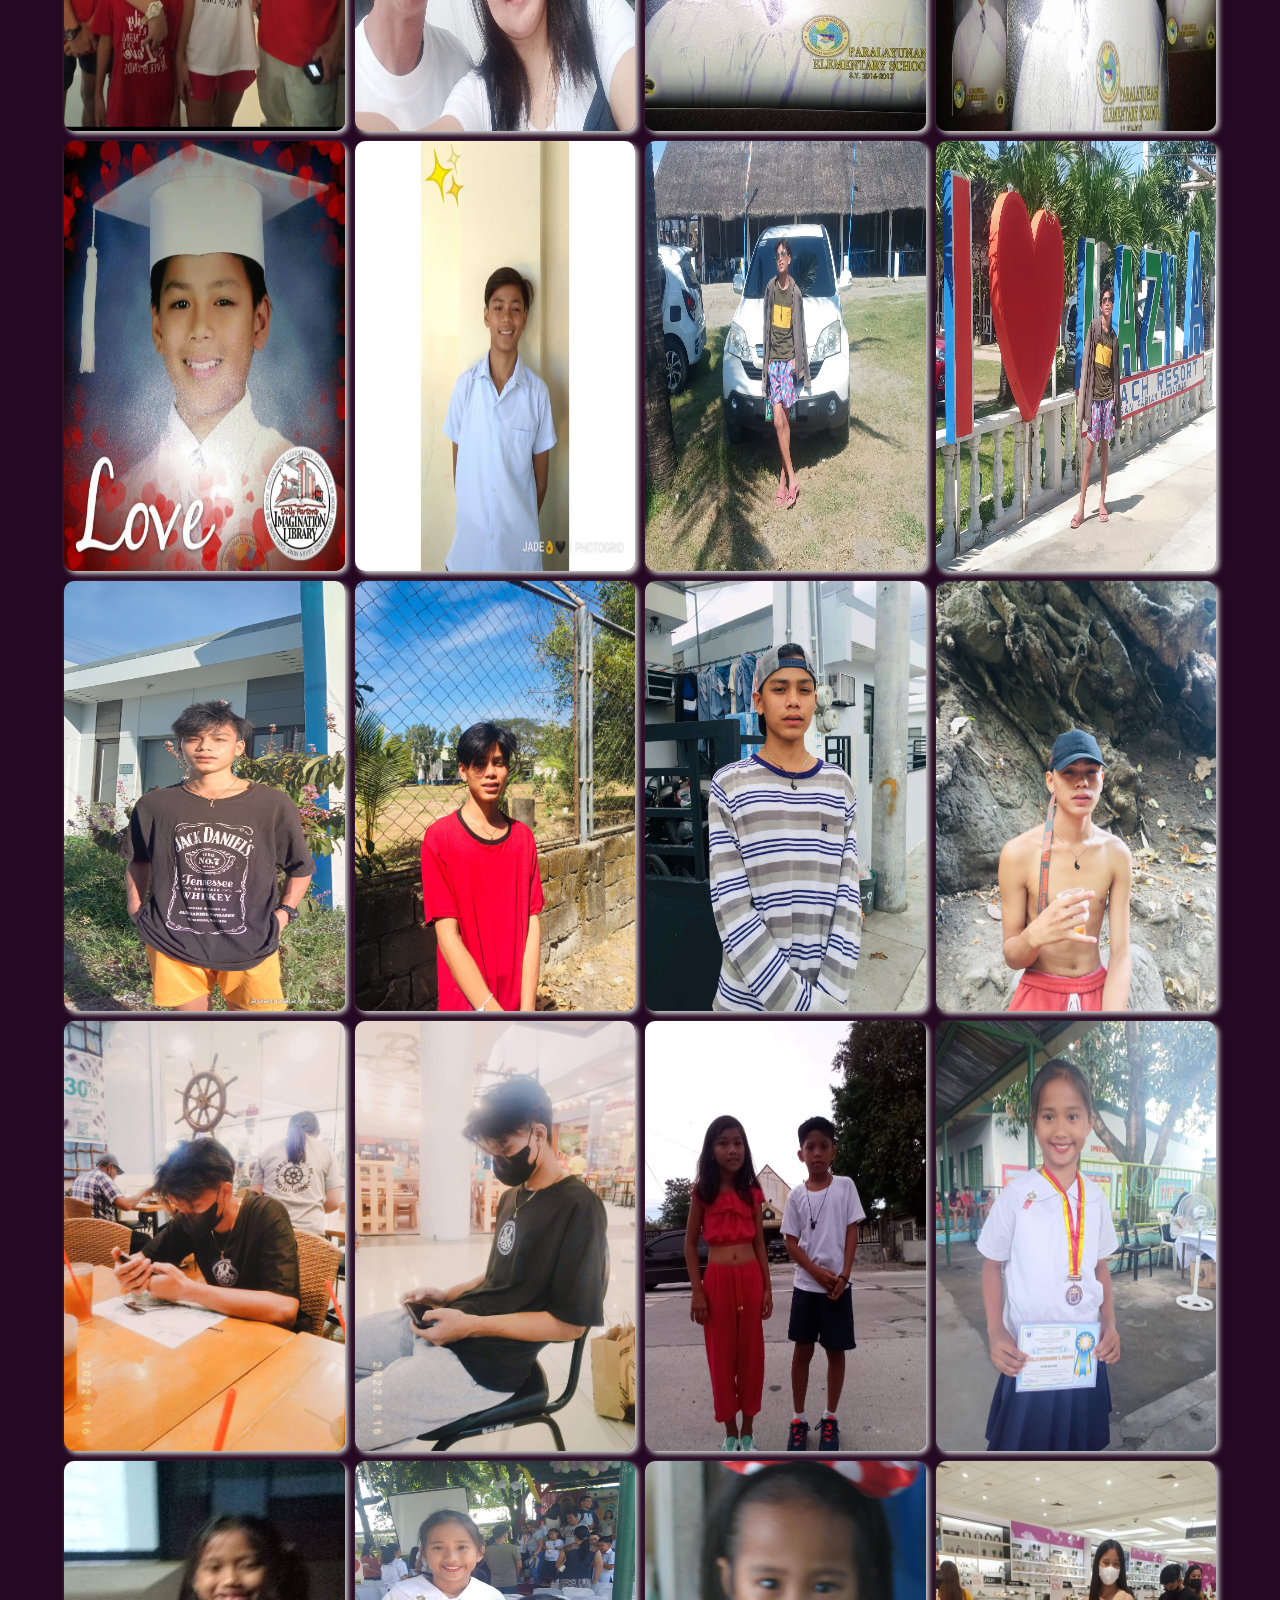
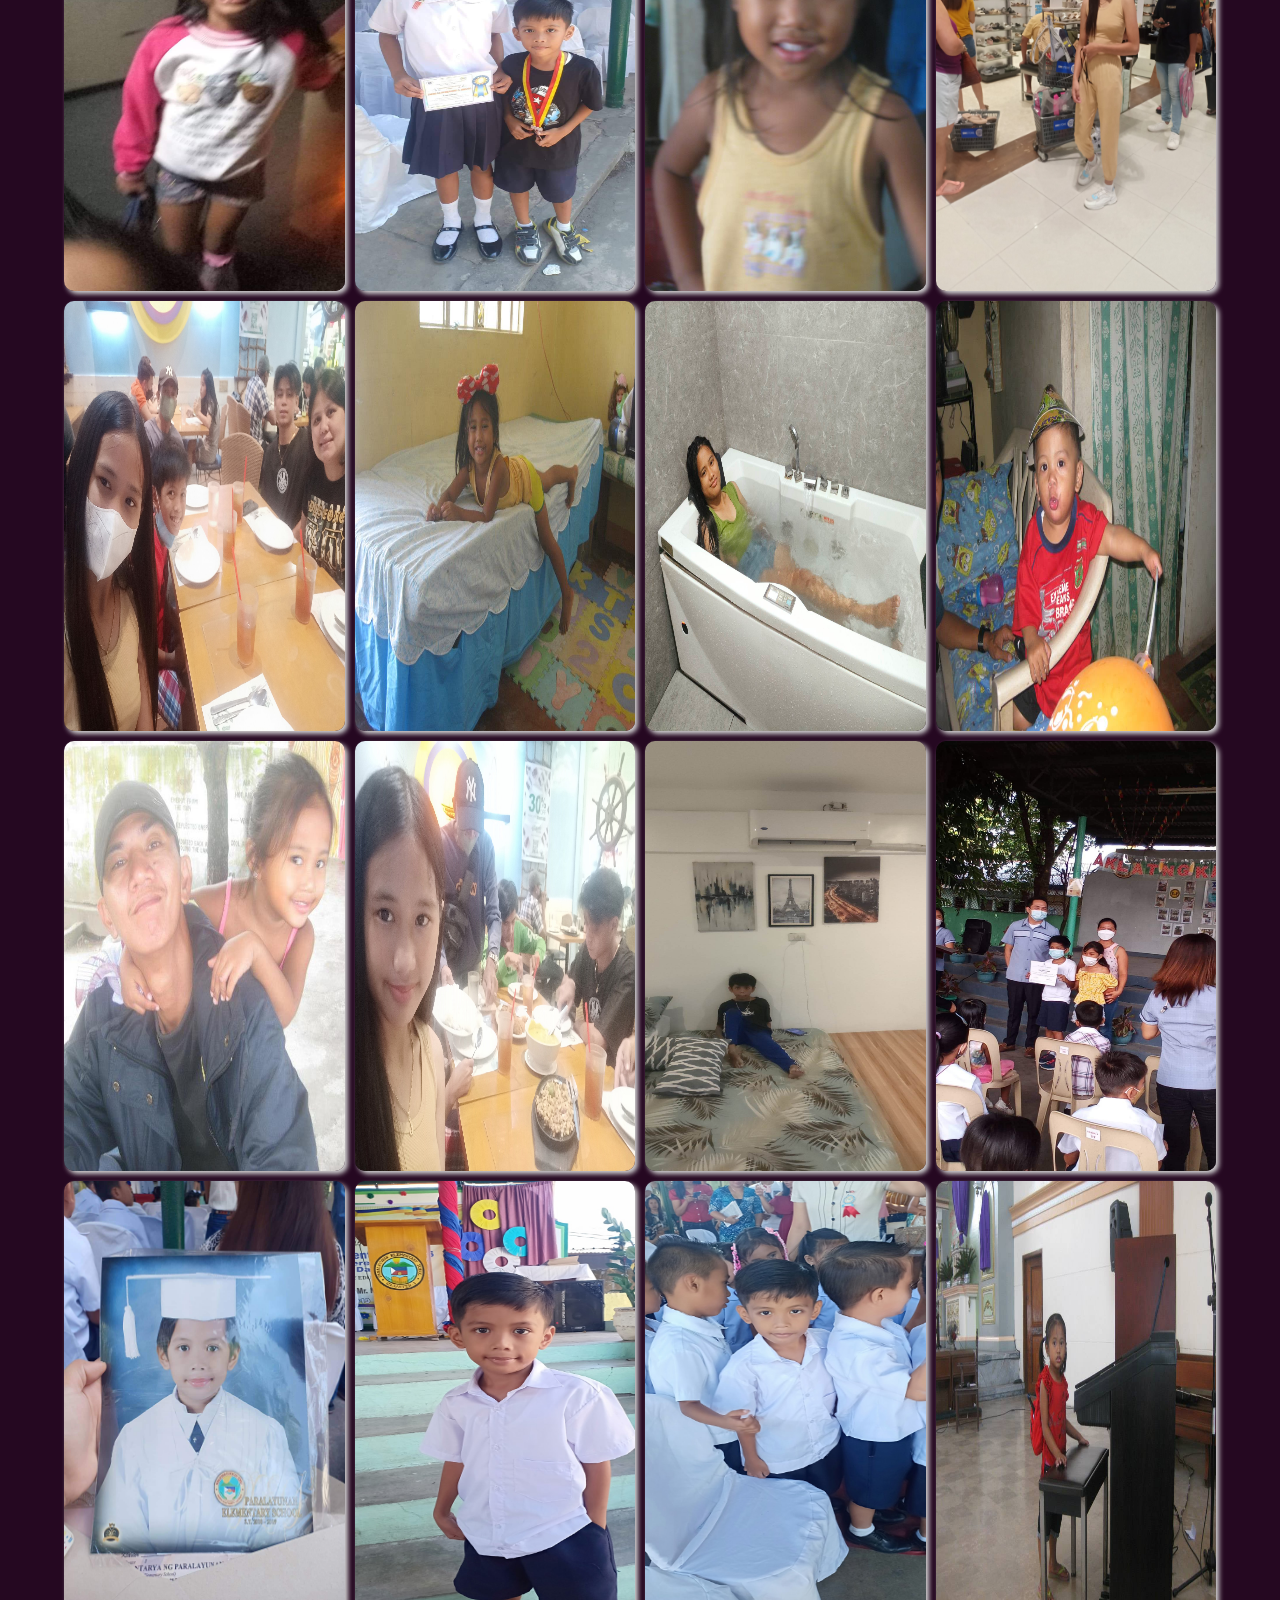
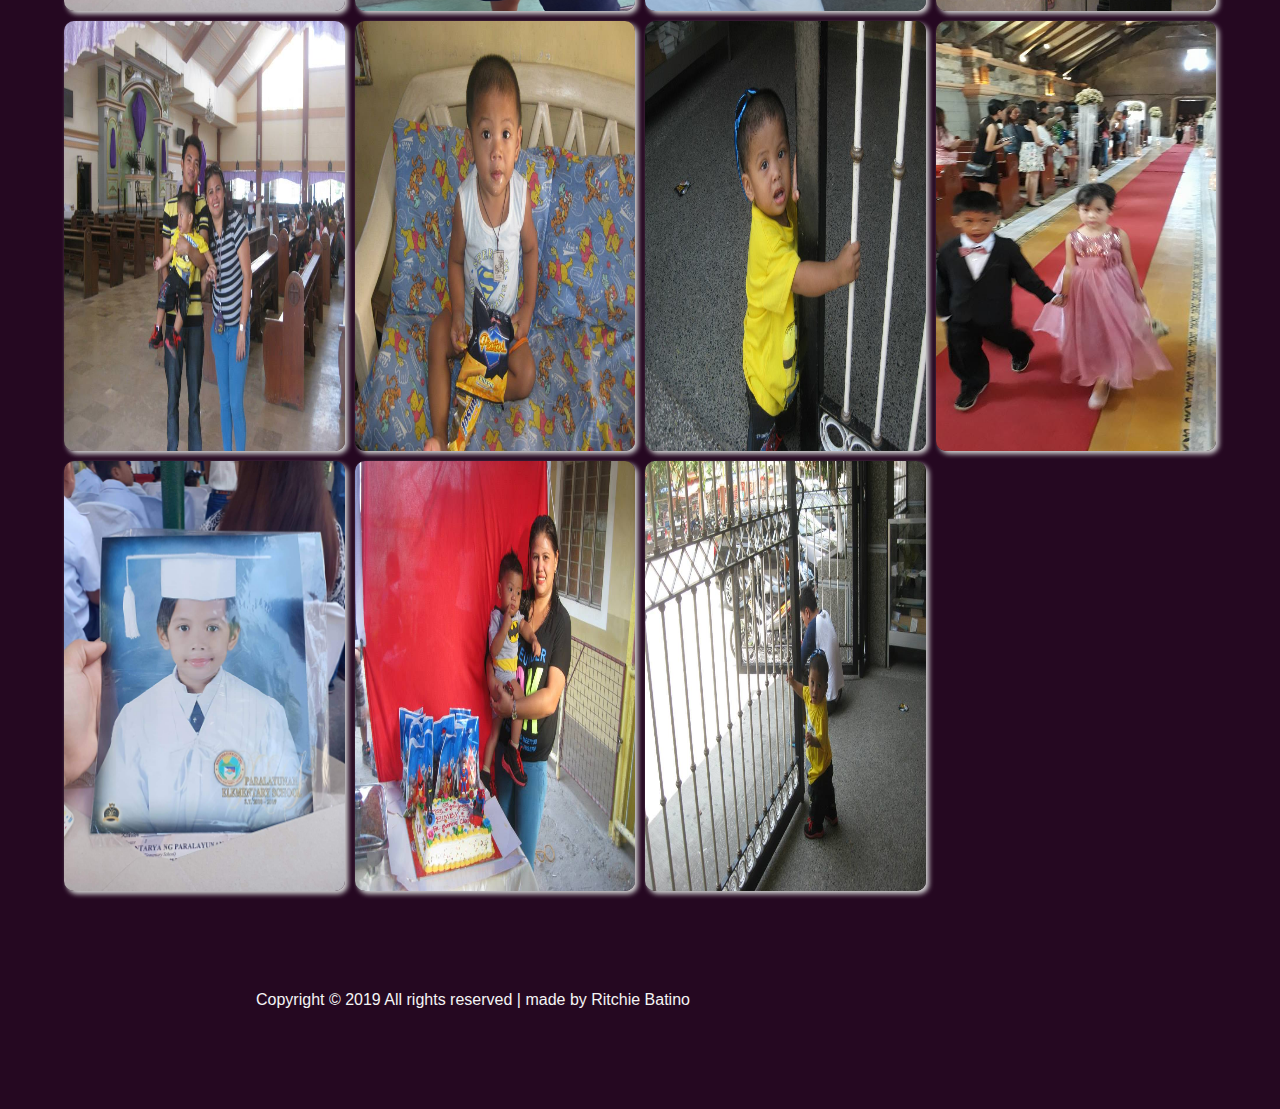
==== commit d77e0832: "Update index.html" ====
--- a/index.html
+++ b/index.html
@@ -241,6 +241,11 @@
 <!--james end-->
         </div>
     </div>
+    <!--   *** Page Footer Starts ***   -->
+  <section class="page-footer">
+    <p>Copyright © 2019 All rights reserved | made by Ritchie Batino</p>
+  </section>
+  <!--   *** Page Footer Ends ***   -->
     <script src="app.js"></script>
   </body>
 </html>
